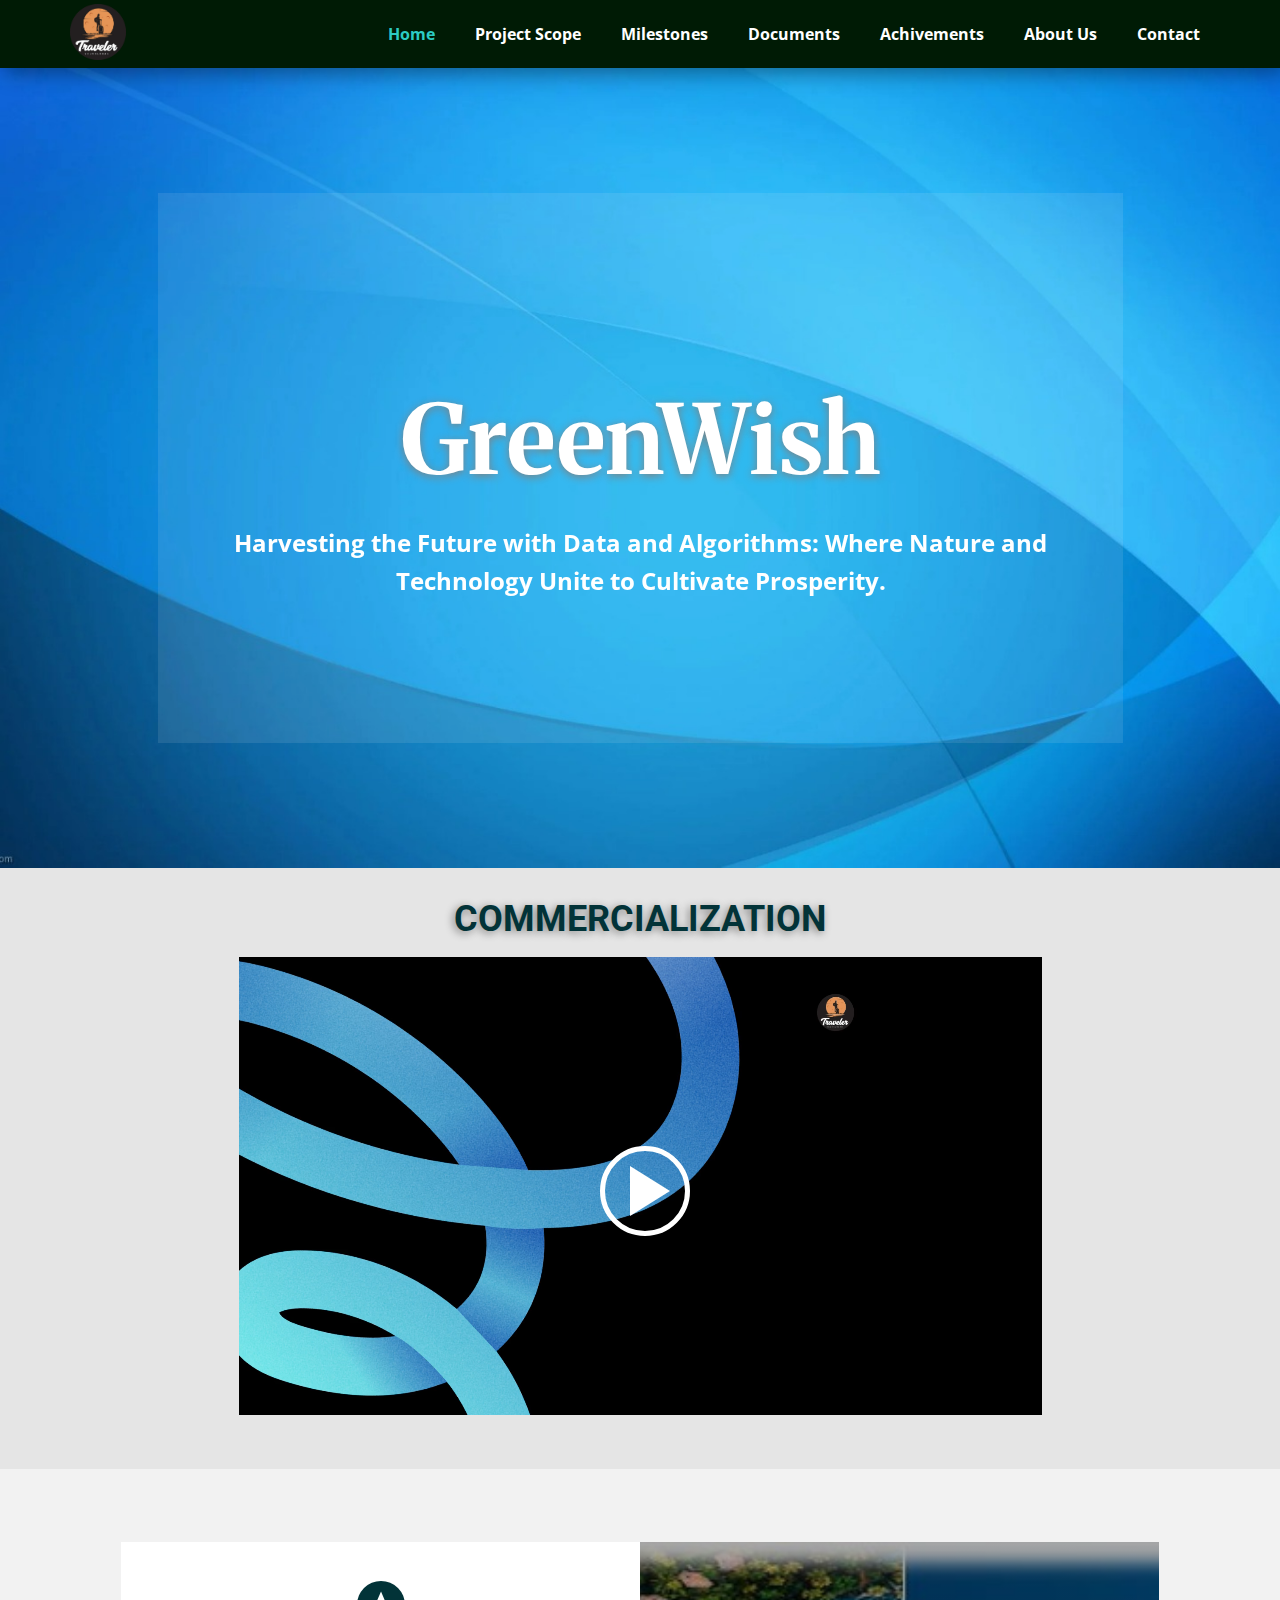
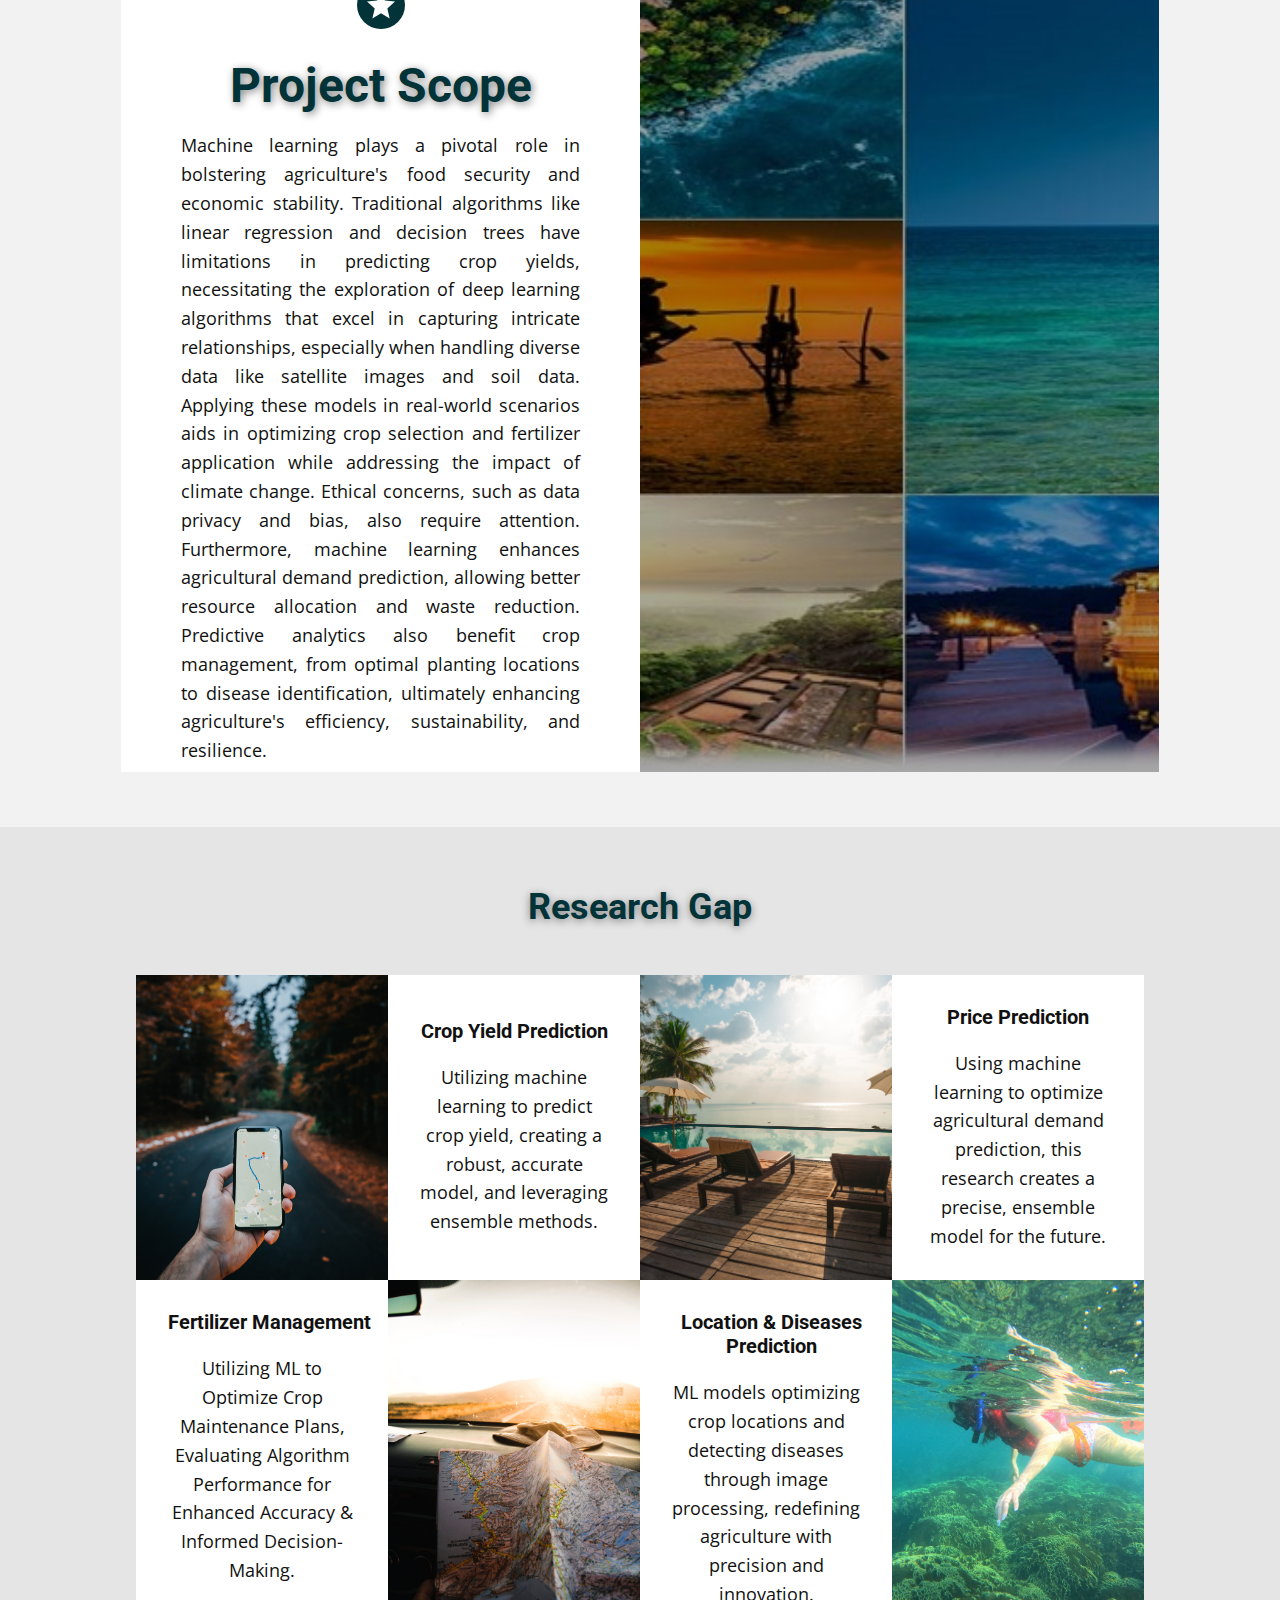
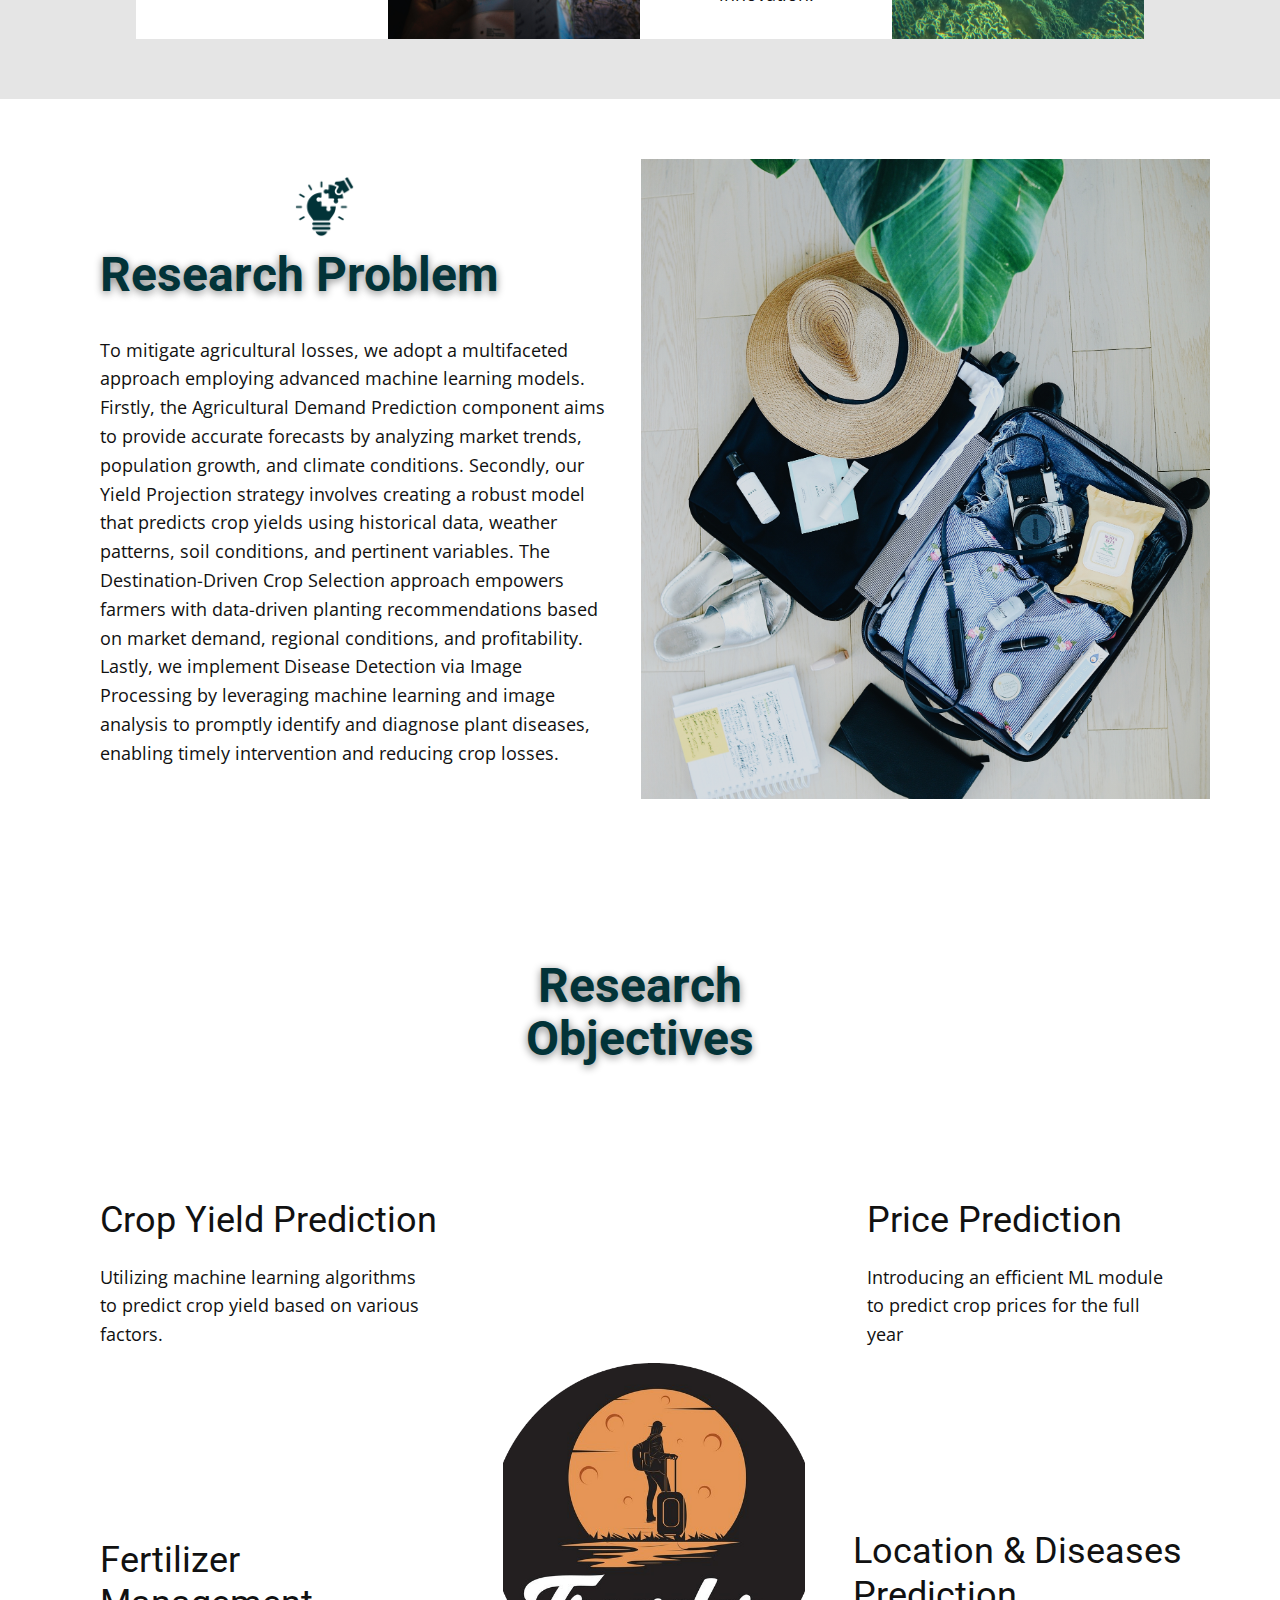
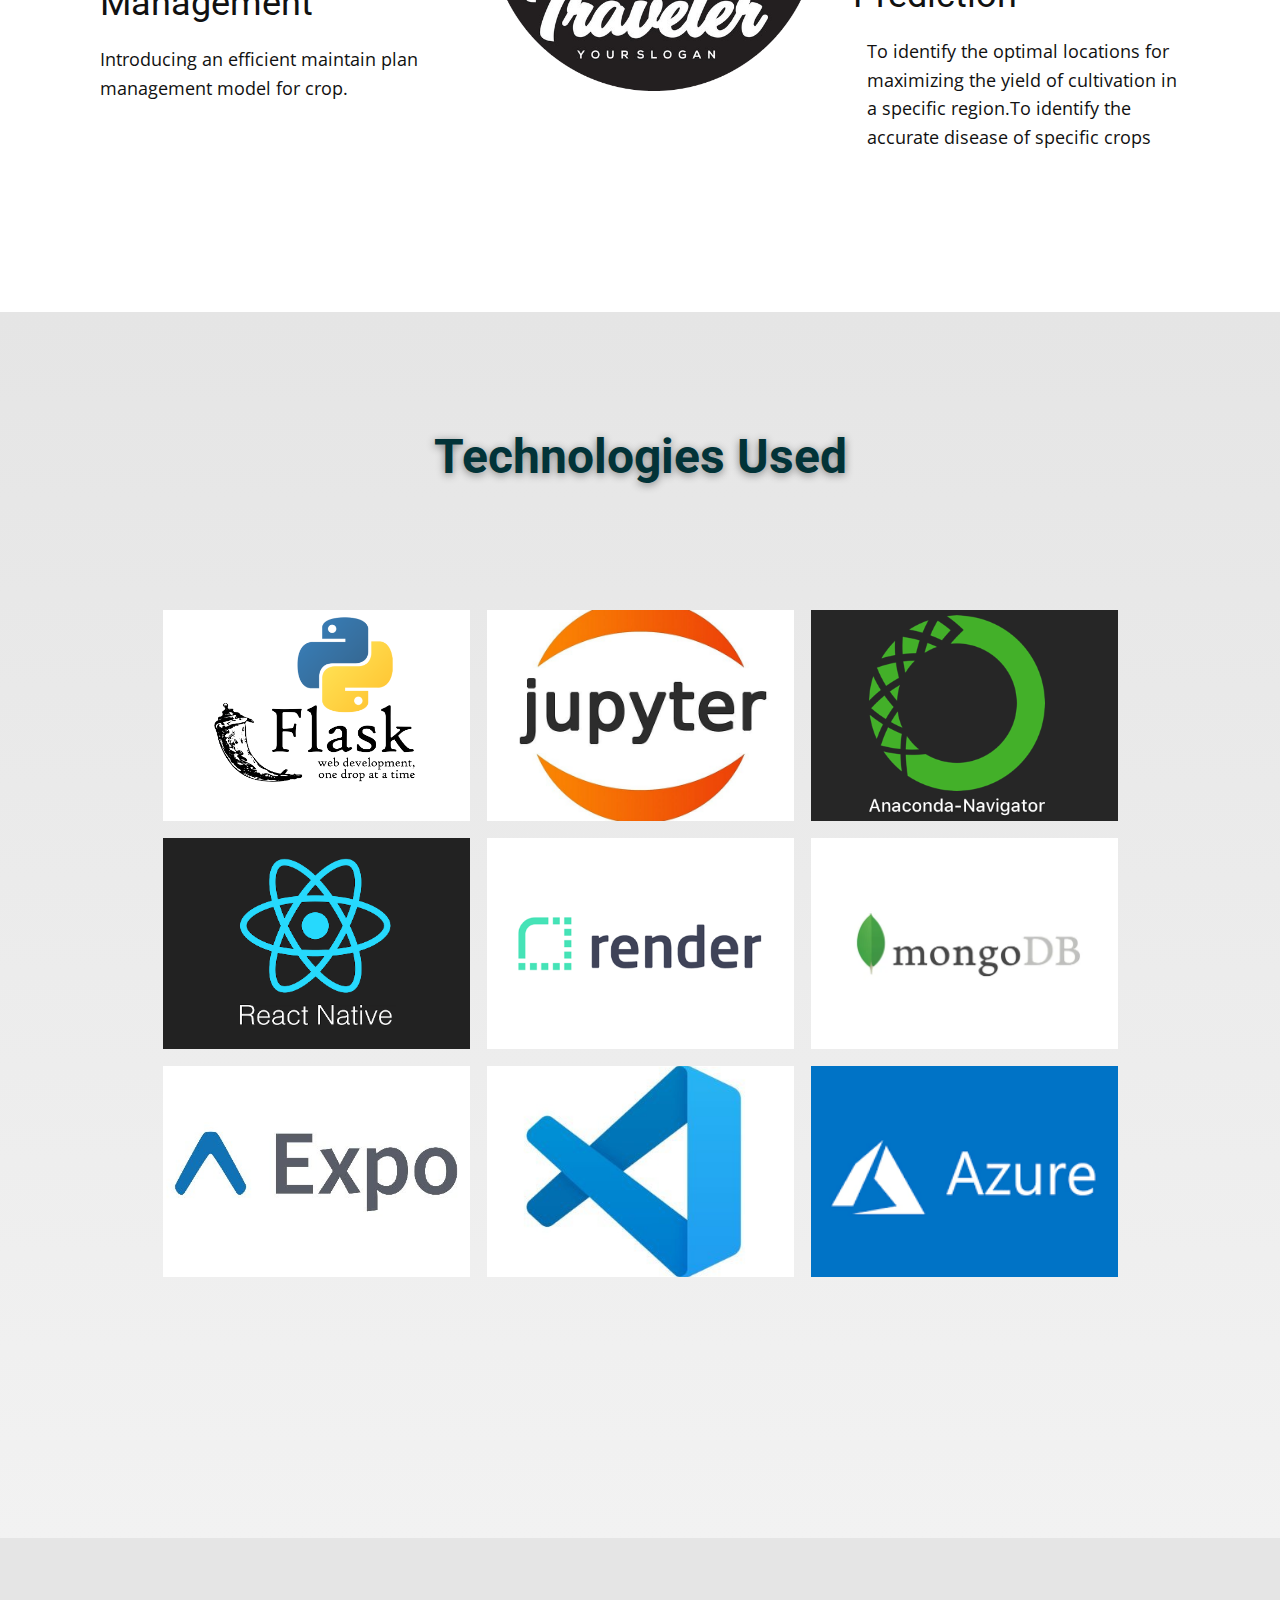
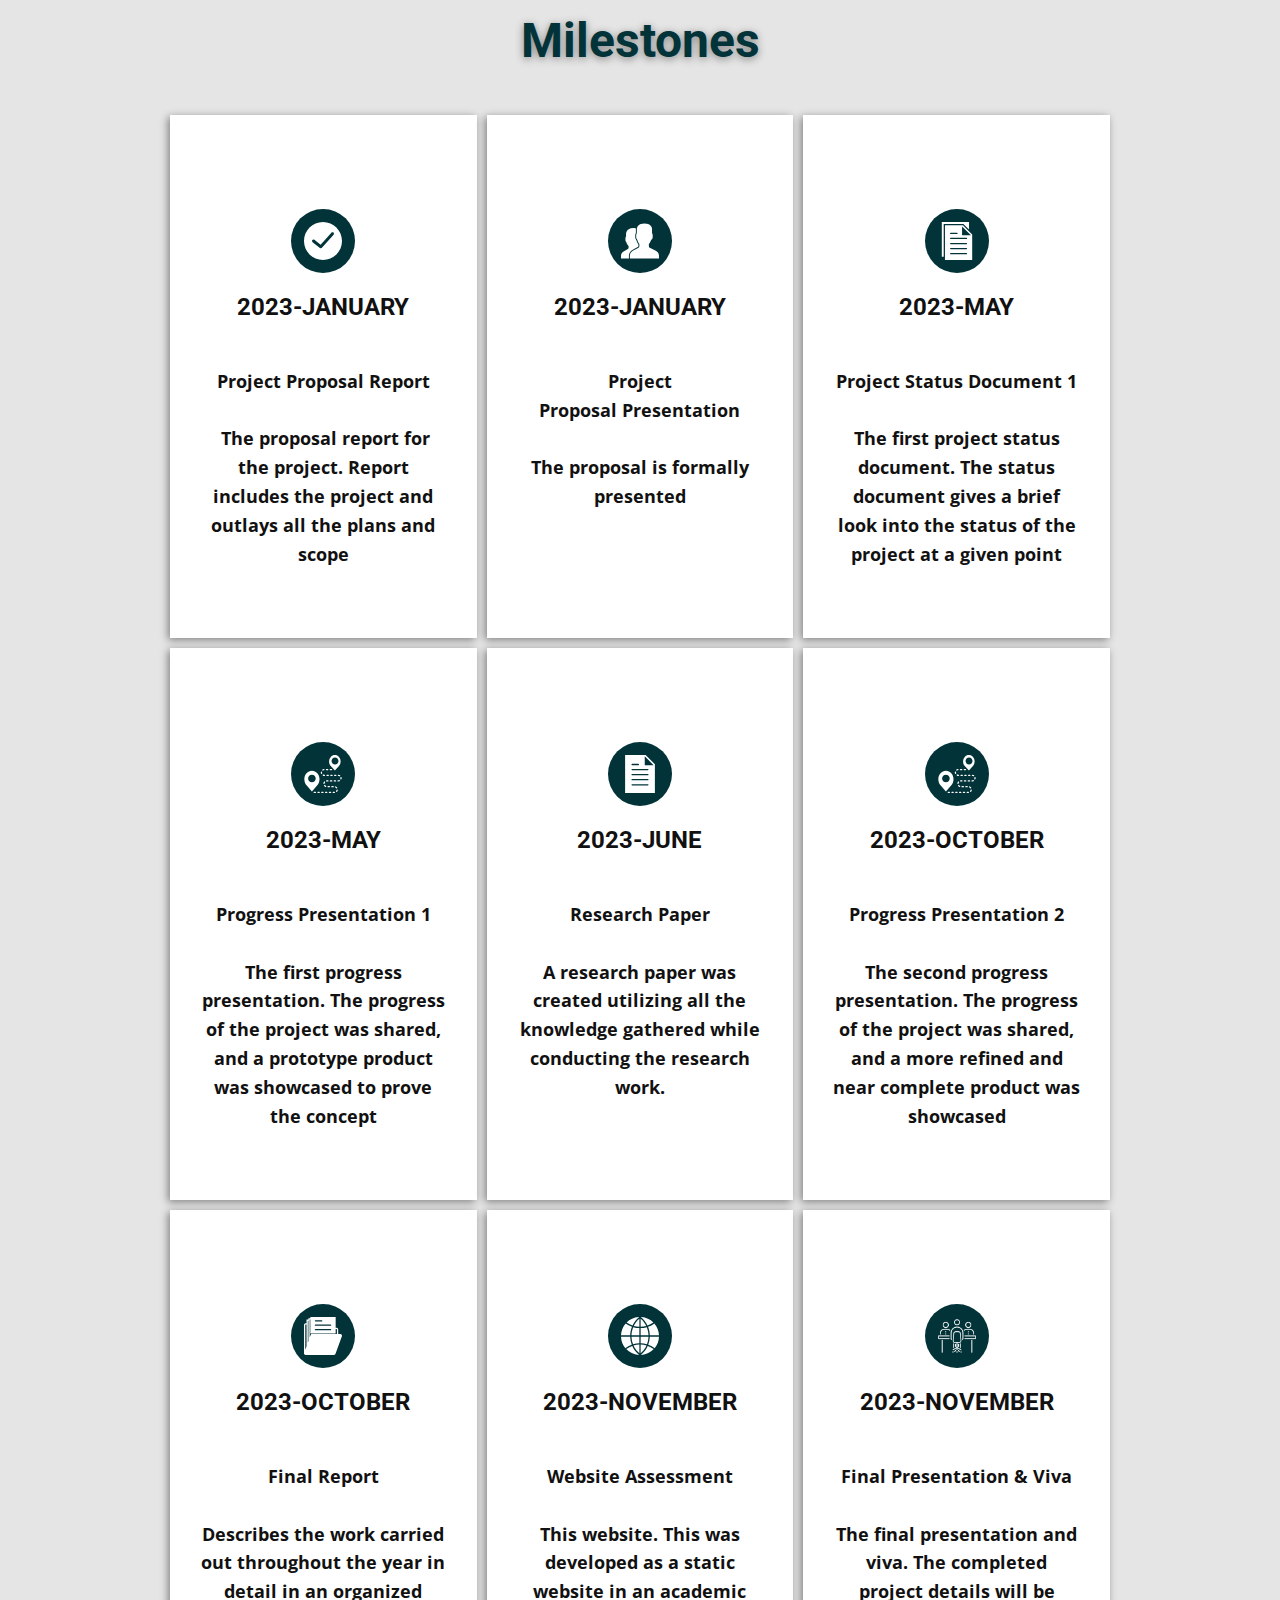
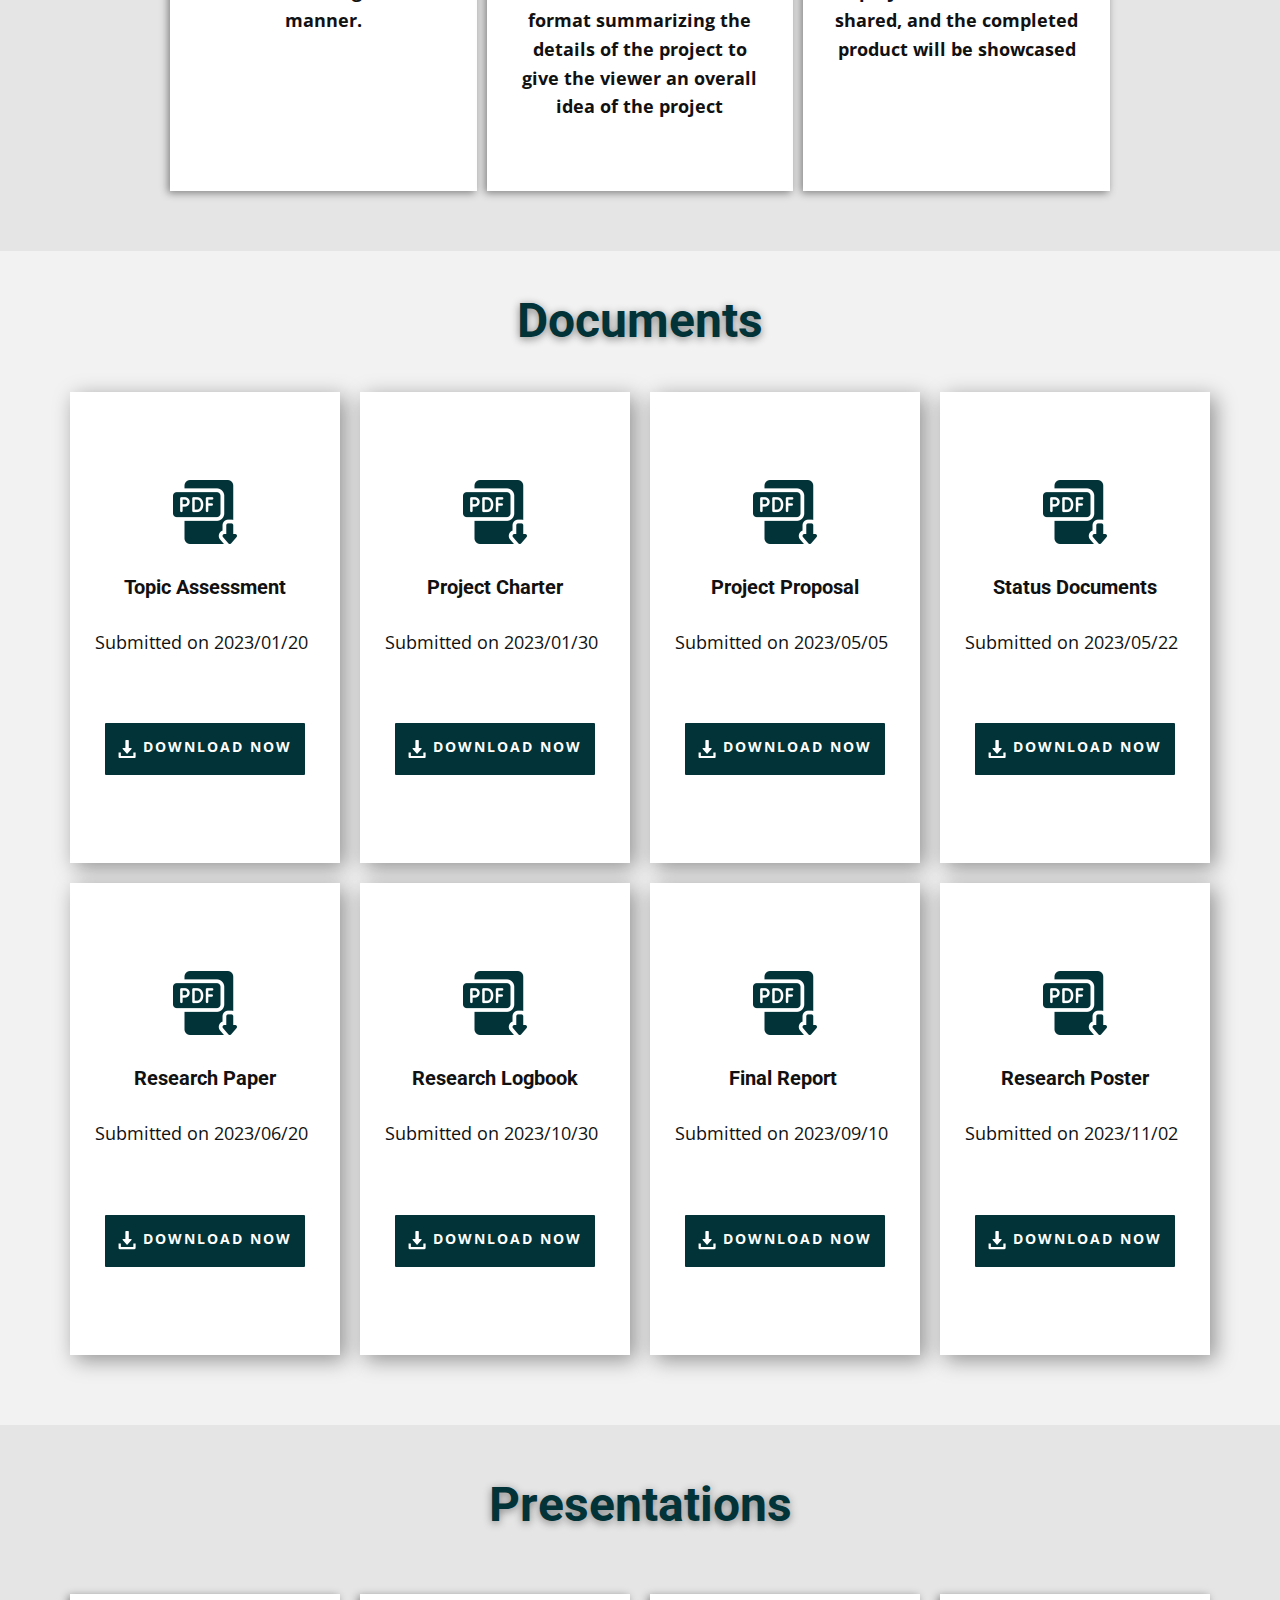
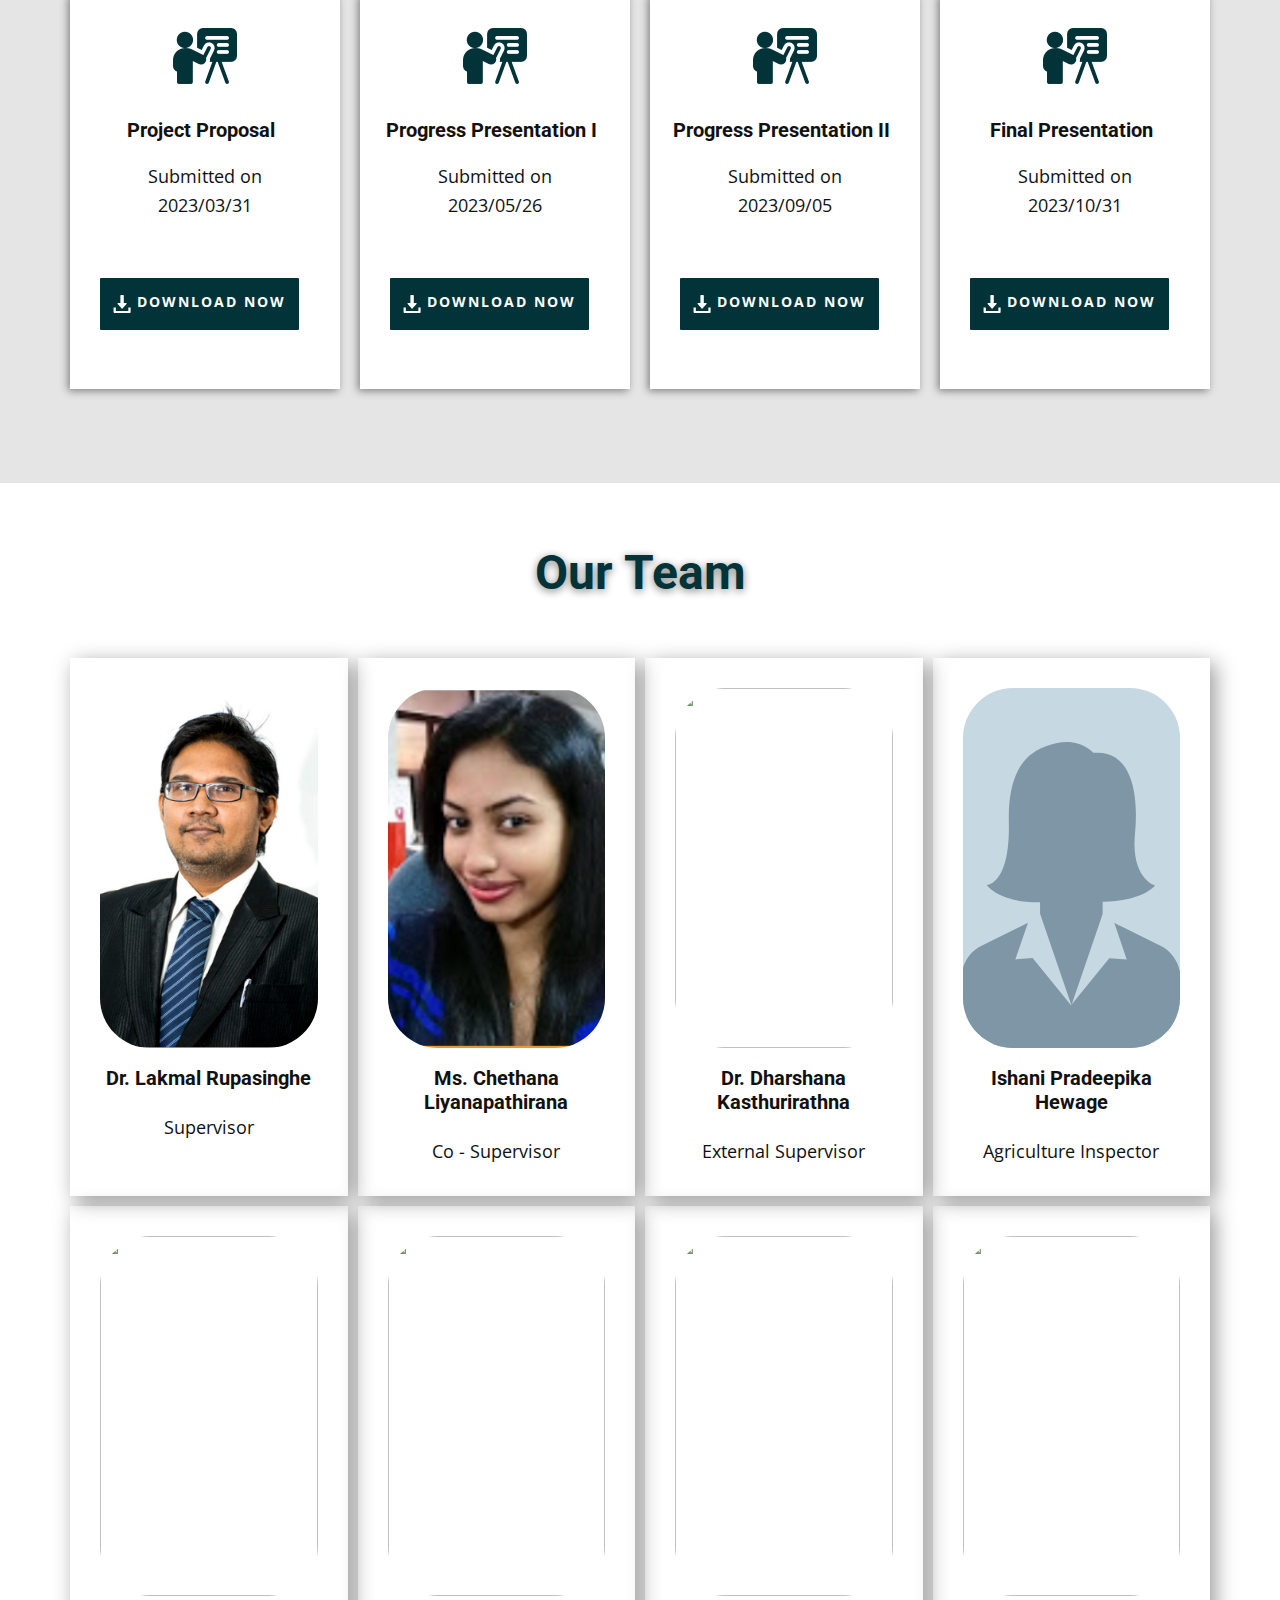
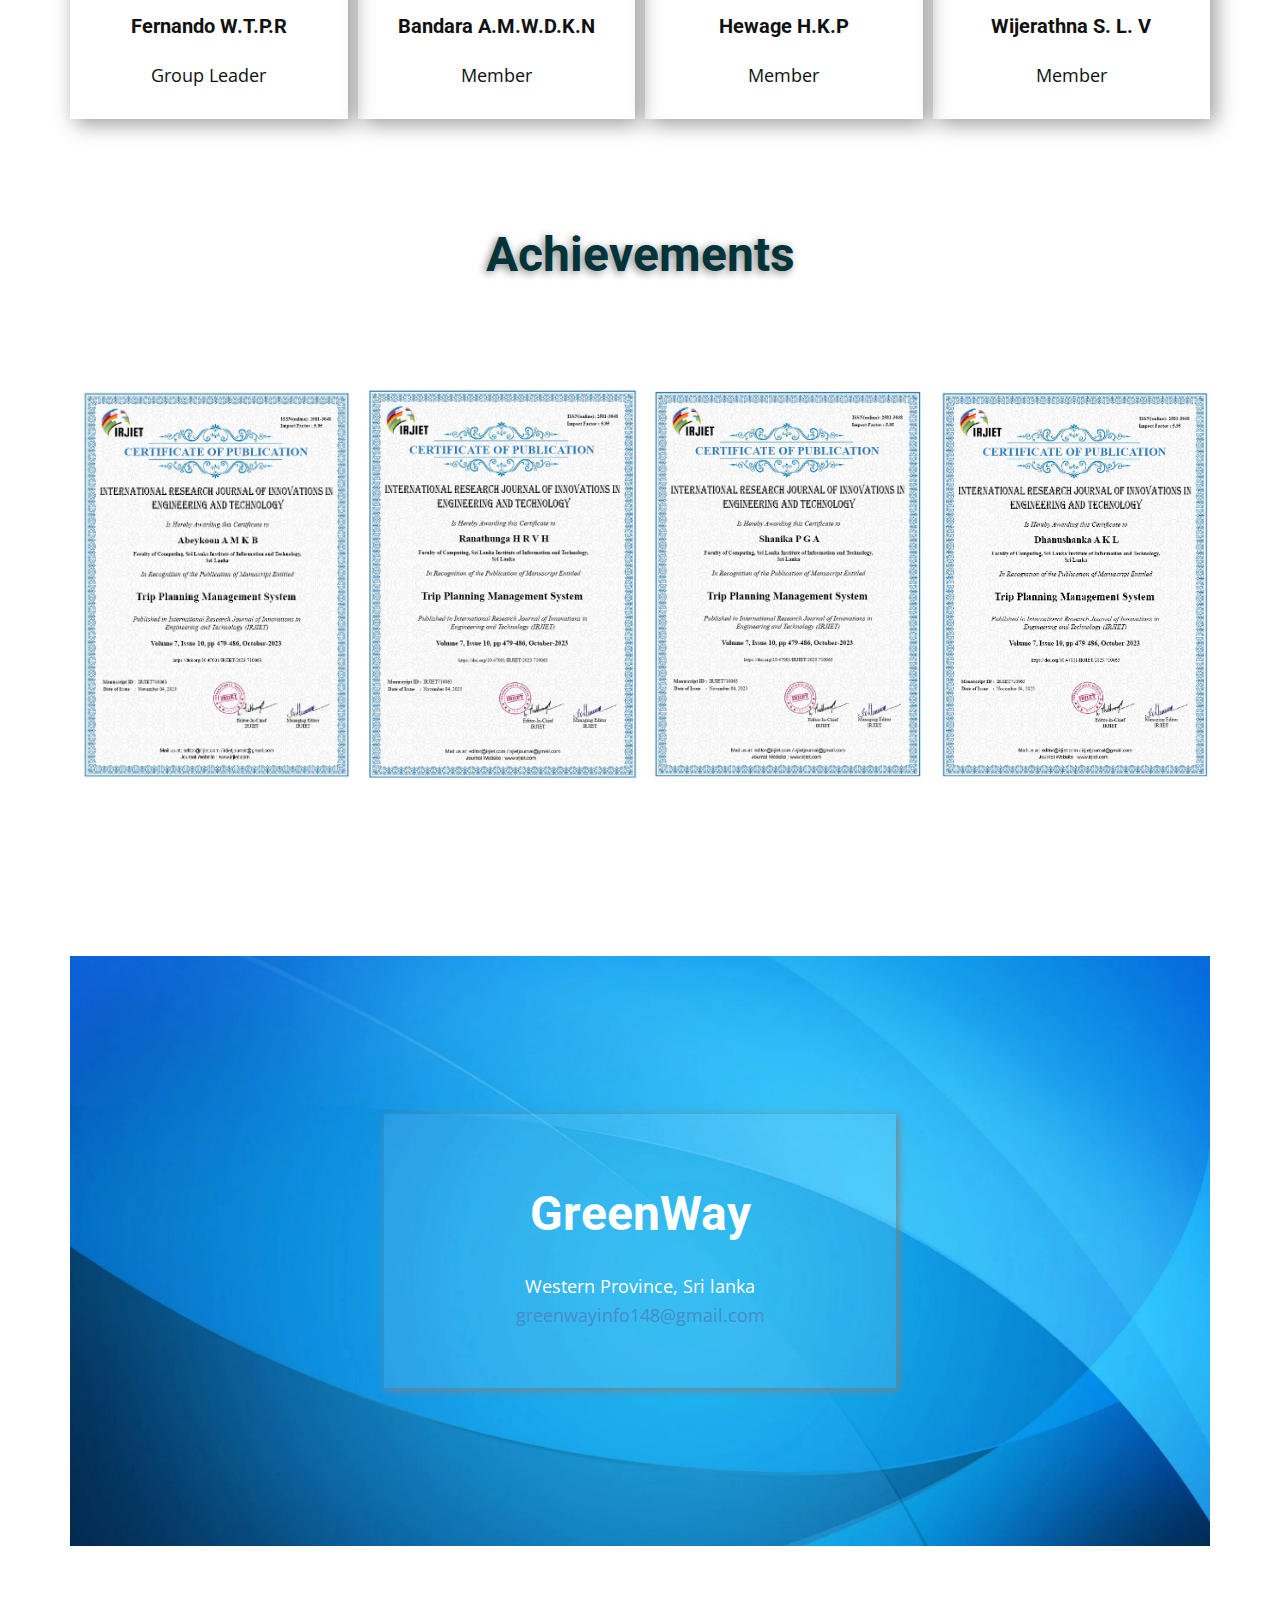
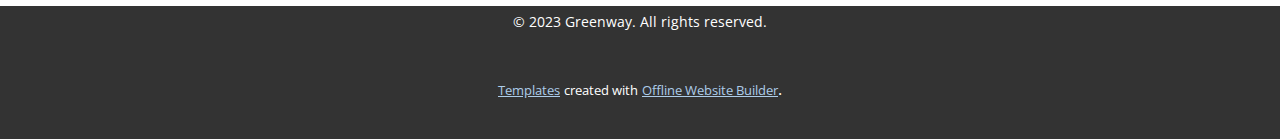
==== index.html @ e89e640a "Last" ====
<!DOCTYPE html>
<html style="font-size: 16px;" lang="en"><head>
    <meta name="viewport" content="width=device-width, initial-scale=1.0">
    <meta charset="utf-8">
    <meta name="keywords" content="Key Features, Design Perfection, Business Center">
    <meta name="description" content="">
    <title>Home</title>
    <link rel="stylesheet" href="nicepage.css" media="screen">
<link rel="stylesheet" href="Home.css" media="screen">
    <script class="u-script" type="text/javascript" src="jquery.js" defer=""></script>
    <script class="u-script" type="text/javascript" src="nicepage.js" defer=""></script>
    <meta name="generator" content="Nicepage 5.21.3, nicepage.com">
    <link id="u-theme-google-font" rel="stylesheet" href="https://fonts.googleapis.com/css?family=Roboto:100,100i,300,300i,400,400i,500,500i,700,700i,900,900i|Open+Sans:300,300i,400,400i,500,500i,600,600i,700,700i,800,800i">
    <link id="u-page-google-font" rel="stylesheet" href="https://fonts.googleapis.com/css?family=Merriweather:300,300i,400,400i,700,700i,900,900i">
    
    
    
    
    
    
    
    
    
    
    
    
    
    
    
    <script type="application/ld+json">{
		"@context": "http://schema.org",
		"@type": "Organization",
		"name": "",
		"logo": "images/MicrosoftTeams-image-removebg-preview.png"
}</script>
    <meta name="theme-color" content="#478ac9">
    <meta property="og:title" content="Home">
    <meta property="og:type" content="website">
  <meta data-intl-tel-input-cdn-path="intlTelInput/"></head>
  <body data-home-page="Home.html" data-home-page-title="Home" data-path-to-root="./" data-include-products="false" class="u-body u-xl-mode" data-lang="en"><header class="u-box-shadow u-clearfix u-custom-color-4 u-header u-header" id="sec-be24"><div class="u-clearfix u-sheet u-sheet-1">
        <a href="Home.html#sec-dd91" class="u-image u-logo u-image-1" data-image-width="500" data-image-height="500" title="Home">
          <img src="images/MicrosoftTeams-image-removebg-preview.png" class="u-logo-image u-logo-image-1">
        </a>
        <nav class="u-menu u-menu-dropdown u-offcanvas u-menu-1" data-position="">
          <div class="menu-collapse" style="font-size: 1rem; letter-spacing: 0px; font-weight: 700;">
            <a class="u-button-style u-custom-active-border-color u-custom-active-color u-custom-border u-custom-border-color u-custom-borders u-custom-hover-border-color u-custom-hover-color u-custom-left-right-menu-spacing u-custom-padding-bottom u-custom-text-active-color u-custom-text-color u-custom-text-hover-color u-custom-top-bottom-menu-spacing u-nav-link u-text-active-palette-1-base u-text-hover-palette-2-base" href="#">
              <svg class="u-svg-link" viewBox="0 0 24 24"><use xmlns:xlink="http://www.w3.org/1999/xlink" xlink:href="#menu-hamburger"></use></svg>
              <svg class="u-svg-content" version="1.1" id="menu-hamburger" viewBox="0 0 16 16" x="0px" y="0px" xmlns:xlink="http://www.w3.org/1999/xlink" xmlns="http://www.w3.org/2000/svg"><g><rect y="1" width="16" height="2"></rect><rect y="7" width="16" height="2"></rect><rect y="13" width="16" height="2"></rect>
</g></svg>
            </a>
          </div>
          <div class="u-custom-menu u-nav-container">
            <ul class="u-nav u-spacing-20 u-unstyled u-nav-1"><li class="u-nav-item"><a class="u-border-active-palette-1-base u-border-hover-palette-1-base u-button-style u-nav-link u-text-active-palette-4-base u-text-body-alt-color u-text-hover-palette-3-base" href="Home.html" rel="nofollow" style="padding: 10px;">Home</a>
</li><li class="u-nav-item"><a class="u-border-active-palette-1-base u-border-hover-palette-1-base u-button-style u-nav-link u-text-active-palette-4-base u-text-body-alt-color u-text-hover-palette-3-base" href="Home.html#sec-5bde" style="padding: 10px;">Project Scope</a><div class="u-nav-popup"><ul class="u-h-spacing-20 u-nav u-unstyled u-v-spacing-10"><li class="u-nav-item"><a class="u-button-style u-nav-link u-white" href="Home.html#sec-5bde">Literture Survay</a>
</li><li class="u-nav-item"><a class="u-button-style u-nav-link u-white" href="Home.html#sec-6ff0">Research Gap</a>
</li><li class="u-nav-item"><a class="u-button-style u-nav-link u-white" href="Home.html#carousel_a9bb">Research Problem</a>
</li><li class="u-nav-item"><a class="u-button-style u-nav-link u-white" href="Home.html#sec-6202">Reseach Objective</a>
</li><li class="u-nav-item"><a class="u-button-style u-nav-link u-white" href="Home.html#sec-73d6">Technologies</a>
</li></ul>
</div>
</li><li class="u-nav-item"><a class="u-border-active-palette-1-base u-border-hover-palette-1-base u-button-style u-nav-link u-text-active-palette-4-base u-text-body-alt-color u-text-hover-palette-3-base" href="Home.html#sec-1523" style="padding: 10px;">Milestones</a>
</li><li class="u-nav-item"><a class="u-border-active-palette-1-base u-border-hover-palette-1-base u-button-style u-nav-link u-text-active-palette-4-base u-text-body-alt-color u-text-hover-palette-3-base" href="Home.html#sec-3ad6" style="padding: 10px;">Documents</a>
</li><li class="u-nav-item"><a class="u-border-active-palette-1-base u-border-hover-palette-1-base u-button-style u-nav-link u-text-active-palette-4-base u-text-body-alt-color u-text-hover-palette-3-base" href="Home.html#sec-58e4" style="padding: 10px;">Achivements</a>
</li><li class="u-nav-item"><a class="u-border-active-palette-1-base u-border-hover-palette-1-base u-button-style u-nav-link u-text-active-palette-4-base u-text-body-alt-color u-text-hover-palette-3-base" href="Home.html#sec-2c26" style="padding: 10px;">About Us</a>
</li><li class="u-nav-item"><a class="u-border-active-palette-1-base u-border-hover-palette-1-base u-button-style u-nav-link u-text-active-palette-4-base u-text-body-alt-color u-text-hover-palette-3-base" href="Home.html#sec-05ae" style="padding: 10px;">Contact</a>
</li></ul>
          </div>
          <div class="u-custom-menu u-nav-container-collapse">
            <div class="u-black u-container-style u-inner-container-layout u-opacity u-opacity-95 u-sidenav">
              <div class="u-inner-container-layout u-sidenav-overflow">
                <div class="u-menu-close"></div>
                <ul class="u-align-center u-nav u-popupmenu-items u-unstyled u-nav-3"><li class="u-nav-item"><a class="u-button-style u-nav-link" href="Home.html" rel="nofollow">Home</a>
</li><li class="u-nav-item"><a class="u-button-style u-nav-link" href="Home.html#sec-5bde">Project Scope</a><div class="u-nav-popup"><ul class="u-h-spacing-20 u-nav u-unstyled u-v-spacing-10"><li class="u-nav-item"><a class="u-button-style u-nav-link" href="Home.html#sec-5bde">Literture Survay</a>
</li><li class="u-nav-item"><a class="u-button-style u-nav-link" href="Home.html#sec-6ff0">Research Gap</a>
</li><li class="u-nav-item"><a class="u-button-style u-nav-link" href="Home.html#carousel_a9bb">Research Problem</a>
</li><li class="u-nav-item"><a class="u-button-style u-nav-link" href="Home.html#sec-6202">Reseach Objective</a>
</li><li class="u-nav-item"><a class="u-button-style u-nav-link" href="Home.html#sec-73d6">Technologies</a>
</li></ul>
</div>
</li><li class="u-nav-item"><a class="u-button-style u-nav-link" href="Home.html#sec-1523">Milestones</a>
</li><li class="u-nav-item"><a class="u-button-style u-nav-link" href="Home.html#sec-3ad6">Documents</a>
</li><li class="u-nav-item"><a class="u-button-style u-nav-link" href="Home.html#sec-58e4">Achivements</a>
</li><li class="u-nav-item"><a class="u-button-style u-nav-link" href="Home.html#sec-2c26">About Us</a>
</li><li class="u-nav-item"><a class="u-button-style u-nav-link" href="Home.html#sec-05ae">Contact</a>
</li></ul>
              </div>
            </div>
            <div class="u-black u-menu-overlay u-opacity u-opacity-70"></div>
          </div>
        </nav>
      </div></header>
    <section class="u-clearfix u-image u-section-1" id="sec-dd91" data-image-width="6600" data-image-height="3713">
      <div class="u-clearfix u-sheet u-valign-middle u-sheet-1">
        <div class="custom-expanded u-align-center u-container-style u-grey-5 u-group u-opacity u-opacity-10 u-shape-rectangle u-group-1">
          <div class="u-container-layout u-container-layout-1">
            <h1 class="u-custom-font u-font-merriweather u-text u-text-body-alt-color u-title u-text-1" data-animation-name="flash" data-animation-duration="1000" data-animation-delay="0" data-animation-direction="">GreenWish</h1>
            <p class="u-large-text u-text u-text-variant u-text-white u-text-2" data-animation-name="bounceIn" data-animation-duration="1000" data-animation-delay="0" data-animation-direction=""> Harvesting the Future with Data and Algorithms: Where Nature and Technology Unite to Cultivate Prosperity.</p>
          </div>
        </div>
      </div>
    </section>
    <section class="u-clearfix u-grey-10 u-section-2" id="sec-457a">
      <div class="u-clearfix u-sheet u-sheet-1">
        <h1 class="u-text u-text-custom-color-2 u-text-default u-text-1"> COMMERCIALIZATION</h1>
        <div class="custom-expanded u-align-left u-left-0 u-uploaded-video u-video u-video-1">
          <div class="embed-responsive">
            <video class="embed-responsive-item">
              <source src="files/11.mp4" type="video/mp4">
              <p>Your browser does not support HTML5 video.</p>
            </video>
            <button class="u-video-poster"></button>
          </div>
        </div>
      </div>
    </section>
    <section class="u-clearfix u-grey-5 u-section-3" id="sec-5bde">
      <div class="u-clearfix u-sheet u-sheet-1">
        <div class="custom-expanded data-layout-selected u-clearfix u-gutter-0 u-layout-wrap u-layout-wrap-1">
          <div class="u-layout" style="">
            <div class="u-layout-row" style="">
              <div class="u-container-style u-layout-cell u-left-cell u-size-30 u-size-xs-60 u-white u-layout-cell-1" src="">
                <div class="u-container-layout u-container-layout-1"><span class="u-custom-color-2 u-icon u-icon-circle u-icon-1"><svg class="u-svg-link" preserveAspectRatio="xMidYMin slice" viewBox="0 0 32 32" style=""><use xmlns:xlink="http://www.w3.org/1999/xlink" xlink:href="#svg-e847"></use></svg><svg class="u-svg-content" viewBox="0 0 32 32" id="svg-e847"><g><path d="M20.388,10.918L32,12.118l-8.735,7.749L25.914,31.4l-9.893-6.088L6.127,31.4l2.695-11.533L0,12.118 l11.547-1.2L16.026,0.6L20.388,10.918z"></path>
</g></svg>
                
                
              </span>
                  <h2 class="u-align-center u-text u-text-custom-color-2 u-text-default u-text-1"> Project Scope</h2>
                  <p class="u-align-justify u-text u-text-2"> Machine learning plays a pivotal role in bolstering agriculture's food security and economic stability. Traditional algorithms like linear regression and decision trees have limitations in predicting crop yields, necessitating the exploration of deep learning algorithms that excel in capturing intricate relationships, especially when handling diverse data like satellite images and soil data. Applying these models in real-world scenarios aids in optimizing crop selection and fertilizer application while addressing the impact of climate change. Ethical concerns, such as data privacy and bias, also require attention. Furthermore, machine learning enhances agricultural demand prediction, allowing better resource allocation and waste reduction. Predictive analytics also benefit crop management, from optimal planting locations to disease identification, ultimately enhancing agriculture's efficiency, sustainability, and resilience.</p>
                </div>
              </div>
              <div class="u-align-center u-container-style u-image u-layout-cell u-right-cell u-shading u-size-30 u-size-xs-60 u-image-1" src="" data-image-width="690" data-image-height="440">
                <div class="u-container-layout u-valign-middle u-container-layout-2" src=""></div>
              </div>
            </div>
          </div>
        </div>
      </div>
    </section>
    <section class="u-clearfix u-grey-10 u-section-4" id="sec-6ff0">
      <div class="u-clearfix u-sheet u-sheet-1">
        <h3 class="u-text u-text-custom-color-2 u-text-default u-text-1"> Research Gap</h3>
        <div class="custom-expanded data-layout-selected u-clearfix u-gutter-0 u-layout-wrap u-layout-wrap-1">
          <div class="u-layout">
            <div class="u-layout-col">
              <div class="u-size-30">
                <div class="u-layout-row">
                  <div class="u-container-style u-image u-layout-cell u-left-cell u-size-15 u-size-30-md u-image-1" src="" data-image-width="612" data-image-height="612">
                    <div class="u-container-layout u-valign-middle u-container-layout-1"></div>
                  </div>
                  <div class="u-align-center u-container-style u-layout-cell u-size-15 u-size-30-md u-white u-layout-cell-2">
                    <div class="u-container-layout u-valign-middle u-container-layout-2">
                      <h5 class="u-text u-text-2"> Crop Yield Prediction</h5>
                      <p class="u-text u-text-3"> Utilizing machine learning to predict crop yield, creating a robust, accurate model, and leveraging ensemble methods.</p>
                    </div>
                  </div>
                  <div class="u-container-style u-image u-layout-cell u-size-15 u-size-30-md u-image-2" src="" data-image-width="633" data-image-height="632">
                    <div class="u-container-layout u-valign-middle u-container-layout-3"></div>
                  </div>
                  <div class="u-align-center u-container-style u-layout-cell u-right-cell u-size-15 u-size-30-md u-white u-layout-cell-4">
                    <div class="u-container-layout u-valign-middle u-container-layout-4">
                      <h5 class="u-text u-text-4"> Price Prediction</h5>
                      <p class="u-text u-text-5"> Using machine learning to optimize agricultural demand prediction, this research creates a precise, ensemble model for the future.</p>
                    </div>
                  </div>
                </div>
              </div>
              <div class="u-size-30">
                <div class="u-layout-row">
                  <div class="u-align-center u-container-style u-layout-cell u-left-cell u-size-15 u-size-30-md u-white u-layout-cell-5">
                    <div class="u-container-layout u-container-layout-5">
                      <h5 class="u-text u-text-6"> Fertilizer Management</h5>
                      <p class="u-text u-text-7"> Utilizing ML to Optimize Crop Maintenance Plans, Evaluating Algorithm Performance for Enhanced Accuracy &amp; Informed Decision-Making.</p>
                    </div>
                  </div>
                  <div class="u-container-style u-image u-layout-cell u-size-15 u-size-30-md u-image-3" src="" data-image-width="686" data-image-height="660">
                    <div class="u-container-layout u-valign-middle u-container-layout-6"></div>
                  </div>
                  <div class="u-align-center u-container-style u-layout-cell u-size-15 u-size-30-md u-white u-layout-cell-7">
                    <div class="u-container-layout u-container-layout-7">
                      <h5 class="u-text u-text-8"> Location &amp; Diseases Prediction</h5>
                      <p class="u-text u-text-9"> ML models optimizing crop locations and detecting diseases through image processing, redefining agriculture with precision and innovation.</p>
                    </div>
                  </div>
                  <div class="u-container-style u-image u-layout-cell u-right-cell u-size-15 u-size-30-md u-image-4" src="" data-image-width="612" data-image-height="612">
                    <div class="u-container-layout u-valign-middle u-container-layout-8"></div>
                  </div>
                </div>
              </div>
            </div>
          </div>
        </div>
      </div>
    </section>
    <section class="u-clearfix u-section-5" id="carousel_a9bb" data-href="Home.html#sec-6ff0">
      <div class="u-clearfix u-sheet u-sheet-1">
        <div class="data-layout-selected u-clearfix u-expanded-width u-gutter-2 u-layout-wrap u-layout-wrap-1">
          <div class="u-layout" style="">
            <div class="u-layout-row" style="">
              <div class="u-align-left u-container-style u-layout-cell u-left-cell u-size-30 u-size-xs-60 u-layout-cell-1" src="">
                <div class="u-container-layout u-valign-top u-container-layout-1"><span class="u-file-icon u-icon u-text-custom-color-2 u-icon-1"><img src="images/10645694-57ab68a7.png" alt=""></span>
                  <h2 class="u-text u-text-custom-color-2 u-text-default u-text-1"> Research Pr<span style="font-weight: 700;"></span>oblem
                  </h2>
                  <p class="u-text u-text-2"> To mitigate agricultural losses, we adopt a multifaceted approach employing advanced machine learning models. Firstly, the Agricultural Demand Prediction component aims to provide accurate forecasts by analyzing market trends, population growth, and climate conditions. Secondly, our Yield Projection strategy involves creating a robust model that predicts crop yields using historical data, weather patterns, soil conditions, and pertinent variables. The Destination-Driven Crop Selection approach empowers farmers with data-driven planting recommendations based on market demand, regional conditions, and profitability. Lastly, we implement Disease Detection via Image Processing by leveraging machine learning and image analysis to promptly identify and diagnose plant diseases, enabling timely intervention and reducing crop losses.</p>
                </div>
              </div>
              <div class="u-align-center u-container-style u-image u-layout-cell u-right-cell u-shading u-size-30 u-size-xs-60 u-image-1" src="" data-image-width="2560" data-image-height="1749">
                <div class="u-container-layout u-valign-middle u-container-layout-2" src=""></div>
              </div>
            </div>
          </div>
        </div>
      </div>
    </section>
    <section class="u-align-center-lg u-align-center-md u-align-center-xl u-align-left-sm u-align-left-xs u-clearfix u-white u-section-6" data-image-width="2000" data-image-height="1333" id="sec-6202">
      <div class="u-clearfix u-sheet u-sheet-1">
        <h2 class="u-text u-text-custom-color-2 u-text-1"> Research Objectives</h2>
        <div class="data-layout-selected u-clearfix u-expanded-width u-gutter-10 u-layout-wrap u-layout-wrap-1">
          <div class="u-gutter-0 u-layout">
            <div class="u-layout-row">
              <div class="u-size-19-sm u-size-19-xs u-size-21-lg u-size-21-xl u-size-30-md">
                <div class="u-layout-col">
                  <div class="u-align-left u-container-style u-layout-cell u-left-cell u-size-30 u-layout-cell-1">
                    <div class="u-container-layout u-container-layout-1">
                      <h3 class="u-text u-text-2"> Crop Yield Prediction</h3>
                      <p class="u-text u-text-3"> Utilizing machine learning algorithms to predict crop yield based on various factors.</p>
                    </div>
                  </div>
                  <div class="u-align-left u-container-style u-layout-cell u-left-cell u-size-30 u-layout-cell-2">
                    <div class="u-container-layout u-valign-top u-container-layout-2">
                      <h3 class="u-text u-text-default u-text-4"> Fertilizer Management</h3>
                      <p class="u-text u-text-5"> Introducing an efficient maintain plan management model for crop.</p>
                    </div>
                  </div>
                </div>
              </div>
              <div class="u-size-19">
                <div class="u-layout-row">
                  <div class="u-align-left u-container-style u-layout-cell u-shape-rectangle u-size-60 u-layout-cell-3" src="">
                    <div class="u-container-layout u-container-layout-3" src="">
                      <img class="custom-expanded u-image u-image-1" src="images/MicrosoftTeams-image.png" data-image-width="2000" data-image-height="2000">
                    </div>
                  </div>
                </div>
              </div>
              <div class="u-size-19-sm u-size-19-xs u-size-20-lg u-size-20-xl u-size-60-md">
                <div class="u-layout-col">
                  <div class="u-align-left u-container-style u-layout-cell u-right-cell u-size-30 u-layout-cell-4">
                    <div class="u-container-layout u-valign-top u-container-layout-4">
                      <h3 class="u-text u-text-default u-text-6"> Price Prediction</h3>
                      <p class="u-text u-text-7">Introducing an efficient ML module to predict crop prices for the full year</p>
                    </div>
                  </div>
                  <div class="u-align-left u-container-style u-layout-cell u-right-cell u-size-30 u-layout-cell-5">
                    <div class="u-container-layout u-container-layout-5">
                      <h3 class="u-text u-text-8"> Location &amp; Diseases Prediction</h3>
                      <p class="u-text u-text-9"> To identify the optimal locations for maximizing the yield of cultivation in a specific region.To identify the accurate disease of specific crops</p>
                    </div>
                  </div>
                </div>
              </div>
            </div>
          </div>
        </div>
      </div>
    </section>
    <section class="u-align-center u-clearfix u-gradient u-section-7" id="sec-73d6">
      <div class="u-clearfix u-sheet u-sheet-1">
        <h2 class="u-text u-text-custom-color-2 u-text-default u-text-1"> Technologies Used</h2>
        <div class="custom-expanded u-gallery u-layout-grid u-lightbox u-show-text-on-hover u-gallery-1">
          <div class="u-gallery-inner u-gallery-inner-1">
            <div class="u-effect-fade u-gallery-item">
              <div class="u-back-slide" data-image-width="640" data-image-height="400">
                <img class="u-back-image u-expanded" src="images/flask-python.png">
              </div>
              <div class="u-over-slide u-shading u-over-slide-1"></div>
            </div>
            <div class="u-effect-fade u-gallery-item">
              <div class="u-back-slide" data-image-width="750" data-image-height="1000">
                <img class="u-back-image u-expanded" src="images/1_XEzukXOEUudcXkyrouu3vw.jpg">
              </div>
              <div class="u-over-slide u-shading u-over-slide-2"></div>
            </div>
            <div class="u-effect-fade u-gallery-item">
              <div class="u-back-slide" data-image-width="446" data-image-height="348">
                <img class="u-back-image u-expanded" src="images/download2.png">
              </div>
              <div class="u-over-slide u-shading u-over-slide-3"></div>
            </div>
            <div class="u-effect-fade u-gallery-item">
              <div class="u-back-slide" data-image-width="1024" data-image-height="631">
                <img class="u-back-image u-expanded" src="images/1_QY5S4senfFh-mIViSi5A_Q.png">
              </div>
              <div class="u-over-slide u-shading u-over-slide-4"></div>
            </div>
            <div class="u-effect-fade u-gallery-item">
              <div class="u-back-slide" data-image-width="1200" data-image-height="628">
                <img class="u-back-image u-expanded" src="images/Render-cloud-intellyx-BC-logo.png">
              </div>
              <div class="u-over-slide u-shading u-over-slide-5"></div>
            </div>
            <div class="u-effect-fade u-gallery-item">
              <div class="u-back-slide" data-image-width="758" data-image-height="427">
                <img class="u-back-image u-expanded" src="images/02Q6yxveinggAu3PomearaV-7.webp">
              </div>
              <div class="u-over-slide u-shading u-over-slide-6"></div>
            </div>
            <div class="u-effect-fade u-gallery-item">
              <div class="u-back-slide" data-image-width="638" data-image-height="359">
                <img class="u-back-image u-expanded" src="images/developing-building-testing-and-deploying-react-native-apps-14-638.jpg">
              </div>
              <div class="u-over-slide u-shading u-over-slide-7"></div>
            </div>
            <div class="u-effect-fade u-gallery-item">
              <div class="u-back-slide" data-image-width="400" data-image-height="400">
                <img class="u-back-image u-expanded" src="images/rKXaODLl_400x400.jpg">
              </div>
              <div class="u-over-slide u-shading u-over-slide-8"></div>
            </div>
            <div class="u-effect-fade u-gallery-item">
              <div class="u-back-slide" data-image-width="300" data-image-height="168">
                <img class="u-back-image u-expanded" src="images/download1.png">
              </div>
              <div class="u-over-slide u-shading u-over-slide-9"></div>
            </div>
          </div>
        </div>
      </div>
    </section>
    <section class="u-clearfix u-grey-10 u-section-8" id="sec-1523">
      <div class="u-clearfix u-sheet u-sheet-1">
        <h3 class="u-text u-text-custom-color-2 u-text-default u-text-1"> Milestones</h3>
        <div class="custom-expanded u-list u-list-1">
          <div class="u-repeater u-repeater-1">
            <div class="u-align-center u-container-style u-list-item u-repeater-item u-video-cover u-white u-list-item-1">
              <div class="u-container-layout u-similar-container u-container-layout-1"><span class="u-custom-color-2 u-icon u-icon-circle u-icon-1"><svg class="u-svg-link" preserveAspectRatio="xMidYMin slice" viewBox="0 0 52 52" style=""><use xmlns:xlink="http://www.w3.org/1999/xlink" xlink:href="#svg-336d"></use></svg><svg class="u-svg-content" viewBox="0 0 52 52" x="0px" y="0px" id="svg-336d" style="enable-background:new 0 0 52 52;"><g><path d="M26,0C11.664,0,0,11.663,0,26s11.664,26,26,26s26-11.663,26-26S40.336,0,26,0z M40.495,17.329l-16,18
		C24.101,35.772,23.552,36,22.999,36c-0.439,0-0.88-0.144-1.249-0.438l-10-8c-0.862-0.689-1.002-1.948-0.312-2.811
		c0.689-0.863,1.949-1.003,2.811-0.313l8.517,6.813l14.739-16.581c0.732-0.826,1.998-0.9,2.823-0.166
		C41.154,15.239,41.229,16.503,40.495,17.329z"></path>
</g></svg></span>
                <h4 class="u-text u-text-default u-text-2"> 2023-January</h4>
                <p class="u-text u-text-default u-text-3"> Project Proposal&nbsp;Report<br>
                  <br>&nbsp;The proposal report for the project. Report includes the project and outlays all the plans and scope
                </p>
              </div>
            </div>
            <div class="u-align-center u-container-style u-list-item u-repeater-item u-video-cover u-white u-list-item-2">
              <div class="u-container-layout u-similar-container u-container-layout-2"><span class="u-custom-color-2 u-icon u-icon-circle u-icon-2"><svg class="u-svg-link" preserveAspectRatio="xMidYMin slice" viewBox="0 0 60 60" style=""><use xmlns:xlink="http://www.w3.org/1999/xlink" xlink:href="#svg-ad23"></use></svg><svg class="u-svg-content" viewBox="0 0 60 60" x="0px" y="0px" id="svg-ad23" style="enable-background:new 0 0 60 60;"><g><path d="M55.014,45.389l-9.553-4.776C44.56,40.162,44,39.256,44,38.248v-3.381c0.229-0.28,0.47-0.599,0.719-0.951
		c1.239-1.75,2.232-3.698,2.954-5.799C49.084,27.47,50,26.075,50,24.5v-4c0-0.963-0.36-1.896-1-2.625v-5.319
		c0.056-0.55,0.276-3.824-2.092-6.525C44.854,3.688,41.521,2.5,37,2.5s-7.854,1.188-9.908,3.53
		c-2.368,2.701-2.148,5.976-2.092,6.525v5.319c-0.64,0.729-1,1.662-1,2.625v4c0,1.217,0.553,2.352,1.497,3.109
		c0.916,3.627,2.833,6.36,3.503,7.237v3.309c0,0.968-0.528,1.856-1.377,2.32l-8.921,4.866c-2.9,1.582-4.701,4.616-4.701,7.92V57.5
		h46v-4.043C60,50.019,58.089,46.927,55.014,45.389z"></path><path d="M17.983,44.025l8.921-4.866c0.367-0.201,0.596-0.586,0.596-1.004v-2.814c-0.885-1.232-2.446-3.712-3.337-6.91
		C23.1,27.399,22.5,25.994,22.5,24.5v-4c0-1.124,0.352-2.219,1-3.141v-4.733c-0.034-0.383-0.074-1.269,0.096-2.395
		C22.219,9.751,20.687,9.5,19,9.5c-10.389,0-10.994,8.855-11,9v4.579c-0.648,0.706-1,1.521-1,2.33v3.454
		c0,1.079,0.483,2.085,1.311,2.765c0.825,3.11,2.854,5.46,3.644,6.285v2.743c0,0.787-0.428,1.509-1.171,1.915l-6.653,4.173
		C1.583,48.134,0,50.801,0,53.703V57.5h12.5v-4.238C12.5,49.409,14.601,45.87,17.983,44.025z"></path>
</g></svg></span>
                <h4 class="u-text u-text-default u-text-4"> 2023-January</h4>
                <p class="u-text u-text-default u-text-5"> Project Proposal&nbsp;Presentation<br>
                  <br>The proposal is formally presented
                </p>
              </div>
            </div>
            <div class="u-align-center u-container-style u-list-item u-repeater-item u-white u-list-item-3">
              <div class="u-container-layout u-similar-container u-container-layout-3"><span class="u-custom-color-2 u-icon u-icon-circle u-icon-3"><svg class="u-svg-link" preserveAspectRatio="xMidYMin slice" viewBox="0 0 60 60" style=""><use xmlns:xlink="http://www.w3.org/1999/xlink" xlink:href="#svg-fbc0"></use></svg><svg class="u-svg-content" viewBox="0 0 60 60" x="0px" y="0px" id="svg-fbc0" style="enable-background:new 0 0 60 60;"><g><polygon points="49,12 49,0 6,0 6,55 9,55 9,3 40,3 	"></polygon><path d="M39.414,5H11v55h43V19.586L39.414,5z M20,17h10c0.552,0,1,0.447,1,1s-0.448,1-1,1H20c-0.552,0-1-0.447-1-1S19.448,17,20,17
		z M45,51H20c-0.552,0-1-0.447-1-1s0.448-1,1-1h25c0.552,0,1,0.447,1,1S45.552,51,45,51z M45,43H20c-0.552,0-1-0.447-1-1
		s0.448-1,1-1h25c0.552,0,1,0.447,1,1S45.552,43,45,43z M45,35H20c-0.552,0-1-0.447-1-1s0.448-1,1-1h25c0.552,0,1,0.447,1,1
		S45.552,35,45,35z M45,27H20c-0.552,0-1-0.447-1-1s0.448-1,1-1h25c0.552,0,1,0.447,1,1S45.552,27,45,27z M38,21V7l14,14H38z"></path>
</g></svg></span>
                <h4 class="u-text u-text-default u-text-6"> 2023-May</h4>
                <p class="u-text u-text-default u-text-7"> Project Status Document 1<br>
                  <br>The first project status document. The status document gives a brief look into the status of the project at a given point
                </p>
              </div>
            </div>
            <div class="u-align-center u-container-style u-list-item u-repeater-item u-white u-list-item-4">
              <div class="u-container-layout u-similar-container u-container-layout-4"><span class="u-custom-color-2 u-icon u-icon-circle u-icon-4"><svg class="u-svg-link" preserveAspectRatio="xMidYMin slice" viewBox="0 0 60 60" style=""><use xmlns:xlink="http://www.w3.org/1999/xlink" xlink:href="#svg-b2d7"></use></svg><svg class="u-svg-content" viewBox="0 0 60 60" x="0px" y="0px" id="svg-b2d7" style="enable-background:new 0 0 60 60;"><g><path d="M35.493,24h2c0.553,0,1-0.447,1-1s-0.447-1-1-1h-2c-0.553,0-1,0.447-1,1S34.94,24,35.493,24z"></path><path d="M31.995,31c-0.433-0.001-0.854-0.078-1.252-0.23c-0.512-0.195-1.093,0.062-1.291,0.578
		c-0.196,0.516,0.063,1.094,0.578,1.291c0.626,0.238,1.285,0.36,1.963,0.361h0.357c0.553,0,1-0.447,1-1s-0.447-1-1-1H31.995z"></path><path d="M29.621,24.676c0.181,0,0.363-0.049,0.528-0.151c0.443-0.276,0.933-0.445,1.454-0.503c0.549-0.061,0.945-0.555,0.885-1.104
		s-0.551-0.941-1.104-0.885c-0.822,0.091-1.594,0.357-2.294,0.794c-0.469,0.292-0.611,0.909-0.319,1.378
		C28.961,24.509,29.287,24.676,29.621,24.676z"></path><path d="M35.993,40c-0.086,0-0.171,0.002-0.256,0.006c-0.552,0.022-0.98,0.488-0.958,1.04c0.021,0.538,0.465,0.959,0.998,0.959
		c0.014,0,0.028,0,0.042-0.001L37.778,42c0.553,0,1-0.447,1-1s-0.447-1-1-1H35.993z"></path><path d="M43.493,24c0.553,0,1-0.447,1-1s-0.447-1-1-1h-2c-0.553,0-1,0.447-1,1s0.447,1,1,1H43.493z"></path><path d="M47.778,40c-0.553,0-1,0.447-1,1s0.447,1,1,1h2c0.553,0,1-0.447,1-1s-0.447-1-1-1H47.778z"></path><path d="M51.351,32c0-0.553-0.447-1-1-1h-2c-0.553,0-1,0.447-1,1s0.447,1,1,1h2C50.903,33,51.351,32.553,51.351,32z"></path><path d="M41.778,42h2c0.553,0,1-0.447,1-1s-0.447-1-1-1h-2c-0.553,0-1,0.447-1,1S41.226,42,41.778,42z"></path><path d="M45.351,32c0-0.553-0.447-1-1-1h-2c-0.553,0-1,0.447-1,1s0.447,1,1,1h2C44.903,33,45.351,32.553,45.351,32z"></path><path d="M36.351,31c-0.553,0-1,0.447-1,1s0.447,1,1,1h2c0.553,0,1-0.447,1-1s-0.447-1-1-1H36.351z"></path><path d="M24.064,58h-2c-0.553,0-1,0.447-1,1s0.447,1,1,1h2c0.553,0,1-0.447,1-1S24.616,58,24.064,58z"></path><path d="M18.064,58h-2c-0.553,0-1,0.447-1,1s0.447,1,1,1h2c0.553,0,1-0.447,1-1S18.616,58,18.064,58z"></path><path d="M52.604,54.517c-0.539-0.121-1.074,0.217-1.195,0.756c-0.115,0.51-0.338,0.979-0.663,1.392
		c-0.341,0.434-0.267,1.063,0.168,1.404c0.184,0.144,0.401,0.214,0.617,0.214c0.297,0,0.59-0.131,0.787-0.382
		c0.504-0.64,0.864-1.396,1.042-2.188C53.481,55.173,53.143,54.638,52.604,54.517z"></path><path d="M51.531,52.719c0.216,0,0.435-0.07,0.617-0.214c0.435-0.342,0.509-0.971,0.168-1.404c-0.503-0.639-1.152-1.167-1.879-1.528
		c-0.497-0.247-1.095-0.044-1.341,0.45c-0.246,0.495-0.044,1.095,0.45,1.341c0.463,0.229,0.877,0.566,1.197,0.974
		C50.941,52.588,51.234,52.719,51.531,52.719z"></path><path d="M47.065,50c0-0.553-0.447-1-1-1h-2c-0.553,0-1,0.447-1,1s0.447,1,1,1h2C46.617,51,47.065,50.553,47.065,50z"></path><path d="M47.993,58h-1.93c-0.553,0-1,0.447-1,1s0.447,1,1,1l1.971-0.001l0.029-1v1c0.553,0,0.965-0.447,0.965-1
		C49.028,58.447,48.546,58,47.993,58z"></path><path d="M59.426,35.632c-0.088-0.546-0.603-0.919-1.146-0.829c-0.546,0.087-0.917,0.601-0.829,1.146
		c0.028,0.178,0.044,0.359,0.042,0.552c0,0.336-0.048,0.668-0.142,0.988c-0.155,0.53,0.148,1.086,0.679,1.241
		c0.094,0.027,0.188,0.04,0.281,0.04c0.433,0,0.832-0.282,0.96-0.719c0.147-0.503,0.222-1.024,0.222-1.543
		C59.495,36.22,59.473,35.925,59.426,35.632z"></path><path d="M28.029,29.855c0.524-0.173,0.81-0.738,0.638-1.263c-0.115-0.351-0.174-0.718-0.174-1.088
		c0.001-0.151,0.01-0.302,0.028-0.449c0.069-0.548-0.319-1.049-0.867-1.117c-0.565-0.063-1.049,0.321-1.117,0.867
		c-0.028,0.226-0.043,0.456-0.044,0.694c0,0.588,0.092,1.166,0.273,1.718c0.139,0.421,0.53,0.688,0.95,0.688
		C27.82,29.905,27.926,29.89,28.029,29.855z"></path><path d="M56.746,31.738c-0.714-0.414-1.494-0.657-2.317-0.722c-0.549-0.04-1.032,0.367-1.075,0.919
		c-0.043,0.551,0.368,1.032,0.919,1.075c0.522,0.041,1.017,0.195,1.47,0.458c0.158,0.092,0.331,0.135,0.501,0.135
		c0.345,0,0.681-0.179,0.866-0.498C57.387,32.628,57.224,32.016,56.746,31.738z"></path><path d="M55.345,39.729C54.916,39.909,54.462,40,53.993,40h-0.215c-0.553,0-1,0.447-1,1s0.447,1,1,1h0.215
		c0.736,0,1.451-0.144,2.125-0.427c0.51-0.214,0.749-0.8,0.535-1.309C56.44,39.755,55.85,39.515,55.345,39.729z"></path><path d="M32.555,44.839c0.099-0.514,0.307-0.989,0.619-1.413c0.327-0.444,0.232-1.07-0.213-1.398
		c-0.445-0.326-1.07-0.232-1.398,0.213c-0.489,0.666-0.817,1.413-0.973,2.222c-0.104,0.542,0.251,1.066,0.794,1.171
		c0.063,0.012,0.127,0.018,0.189,0.018C32.043,45.65,32.462,45.317,32.555,44.839z"></path><path d="M34.122,50.594c0.38,0,0.742-0.217,0.91-0.584c0.229-0.503,0.009-1.096-0.493-1.325c-0.469-0.215-0.894-0.538-1.228-0.936
		c-0.356-0.423-0.986-0.478-1.409-0.122c-0.423,0.355-0.478,0.986-0.122,1.409c0.524,0.623,1.19,1.131,1.927,1.467
		C33.842,50.564,33.983,50.594,34.122,50.594z"></path><path d="M30.064,58h-2c-0.553,0-1,0.447-1,1s0.447,1,1,1h2c0.553,0,1-0.447,1-1S30.616,58,30.064,58z"></path><path d="M36.064,58h-2c-0.553,0-1,0.447-1,1s0.447,1,1,1h2c0.553,0,1-0.447,1-1S36.616,58,36.064,58z"></path><path d="M41.065,50c0-0.553-0.447-1-1-1h-2c-0.553,0-1,0.447-1,1s0.447,1,1,1h2C40.617,51,41.065,50.553,41.065,50z"></path><path d="M42.064,58h-2c-0.553,0-1,0.447-1,1s0.447,1,1,1h2c0.553,0,1-0.447,1-1S42.616,58,42.064,58z"></path><path d="M21.021,28.977C18.75,26.412,15.722,25,12.493,25s-6.257,1.412-8.527,3.977c-4.612,5.211-4.612,13.688,0,18.899
		l8.527,9.633l8.527-9.633C25.633,42.665,25.633,34.188,21.021,28.977z M12.493,43c-3.309,0-6-2.691-6-6s2.691-6,6-6s6,2.691,6,6
		S15.802,43,12.493,43z"></path><path d="M48.747,24.507l6.464-7.286c3.478-3.92,3.478-10.296,0-14.216C53.491,1.067,51.195,0,48.746,0
		c-2.448,0-4.744,1.067-6.464,3.005c-3.477,3.92-3.477,10.296,0,14.216L48.747,24.507z M48.993,4c3.032,0,5.5,2.468,5.5,5.5
		s-2.468,5.5-5.5,5.5s-5.5-2.468-5.5-5.5S45.961,4,48.993,4z"></path>
</g></svg></span>
                <h4 class="u-text u-text-default u-text-8"> 2023-May</h4>
                <p class="u-text u-text-default u-text-9"> Progress Presentation 1<br>
                  <br>The first progress presentation. The progress of the project was shared, and a prototype product was showcased to prove the concept
                </p>
              </div>
            </div>
            <div class="u-align-center u-container-style u-list-item u-repeater-item u-white u-list-item-5">
              <div class="u-container-layout u-similar-container u-container-layout-5"><span class="u-custom-color-2 u-icon u-icon-circle u-icon-5"><svg class="u-svg-link" preserveAspectRatio="xMidYMin slice" viewBox="0 0 60 60" style=""><use xmlns:xlink="http://www.w3.org/1999/xlink" xlink:href="#svg-499f"></use></svg><svg class="u-svg-content" viewBox="0 0 60 60" x="0px" y="0px" id="svg-499f" style="enable-background:new 0 0 60 60;"><path d="M38.914,0H6.5v60h47V14.586L38.914,0z M17.5,14h10c0.552,0,1,0.447,1,1s-0.448,1-1,1h-10c-0.552,0-1-0.447-1-1
	S16.948,14,17.5,14z M42.5,48h-25c-0.552,0-1-0.447-1-1s0.448-1,1-1h25c0.552,0,1,0.447,1,1S43.052,48,42.5,48z M42.5,40h-25
	c-0.552,0-1-0.447-1-1s0.448-1,1-1h25c0.552,0,1,0.447,1,1S43.052,40,42.5,40z M42.5,32h-25c-0.552,0-1-0.447-1-1s0.448-1,1-1h25
	c0.552,0,1,0.447,1,1S43.052,32,42.5,32z M42.5,24h-25c-0.552,0-1-0.447-1-1s0.448-1,1-1h25c0.552,0,1,0.447,1,1S43.052,24,42.5,24z
	 M37.5,16V2l14,14H37.5z"></path></svg></span>
                <h4 class="u-text u-text-default u-text-10"> 2023-June</h4>
                <p class="u-text u-text-default u-text-11"> Research Paper<br>
                  <br>A research paper was created utilizing all the knowledge gathered while conducting the research work.
                </p>
              </div>
            </div>
            <div class="u-align-center u-container-style u-list-item u-repeater-item u-white u-list-item-6">
              <div class="u-container-layout u-similar-container u-container-layout-6"><span class="u-custom-color-2 u-icon u-icon-circle u-icon-6"><svg class="u-svg-link" preserveAspectRatio="xMidYMin slice" viewBox="0 0 60 60" style=""><use xmlns:xlink="http://www.w3.org/1999/xlink" xlink:href="#svg-b5cc"></use></svg><svg class="u-svg-content" viewBox="0 0 60 60" x="0px" y="0px" id="svg-b5cc" style="enable-background:new 0 0 60 60;"><g><path d="M35.493,24h2c0.553,0,1-0.447,1-1s-0.447-1-1-1h-2c-0.553,0-1,0.447-1,1S34.94,24,35.493,24z"></path><path d="M31.995,31c-0.433-0.001-0.854-0.078-1.252-0.23c-0.512-0.195-1.093,0.062-1.291,0.578
		c-0.196,0.516,0.063,1.094,0.578,1.291c0.626,0.238,1.285,0.36,1.963,0.361h0.357c0.553,0,1-0.447,1-1s-0.447-1-1-1H31.995z"></path><path d="M29.621,24.676c0.181,0,0.363-0.049,0.528-0.151c0.443-0.276,0.933-0.445,1.454-0.503c0.549-0.061,0.945-0.555,0.885-1.104
		s-0.551-0.941-1.104-0.885c-0.822,0.091-1.594,0.357-2.294,0.794c-0.469,0.292-0.611,0.909-0.319,1.378
		C28.961,24.509,29.287,24.676,29.621,24.676z"></path><path d="M35.993,40c-0.086,0-0.171,0.002-0.256,0.006c-0.552,0.022-0.98,0.488-0.958,1.04c0.021,0.538,0.465,0.959,0.998,0.959
		c0.014,0,0.028,0,0.042-0.001L37.778,42c0.553,0,1-0.447,1-1s-0.447-1-1-1H35.993z"></path><path d="M43.493,24c0.553,0,1-0.447,1-1s-0.447-1-1-1h-2c-0.553,0-1,0.447-1,1s0.447,1,1,1H43.493z"></path><path d="M47.778,40c-0.553,0-1,0.447-1,1s0.447,1,1,1h2c0.553,0,1-0.447,1-1s-0.447-1-1-1H47.778z"></path><path d="M51.351,32c0-0.553-0.447-1-1-1h-2c-0.553,0-1,0.447-1,1s0.447,1,1,1h2C50.903,33,51.351,32.553,51.351,32z"></path><path d="M41.778,42h2c0.553,0,1-0.447,1-1s-0.447-1-1-1h-2c-0.553,0-1,0.447-1,1S41.226,42,41.778,42z"></path><path d="M45.351,32c0-0.553-0.447-1-1-1h-2c-0.553,0-1,0.447-1,1s0.447,1,1,1h2C44.903,33,45.351,32.553,45.351,32z"></path><path d="M36.351,31c-0.553,0-1,0.447-1,1s0.447,1,1,1h2c0.553,0,1-0.447,1-1s-0.447-1-1-1H36.351z"></path><path d="M24.064,58h-2c-0.553,0-1,0.447-1,1s0.447,1,1,1h2c0.553,0,1-0.447,1-1S24.616,58,24.064,58z"></path><path d="M18.064,58h-2c-0.553,0-1,0.447-1,1s0.447,1,1,1h2c0.553,0,1-0.447,1-1S18.616,58,18.064,58z"></path><path d="M52.604,54.517c-0.539-0.121-1.074,0.217-1.195,0.756c-0.115,0.51-0.338,0.979-0.663,1.392
		c-0.341,0.434-0.267,1.063,0.168,1.404c0.184,0.144,0.401,0.214,0.617,0.214c0.297,0,0.59-0.131,0.787-0.382
		c0.504-0.64,0.864-1.396,1.042-2.188C53.481,55.173,53.143,54.638,52.604,54.517z"></path><path d="M51.531,52.719c0.216,0,0.435-0.07,0.617-0.214c0.435-0.342,0.509-0.971,0.168-1.404c-0.503-0.639-1.152-1.167-1.879-1.528
		c-0.497-0.247-1.095-0.044-1.341,0.45c-0.246,0.495-0.044,1.095,0.45,1.341c0.463,0.229,0.877,0.566,1.197,0.974
		C50.941,52.588,51.234,52.719,51.531,52.719z"></path><path d="M47.065,50c0-0.553-0.447-1-1-1h-2c-0.553,0-1,0.447-1,1s0.447,1,1,1h2C46.617,51,47.065,50.553,47.065,50z"></path><path d="M47.993,58h-1.93c-0.553,0-1,0.447-1,1s0.447,1,1,1l1.971-0.001l0.029-1v1c0.553,0,0.965-0.447,0.965-1
		C49.028,58.447,48.546,58,47.993,58z"></path><path d="M59.426,35.632c-0.088-0.546-0.603-0.919-1.146-0.829c-0.546,0.087-0.917,0.601-0.829,1.146
		c0.028,0.178,0.044,0.359,0.042,0.552c0,0.336-0.048,0.668-0.142,0.988c-0.155,0.53,0.148,1.086,0.679,1.241
		c0.094,0.027,0.188,0.04,0.281,0.04c0.433,0,0.832-0.282,0.96-0.719c0.147-0.503,0.222-1.024,0.222-1.543
		C59.495,36.22,59.473,35.925,59.426,35.632z"></path><path d="M28.029,29.855c0.524-0.173,0.81-0.738,0.638-1.263c-0.115-0.351-0.174-0.718-0.174-1.088
		c0.001-0.151,0.01-0.302,0.028-0.449c0.069-0.548-0.319-1.049-0.867-1.117c-0.565-0.063-1.049,0.321-1.117,0.867
		c-0.028,0.226-0.043,0.456-0.044,0.694c0,0.588,0.092,1.166,0.273,1.718c0.139,0.421,0.53,0.688,0.95,0.688
		C27.82,29.905,27.926,29.89,28.029,29.855z"></path><path d="M56.746,31.738c-0.714-0.414-1.494-0.657-2.317-0.722c-0.549-0.04-1.032,0.367-1.075,0.919
		c-0.043,0.551,0.368,1.032,0.919,1.075c0.522,0.041,1.017,0.195,1.47,0.458c0.158,0.092,0.331,0.135,0.501,0.135
		c0.345,0,0.681-0.179,0.866-0.498C57.387,32.628,57.224,32.016,56.746,31.738z"></path><path d="M55.345,39.729C54.916,39.909,54.462,40,53.993,40h-0.215c-0.553,0-1,0.447-1,1s0.447,1,1,1h0.215
		c0.736,0,1.451-0.144,2.125-0.427c0.51-0.214,0.749-0.8,0.535-1.309C56.44,39.755,55.85,39.515,55.345,39.729z"></path><path d="M32.555,44.839c0.099-0.514,0.307-0.989,0.619-1.413c0.327-0.444,0.232-1.07-0.213-1.398
		c-0.445-0.326-1.07-0.232-1.398,0.213c-0.489,0.666-0.817,1.413-0.973,2.222c-0.104,0.542,0.251,1.066,0.794,1.171
		c0.063,0.012,0.127,0.018,0.189,0.018C32.043,45.65,32.462,45.317,32.555,44.839z"></path><path d="M34.122,50.594c0.38,0,0.742-0.217,0.91-0.584c0.229-0.503,0.009-1.096-0.493-1.325c-0.469-0.215-0.894-0.538-1.228-0.936
		c-0.356-0.423-0.986-0.478-1.409-0.122c-0.423,0.355-0.478,0.986-0.122,1.409c0.524,0.623,1.19,1.131,1.927,1.467
		C33.842,50.564,33.983,50.594,34.122,50.594z"></path><path d="M30.064,58h-2c-0.553,0-1,0.447-1,1s0.447,1,1,1h2c0.553,0,1-0.447,1-1S30.616,58,30.064,58z"></path><path d="M36.064,58h-2c-0.553,0-1,0.447-1,1s0.447,1,1,1h2c0.553,0,1-0.447,1-1S36.616,58,36.064,58z"></path><path d="M41.065,50c0-0.553-0.447-1-1-1h-2c-0.553,0-1,0.447-1,1s0.447,1,1,1h2C40.617,51,41.065,50.553,41.065,50z"></path><path d="M42.064,58h-2c-0.553,0-1,0.447-1,1s0.447,1,1,1h2c0.553,0,1-0.447,1-1S42.616,58,42.064,58z"></path><path d="M21.021,28.977C18.75,26.412,15.722,25,12.493,25s-6.257,1.412-8.527,3.977c-4.612,5.211-4.612,13.688,0,18.899
		l8.527,9.633l8.527-9.633C25.633,42.665,25.633,34.188,21.021,28.977z M12.493,43c-3.309,0-6-2.691-6-6s2.691-6,6-6s6,2.691,6,6
		S15.802,43,12.493,43z"></path><path d="M48.747,24.507l6.464-7.286c3.478-3.92,3.478-10.296,0-14.216C53.491,1.067,51.195,0,48.746,0
		c-2.448,0-4.744,1.067-6.464,3.005c-3.477,3.92-3.477,10.296,0,14.216L48.747,24.507z M48.993,4c3.032,0,5.5,2.468,5.5,5.5
		s-2.468,5.5-5.5,5.5s-5.5-2.468-5.5-5.5S45.961,4,48.993,4z"></path>
</g></svg></span>
                <h4 class="u-text u-text-default u-text-12"> 2023-October</h4>
                <p class="u-text u-text-default u-text-13"> Progress Presentation 2<br>
                  <br>The second progress presentation. The progress of the project was shared, and a more refined and near complete product was showcased
                </p>
              </div>
            </div>
            <div class="u-align-center u-container-style u-list-item u-repeater-item u-white u-list-item-7">
              <div class="u-container-layout u-similar-container u-container-layout-7"><span class="u-custom-color-2 u-icon u-icon-circle u-icon-7"><svg class="u-svg-link" preserveAspectRatio="xMidYMin slice" viewBox="0 0 60 60" style=""><use xmlns:xlink="http://www.w3.org/1999/xlink" xlink:href="#svg-28c1"></use></svg><svg class="u-svg-content" viewBox="0 0 60 60" x="0px" y="0px" id="svg-28c1" style="enable-background:new 0 0 60 60;"><path d="M57.49,27H54v-7.268C54,18.226,52.774,17,51.268,17H50v-2.414V0H10v2H9H8H7v2H6H4v2v4H2.732C1.226,10,0,11.226,0,12.732
	v45.23l0.058,0.002c0.078,0.367,0.234,0.719,0.471,1.029C1.018,59.634,1.76,60,2.565,60h44.759c1.156,0,2.174-0.779,2.45-1.813
	L60,30.149v-0.177C60,28.25,58.944,27,57.49,27z M18,5h10c0.552,0,1,0.447,1,1s-0.448,1-1,1H18c-0.552,0-1-0.447-1-1S17.448,5,18,5z
	 M18,12h24c0.552,0,1,0.447,1,1s-0.448,1-1,1H18c-0.552,0-1-0.447-1-1S17.448,12,18,12z M18,19h24c0.552,0,1,0.447,1,1s-0.448,1-1,1
	H18c-0.552,0-1-0.447-1-1S17.448,19,18,19z M2,51.526V12.732C2,12.328,2.329,12,2.732,12H4v34.041L2,51.526z M6,6h1v31.813l-1,2.743
	V6z M52,27h-5H12.731c-1.156,0-2.174,0.779-2.45,1.813L9,32.328V4h1v6v2v13v1h40v-1v-6h1.268C51.671,19,52,19.328,52,19.732V27z"></path></svg></span>
                <h4 class="u-text u-text-default u-text-14"> 2023-October</h4>
                <p class="u-text u-text-default u-text-15"> Final Report<br>
                  <br>Describes the work carried out throughout the year in detail in an organized manner.
                </p>
              </div>
            </div>
            <div class="u-align-center u-container-style u-list-item u-repeater-item u-white u-list-item-8">
              <div class="u-container-layout u-similar-container u-container-layout-8"><span class="u-custom-color-2 u-icon u-icon-circle u-icon-8"><svg class="u-svg-link" preserveAspectRatio="xMidYMin slice" viewBox="0 0 57.949 57.949" style=""><use xmlns:xlink="http://www.w3.org/1999/xlink" xlink:href="#svg-ba59"></use></svg><svg class="u-svg-content" viewBox="0 0 57.949 57.949" x="0px" y="0px" id="svg-ba59" style="enable-background:new 0 0 57.949 57.949;"><g><path d="M29.975,27.985h11.972c-0.123-4.348-1.033-8.567-2.664-12.477c-3.01,0.874-6.131,1.355-9.308,1.44V27.985z"></path><path d="M40.384,13.057c2.928-1.01,5.731-2.392,8.328-4.169l0.653-0.5C44.588,3.658,38.18,0.58,31.071,0.069L30.553,0.49
		C34.767,3.979,38.099,8.268,40.384,13.057z"></path><path d="M29.975,2.628v12.32c2.891-0.082,5.731-0.513,8.473-1.283C36.421,9.505,33.557,5.753,29.975,2.628z"></path><path d="M41.531,42.202c3.13,1.132,6.12,2.668,8.885,4.639l0.868,0.65c3.976-4.785,6.439-10.866,6.665-17.505H43.947
		C43.834,34.224,43.006,38.343,41.531,42.202z"></path><path d="M9.237,8.888c2.597,1.777,5.401,3.158,8.328,4.169c2.285-4.788,5.617-9.077,9.832-12.567l-0.518-0.421
		c-7.125,0.512-13.547,3.603-18.328,8.35L9.237,8.888z"></path><path d="M27.975,2.628c-3.583,3.125-6.446,6.878-8.473,11.036c2.742,0.77,5.582,1.202,8.473,1.283V2.628z"></path><path d="M14.003,29.985H0c0.227,6.639,2.689,12.719,6.665,17.505l0.85-0.635c2.775-1.977,5.771-3.518,8.906-4.652
		C14.943,38.341,14.116,34.222,14.003,29.985z"></path><path d="M16.752,14.89c-3.037-1.064-5.945-2.505-8.644-4.351L7.17,9.897C2.901,14.768,0.236,21.072,0,27.985h14.003
		C14.124,23.425,15.061,18.997,16.752,14.89z"></path><path d="M16.003,27.985h11.972V16.948c-3.179-0.085-6.301-0.566-9.309-1.438C17.035,19.419,16.125,23.637,16.003,27.985z"></path><path d="M27.297,57.391c-4.419-3.695-7.841-8.259-10.111-13.341c-2.992,1.074-5.851,2.538-8.492,4.42l-0.689,0.515
		c4.774,5.003,11.31,8.304,18.605,8.896L27.297,57.391z"></path><path d="M27.975,40.023V29.985H16.003c0.113,4.019,0.905,7.924,2.313,11.58C21.429,40.627,24.669,40.111,27.975,40.023z"></path><path d="M49.236,48.456c-2.631-1.875-5.482-3.335-8.469-4.406c-2.272,5.094-5.698,9.662-10.113,13.344l0.685,0.487
		c7.295-0.592,13.832-3.892,18.606-8.895L49.236,48.456z"></path><path d="M49.885,10.507c-2.72,1.862-5.643,3.311-8.689,4.38c1.692,4.108,2.629,8.537,2.751,13.098h14.003
		c-0.237-6.935-2.917-13.256-7.209-18.133L49.885,10.507z"></path><path d="M27.975,55.342V42.023c-3.039,0.085-6.016,0.556-8.882,1.4C21.136,47.932,24.141,51.998,27.975,55.342z"></path><path d="M41.947,29.985H29.975v10.038c3.307,0.088,6.548,0.604,9.662,1.542C41.041,37.91,41.833,34.005,41.947,29.985z"></path><path d="M38.86,43.423c-2.866-0.844-5.845-1.314-8.885-1.4v13.323C33.806,52.013,36.814,47.943,38.86,43.423z"></path>
</g></svg></span>
                <h4 class="u-text u-text-default u-text-16"> 2023-November</h4>
                <p class="u-text u-text-default u-text-17"> Website Assessment<br>
                  <br>This website. This was developed as a static website in an academic format summarizing the details of the project to give the viewer an overall idea of the project
                </p>
              </div>
            </div>
            <div class="u-align-center u-container-style u-list-item u-repeater-item u-white u-list-item-9">
              <div class="u-container-layout u-similar-container u-container-layout-9"><span class="u-custom-color-2 u-file-icon u-icon u-icon-circle u-icon-9"><img src="images/10184335-f516fee0.png" alt=""></span>
                <h4 class="u-text u-text-default u-text-18"> 2023-November</h4>
                <p class="u-text u-text-default u-text-19"> Final Presentation &amp; Viva<br>
                  <br>The final presentation and viva. The completed project details will be shared, and the completed product will be showcased
                </p>
              </div>
            </div>
          </div>
        </div>
      </div>
    </section>
    <section class="u-clearfix u-container-align-center u-grey-5 u-section-9" id="sec-3ad6">
      <div class="u-clearfix u-sheet u-sheet-1">
        <h2 class="u-align-center u-text u-text-custom-color-2 u-text-default u-text-1"> Documents</h2>
        <div class="u-expanded-width u-list u-list-1">
          <div class="u-repeater u-repeater-1">
            <div class="u-align-center u-container-style u-list-item u-repeater-item u-white u-list-item-1">
              <div class="u-container-layout u-similar-container u-container-layout-1"><span class="u-file-icon u-icon u-text-custom-color-2 u-icon-1"><img src="images/5261933-3a6f8f70.png" alt=""></span>
                <h5 class="u-text u-text-2"> Topic Assessment</h5>
                <p class="u-text u-text-default u-text-3"> Submitted on 2023/01/20<br>
                  <br>
                </p>
                <a href="https://drive.google.com/drive/folders/128UIb4xm5i2NKTI5prTSkmQ4ohATi-94?usp=sharing" class="u-border-none u-btn u-btn-round u-button-style u-custom-color-2 u-hover-palette-2-base u-radius-1 u-btn-1"><span class="u-icon u-icon-2"><svg class="u-svg-content" viewBox="0 0 512 512" x="0px" y="0px" style="width: 1em; height: 1em;"><path d="M382.56,233.376C379.968,227.648,374.272,224,368,224h-64V16c0-8.832-7.168-16-16-16h-64c-8.832,0-16,7.168-16,16v208h-64    c-6.272,0-11.968,3.68-14.56,9.376c-2.624,5.728-1.6,12.416,2.528,17.152l112,128c3.04,3.488,7.424,5.472,12.032,5.472    c4.608,0,8.992-2.016,12.032-5.472l112-128C384.192,245.824,385.152,239.104,382.56,233.376z"></path><path d="M432,352v96H80v-96H16v128c0,17.696,14.336,32,32,32h416c17.696,0,32-14.304,32-32V352H432z"></path></svg></span>&nbsp;Download now
                </a>
              </div>
            </div>
            <div class="u-align-center u-container-style u-list-item u-repeater-item u-white u-list-item-2">
              <div class="u-container-layout u-similar-container u-container-layout-2"><span class="u-file-icon u-icon u-text-custom-color-2 u-icon-3"><img src="images/5261933-3a6f8f70.png" alt=""></span>
                <h5 class="u-text u-text-4"> Project Charter</h5>
                <p class="u-text u-text-default u-text-5"> Submitted on 2023/01/30<br>
                  <br>
                </p>
                <a href="https://drive.google.com/drive/folders/1zjEnHosvK276lrh9Uew6i1OUQmurFOwH?usp=sharing" class="u-border-none u-btn u-btn-round u-button-style u-custom-color-2 u-hover-palette-2-base u-radius-1 u-btn-2"><span class="u-icon u-icon-4"><svg class="u-svg-content" viewBox="0 0 512 512" x="0px" y="0px" style="width: 1em; height: 1em;"><path d="M382.56,233.376C379.968,227.648,374.272,224,368,224h-64V16c0-8.832-7.168-16-16-16h-64c-8.832,0-16,7.168-16,16v208h-64    c-6.272,0-11.968,3.68-14.56,9.376c-2.624,5.728-1.6,12.416,2.528,17.152l112,128c3.04,3.488,7.424,5.472,12.032,5.472    c4.608,0,8.992-2.016,12.032-5.472l112-128C384.192,245.824,385.152,239.104,382.56,233.376z"></path><path d="M432,352v96H80v-96H16v128c0,17.696,14.336,32,32,32h416c17.696,0,32-14.304,32-32V352H432z"></path></svg></span>&nbsp;Download now
                </a>
              </div>
            </div>
            <div class="u-align-center u-container-style u-list-item u-repeater-item u-white u-list-item-3">
              <div class="u-container-layout u-similar-container u-container-layout-3"><span class="u-file-icon u-icon u-text-custom-color-2 u-icon-5"><img src="images/5261933-3a6f8f70.png" alt=""></span>
                <h5 class="u-text u-text-6"> Project Proposal</h5>
                <p class="u-text u-text-default u-text-7"> Submitted on 2023/05/05<br>
                  <br>
                </p>
                <a href="https://drive.google.com/drive/folders/158fl-AbNq52lGYjgdgBuI2LvCS5ucd8v" class="u-border-none u-btn u-btn-round u-button-style u-custom-color-2 u-hover-palette-2-base u-radius-1 u-btn-3"><span class="u-icon u-icon-6"><svg class="u-svg-content" viewBox="0 0 512 512" x="0px" y="0px" style="width: 1em; height: 1em;"><path d="M382.56,233.376C379.968,227.648,374.272,224,368,224h-64V16c0-8.832-7.168-16-16-16h-64c-8.832,0-16,7.168-16,16v208h-64    c-6.272,0-11.968,3.68-14.56,9.376c-2.624,5.728-1.6,12.416,2.528,17.152l112,128c3.04,3.488,7.424,5.472,12.032,5.472    c4.608,0,8.992-2.016,12.032-5.472l112-128C384.192,245.824,385.152,239.104,382.56,233.376z"></path><path d="M432,352v96H80v-96H16v128c0,17.696,14.336,32,32,32h416c17.696,0,32-14.304,32-32V352H432z"></path></svg></span>&nbsp;Download now
                </a>
              </div>
            </div>
            <div class="u-align-center u-container-style u-list-item u-repeater-item u-white u-list-item-4">
              <div class="u-container-layout u-similar-container u-container-layout-4"><span class="u-file-icon u-icon u-text-custom-color-2 u-icon-7"><img src="images/5261933-3a6f8f70.png" alt=""></span>
                <h5 class="u-text u-text-8"> Status Documents</h5>
                <p class="u-text u-text-default u-text-9"> Submitted on 2023/05/22<br>
                  <br>
                </p>
                <a href="https://drive.google.com/drive/folders/1FeRZjP9uGOzaDdTEn4uXwEuor9K8uhmb?usp=sharing" class="u-border-none u-btn u-btn-round u-button-style u-custom-color-2 u-hover-palette-2-base u-radius-1 u-btn-4"><span class="u-icon u-icon-8"><svg class="u-svg-content" viewBox="0 0 512 512" x="0px" y="0px" style="width: 1em; height: 1em;"><path d="M382.56,233.376C379.968,227.648,374.272,224,368,224h-64V16c0-8.832-7.168-16-16-16h-64c-8.832,0-16,7.168-16,16v208h-64    c-6.272,0-11.968,3.68-14.56,9.376c-2.624,5.728-1.6,12.416,2.528,17.152l112,128c3.04,3.488,7.424,5.472,12.032,5.472    c4.608,0,8.992-2.016,12.032-5.472l112-128C384.192,245.824,385.152,239.104,382.56,233.376z"></path><path d="M432,352v96H80v-96H16v128c0,17.696,14.336,32,32,32h416c17.696,0,32-14.304,32-32V352H432z"></path></svg></span>&nbsp;Download now
                </a>
              </div>
            </div>
            <div class="u-align-center u-container-style u-list-item u-repeater-item u-white u-list-item-5">
              <div class="u-container-layout u-similar-container u-container-layout-5"><span class="u-file-icon u-icon u-text-custom-color-2 u-icon-9"><img src="images/5261933-3a6f8f70.png" alt=""></span>
                <h5 class="u-text u-text-10"> Research Paper</h5>
                <p class="u-text u-text-default u-text-11"> Submitted on 2023/06/20<br>
                  <br>
                </p>
                <a href="https://drive.google.com/drive/folders/1G83Gu3ZS_yUmZ16N1Pm1Zm01HwrQul31?usp=sharing" class="u-border-none u-btn u-btn-round u-button-style u-custom-color-2 u-hover-palette-2-base u-radius-1 u-btn-5"><span class="u-icon u-icon-10"><svg class="u-svg-content" viewBox="0 0 512 512" x="0px" y="0px" style="width: 1em; height: 1em;"><path d="M382.56,233.376C379.968,227.648,374.272,224,368,224h-64V16c0-8.832-7.168-16-16-16h-64c-8.832,0-16,7.168-16,16v208h-64    c-6.272,0-11.968,3.68-14.56,9.376c-2.624,5.728-1.6,12.416,2.528,17.152l112,128c3.04,3.488,7.424,5.472,12.032,5.472    c4.608,0,8.992-2.016,12.032-5.472l112-128C384.192,245.824,385.152,239.104,382.56,233.376z"></path><path d="M432,352v96H80v-96H16v128c0,17.696,14.336,32,32,32h416c17.696,0,32-14.304,32-32V352H432z"></path></svg></span>&nbsp;Download now
                </a>
              </div>
            </div>
            <div class="u-align-center u-container-style u-list-item u-repeater-item u-white u-list-item-6">
              <div class="u-container-layout u-similar-container u-container-layout-6"><span class="u-file-icon u-icon u-text-custom-color-2 u-icon-11"><img src="images/5261933-3a6f8f70.png" alt=""></span>
                <h5 class="u-text u-text-12"> Research ​Logbook</h5>
                <p class="u-text u-text-default u-text-13"> Submitted on 2023/10/30<br>
                  <br>
                </p>
                <a href="https://drive.google.com/drive/folders/1aM03wuqYRgtZ3r45PfdYe6GWrKmduGMG?usp=sharing" class="u-border-none u-btn u-btn-round u-button-style u-custom-color-2 u-hover-palette-2-base u-radius-1 u-btn-6"><span class="u-icon u-icon-12"><svg class="u-svg-content" viewBox="0 0 512 512" x="0px" y="0px" style="width: 1em; height: 1em;"><path d="M382.56,233.376C379.968,227.648,374.272,224,368,224h-64V16c0-8.832-7.168-16-16-16h-64c-8.832,0-16,7.168-16,16v208h-64    c-6.272,0-11.968,3.68-14.56,9.376c-2.624,5.728-1.6,12.416,2.528,17.152l112,128c3.04,3.488,7.424,5.472,12.032,5.472    c4.608,0,8.992-2.016,12.032-5.472l112-128C384.192,245.824,385.152,239.104,382.56,233.376z"></path><path d="M432,352v96H80v-96H16v128c0,17.696,14.336,32,32,32h416c17.696,0,32-14.304,32-32V352H432z"></path></svg></span>&nbsp;Download now
                </a>
              </div>
            </div>
            <div class="u-align-center u-container-style u-list-item u-repeater-item u-white u-list-item-7">
              <div class="u-container-layout u-similar-container u-container-layout-7"><span class="u-file-icon u-icon u-text-custom-color-2 u-icon-13"><img src="images/5261933-3a6f8f70.png" alt=""></span>
                <h5 class="u-text u-text-14"> Final Report&nbsp;</h5>
                <p class="u-text u-text-default u-text-15"> Submitted on 2023/09/10<br>
                  <br>
                </p>
                <a href="https://drive.google.com/drive/folders/1brv9D7rsTBJhOz6XWFPVlJJvi5titELy?usp=sharing" class="u-border-none u-btn u-btn-round u-button-style u-custom-color-2 u-hover-palette-2-base u-radius-1 u-btn-7"><span class="u-icon u-icon-14"><svg class="u-svg-content" viewBox="0 0 512 512" x="0px" y="0px" style="width: 1em; height: 1em;"><path d="M382.56,233.376C379.968,227.648,374.272,224,368,224h-64V16c0-8.832-7.168-16-16-16h-64c-8.832,0-16,7.168-16,16v208h-64    c-6.272,0-11.968,3.68-14.56,9.376c-2.624,5.728-1.6,12.416,2.528,17.152l112,128c3.04,3.488,7.424,5.472,12.032,5.472    c4.608,0,8.992-2.016,12.032-5.472l112-128C384.192,245.824,385.152,239.104,382.56,233.376z"></path><path d="M432,352v96H80v-96H16v128c0,17.696,14.336,32,32,32h416c17.696,0,32-14.304,32-32V352H432z"></path></svg></span>&nbsp;Download now
                </a>
              </div>
            </div>
            <div class="u-align-center u-container-style u-list-item u-repeater-item u-white u-list-item-8">
              <div class="u-container-layout u-similar-container u-container-layout-8"><span class="u-file-icon u-icon u-text-custom-color-2 u-icon-15"><img src="images/5261933-3a6f8f70.png" alt=""></span>
                <h5 class="u-text u-text-16"> Research Poster</h5>
                <p class="u-text u-text-default u-text-17"> Submitted on 2023/11/02<br>
                  <br>
                </p>
                <a href="https://drive.google.com/drive/folders/1a9eN9YHVRkE5s_gKraOl2v4P4y2aN91j?usp=sharing" class="u-border-none u-btn u-btn-round u-button-style u-custom-color-2 u-hover-palette-2-base u-radius-1 u-btn-8"><span class="u-icon u-icon-16"><svg class="u-svg-content" viewBox="0 0 512 512" x="0px" y="0px" style="width: 1em; height: 1em;"><path d="M382.56,233.376C379.968,227.648,374.272,224,368,224h-64V16c0-8.832-7.168-16-16-16h-64c-8.832,0-16,7.168-16,16v208h-64    c-6.272,0-11.968,3.68-14.56,9.376c-2.624,5.728-1.6,12.416,2.528,17.152l112,128c3.04,3.488,7.424,5.472,12.032,5.472    c4.608,0,8.992-2.016,12.032-5.472l112-128C384.192,245.824,385.152,239.104,382.56,233.376z"></path><path d="M432,352v96H80v-96H16v128c0,17.696,14.336,32,32,32h416c17.696,0,32-14.304,32-32V352H432z"></path></svg></span>&nbsp;Download now
                </a>
              </div>
            </div>
          </div>
        </div>
      </div>
    </section>
    <section class="u-clearfix u-grey-10 u-section-10" id="sec-6b63">
      <div class="u-clearfix u-sheet u-sheet-1">
        <h2 class="u-align-center u-text u-text-custom-color-2 u-text-default u-text-1"> Presentations</h2>
        <div class="u-expanded-width u-list u-list-1">
          <div class="u-repeater u-repeater-1">
            <div class="u-align-center u-container-style u-list-item u-repeater-item u-white u-list-item-1">
              <div class="u-container-layout u-similar-container u-valign-top u-container-layout-1"><span class="u-file-icon u-icon u-text-custom-color-2 u-icon-1"><img src="images/1436766-a8e4206a.png" alt=""></span>
                <h5 class="u-text u-text-2"> Project Proposal</h5>
                <p class="u-text u-text-default u-text-3"> Submitted on 2023/03/31<br>
                  <br>
                </p>
                <a href="https://drive.google.com/drive/folders/1_Xds44bAkK6FSL1FuPM5utP80nMZGHKy?usp=sharing" class="u-border-none u-btn u-btn-round u-button-style u-custom-color-2 u-hover-palette-2-base u-radius-1 u-btn-1"><span class="u-icon u-icon-2"><svg class="u-svg-content" viewBox="0 0 512 512" x="0px" y="0px" style="width: 1em; height: 1em;"><path d="M382.56,233.376C379.968,227.648,374.272,224,368,224h-64V16c0-8.832-7.168-16-16-16h-64c-8.832,0-16,7.168-16,16v208h-64    c-6.272,0-11.968,3.68-14.56,9.376c-2.624,5.728-1.6,12.416,2.528,17.152l112,128c3.04,3.488,7.424,5.472,12.032,5.472    c4.608,0,8.992-2.016,12.032-5.472l112-128C384.192,245.824,385.152,239.104,382.56,233.376z"></path><path d="M432,352v96H80v-96H16v128c0,17.696,14.336,32,32,32h416c17.696,0,32-14.304,32-32V352H432z"></path></svg></span>&nbsp;Download now
                </a>
              </div>
            </div>
            <div class="u-align-center u-container-style u-list-item u-repeater-item u-white u-list-item-2">
              <div class="u-container-layout u-similar-container u-valign-top u-container-layout-2"><span class="u-file-icon u-icon u-text-custom-color-2 u-icon-3"><img src="images/1436766-a8e4206a.png" alt=""></span>
                <h5 class="u-text u-text-4"> Progress Presentation I</h5>
                <p class="u-text u-text-default u-text-5"> Submitted on 2023/05/26<br>
                  <br>
                </p>
                <a href="https://drive.google.com/drive/folders/1ctPOsSR1jgC_fOGEHARezJsKfzGiZ2cv?usp=sharing" class="u-border-none u-btn u-btn-round u-button-style u-custom-color-2 u-hover-palette-2-base u-radius-1 u-btn-2"><span class="u-icon u-icon-4"><svg class="u-svg-content" viewBox="0 0 512 512" x="0px" y="0px" style="width: 1em; height: 1em;"><path d="M382.56,233.376C379.968,227.648,374.272,224,368,224h-64V16c0-8.832-7.168-16-16-16h-64c-8.832,0-16,7.168-16,16v208h-64    c-6.272,0-11.968,3.68-14.56,9.376c-2.624,5.728-1.6,12.416,2.528,17.152l112,128c3.04,3.488,7.424,5.472,12.032,5.472    c4.608,0,8.992-2.016,12.032-5.472l112-128C384.192,245.824,385.152,239.104,382.56,233.376z"></path><path d="M432,352v96H80v-96H16v128c0,17.696,14.336,32,32,32h416c17.696,0,32-14.304,32-32V352H432z"></path></svg></span>&nbsp;Download now
                </a>
              </div>
            </div>
            <div class="u-align-center u-container-style u-list-item u-repeater-item u-white u-list-item-3">
              <div class="u-container-layout u-similar-container u-valign-top u-container-layout-3"><span class="u-file-icon u-icon u-text-custom-color-2 u-icon-5"><img src="images/1436766-a8e4206a.png" alt=""></span>
                <h5 class="u-text u-text-6"> Progress Presentation II</h5>
                <p class="u-text u-text-default u-text-7"> Submitted on 2023/09/05<br>
                  <br>
                </p>
                <a href="https://drive.google.com/drive/folders/1Oo0t5ZIUlcuIIp_iAaeHUUJgWaL5XOiA?usp=sharing" class="u-border-none u-btn u-btn-round u-button-style u-custom-color-2 u-hover-palette-2-base u-radius-1 u-btn-3"><span class="u-icon u-icon-6"><svg class="u-svg-content" viewBox="0 0 512 512" x="0px" y="0px" style="width: 1em; height: 1em;"><path d="M382.56,233.376C379.968,227.648,374.272,224,368,224h-64V16c0-8.832-7.168-16-16-16h-64c-8.832,0-16,7.168-16,16v208h-64    c-6.272,0-11.968,3.68-14.56,9.376c-2.624,5.728-1.6,12.416,2.528,17.152l112,128c3.04,3.488,7.424,5.472,12.032,5.472    c4.608,0,8.992-2.016,12.032-5.472l112-128C384.192,245.824,385.152,239.104,382.56,233.376z"></path><path d="M432,352v96H80v-96H16v128c0,17.696,14.336,32,32,32h416c17.696,0,32-14.304,32-32V352H432z"></path></svg></span>&nbsp;Download now
                </a>
              </div>
            </div>
            <div class="u-align-center u-container-style u-list-item u-repeater-item u-white u-list-item-4">
              <div class="u-container-layout u-similar-container u-valign-top u-container-layout-4"><span class="u-file-icon u-icon u-text-custom-color-2 u-icon-7"><img src="images/1436766-a8e4206a.png" alt=""></span>
                <h5 class="u-text u-text-8"> Final Presentation</h5>
                <p class="u-text u-text-default u-text-9"> Submitted on 2023/10/31<br>
                  <br>
                </p>
                <a href="https://drive.google.com/drive/folders/1Uk70VOaKgUPeFczlxKAxg_-Zpt_zWQ5d?usp=sharing" class="u-border-none u-btn u-btn-round u-button-style u-custom-color-2 u-hover-palette-2-base u-radius-1 u-btn-4"><span class="u-icon u-icon-8"><svg class="u-svg-content" viewBox="0 0 512 512" x="0px" y="0px" style="width: 1em; height: 1em;"><path d="M382.56,233.376C379.968,227.648,374.272,224,368,224h-64V16c0-8.832-7.168-16-16-16h-64c-8.832,0-16,7.168-16,16v208h-64    c-6.272,0-11.968,3.68-14.56,9.376c-2.624,5.728-1.6,12.416,2.528,17.152l112,128c3.04,3.488,7.424,5.472,12.032,5.472    c4.608,0,8.992-2.016,12.032-5.472l112-128C384.192,245.824,385.152,239.104,382.56,233.376z"></path><path d="M432,352v96H80v-96H16v128c0,17.696,14.336,32,32,32h416c17.696,0,32-14.304,32-32V352H432z"></path></svg></span>&nbsp;Download now
                </a>
              </div>
            </div>
          </div>
        </div>
      </div>
    </section>
    <section class="u-clearfix u-white u-section-11" id="sec-2c26">
      <div class="u-clearfix u-sheet u-sheet-1">
        <h2 class="u-align-center u-text u-text-custom-color-2 u-text-default u-text-1"> Our Team</h2>
        <div class="u-expanded-width u-list u-list-1">
          <div class="u-repeater u-repeater-1">
            <div class="u-align-center u-container-style u-list-item u-repeater-item u-list-item-1">
              <div class="u-container-layout u-similar-container u-valign-top u-container-layout-1">
                <img alt="" class="u-expanded-width u-image u-image-round u-radius-50 u-image-1" data-image-width="331" data-image-height="453" src="images/MicrosoftTeams-image11.png">
                <h5 class="u-text u-text-2"> Dr. Lakmal Rupasinghe</h5>
                <p class="u-text u-text-3"> Supervisor</p>
              </div>
            </div>
            <div class="u-align-center u-container-style u-list-item u-repeater-item u-list-item-2">
              <div class="u-container-layout u-similar-container u-valign-top u-container-layout-2">
                <img alt="" class="u-expanded-width u-image u-image-round u-radius-50 u-image-2" data-image-width="325" data-image-height="326" src="images/MicrosoftTeams-image12.png">
                <h5 class="u-text u-text-4"> Ms. Chethana Liyanapathirana</h5>
                <p class="u-text u-text-5"> Co - Supervisor</p>
              </div>
            </div>
            <div class="u-align-center u-container-style u-list-item u-repeater-item u-list-item-3">
              <div class="u-container-layout u-similar-container u-valign-top u-container-layout-3">
                <img alt="" class="u-expanded-width u-image u-image-round u-radius-50 u-image-3" data-image-width="326" data-image-height="482" src="images/MicrosoftTeams-image13.png">
                <h5 class="u-text u-text-6"> Dr. Dharshana Kasthurirathna</h5>
                <p class="u-text u-text-7"> External Supervisor</p>
              </div>
            </div>
            <div class="u-align-center u-container-style u-list-item u-repeater-item u-list-item-4">
              <div class="u-container-layout u-similar-container u-valign-top u-container-layout-4">
                <img alt="" class="u-expanded-width u-image u-image-round u-radius-50 u-image-4" data-image-width="150" data-image-height="150" src="images/b2b5bf27.svg">
                <h5 class="u-text u-text-8">Ishani Pradeepika Hewage</h5>
                <p class="u-text u-text-9"> Agriculture Inspector</p>
              </div>
            </div>
            <div class="u-align-center u-container-style u-list-item u-repeater-item u-list-item-5">
              <div class="u-container-layout u-similar-container u-valign-top u-container-layout-5">
                <img alt="" class="u-expanded-width u-image u-image-round u-radius-50 u-image-5" data-image-width="380" data-image-height="422" src="images/MicrosoftTeams-image5.png">
                <h5 class="u-text u-text-10"> Fernando W.T.P.R</h5>
                <p class="u-text u-text-11"> Group Leader</p>
              </div>
            </div>
            <div class="u-align-center u-container-style u-list-item u-repeater-item u-list-item-6">
              <div class="u-container-layout u-similar-container u-valign-top u-container-layout-6">
                <img alt="" class="u-expanded-width u-image u-image-round u-radius-50 u-image-6" data-image-width="451" data-image-height="553" src="images/MicrosoftTeams-image8.png">
                <h5 class="u-text u-text-12"> Bandara A.M.W.D.K.N</h5>
                <p class="u-text u-text-13"> Member</p>
              </div>
            </div>
            <div class="u-align-center u-container-style u-list-item u-repeater-item u-list-item-7">
              <div class="u-container-layout u-similar-container u-valign-top u-container-layout-7">
                <img alt="" class="u-expanded-width u-image u-image-round u-radius-50 u-image-7" data-image-width="413" data-image-height="531" src="images/MicrosoftTeams-image6.png">
                <h5 class="u-text u-text-14"> Hewage H.K.P</h5>
                <p class="u-text u-text-15"> Member</p>
              </div>
            </div>
            <div class="u-align-center u-container-style u-list-item u-repeater-item u-list-item-8">
              <div class="u-container-layout u-similar-container u-valign-top u-container-layout-8">
                <img alt="" class="u-expanded-width u-image u-image-round u-radius-50 u-image-8" data-image-width="441" data-image-height="566" src="images/MicrosoftTeams-image7.png">
                <h5 class="u-text u-text-16"> Wijerathna S. L. V</h5>
                <p class="u-text u-text-17"> Member</p>
              </div>
            </div>
          </div>
        </div>
      </div>
    </section>
    <section class="u-align-center u-clearfix u-section-12" id="sec-58e4">
      <div class="u-clearfix u-sheet u-sheet-1">
        <h2 class="u-text u-text-custom-color-2 u-text-default u-text-1"> Achievements</h2>
        <div class="custom-expanded u-gallery u-layout-grid u-lightbox u-show-text-on-hover u-gallery-1">
          <div class="u-gallery-inner u-gallery-inner-1">
            <div class="u-effect-fade u-gallery-item">
              <div class="u-back-slide" data-image-width="701" data-image-height="990">
                <img class="u-back-image u-expanded" src="images/MicrosoftTeams-image16.png">
              </div>
              <div class="u-over-slide u-shading u-over-slide-1"></div>
            </div>
            <div class="u-effect-fade u-gallery-item">
              <div class="u-back-slide" data-image-width="699" data-image-height="993">
                <img class="u-back-image u-expanded" src="images/MicrosoftTeams-image15.png">
              </div>
              <div class="u-over-slide u-shading u-over-slide-2"></div>
            </div>
            <div class="u-effect-fade u-gallery-item">
              <div class="u-back-slide" data-image-width="699" data-image-height="993">
                <img class="u-back-image u-expanded" src="images/MicrosoftTeams-image18.png">
              </div>
              <div class="u-over-slide u-shading u-over-slide-3"></div>
            </div>
            <div class="u-effect-fade u-gallery-item">
              <div class="u-back-slide" data-image-width="696" data-image-height="985">
                <img class="u-back-image u-expanded" src="images/MicrosoftTeams-image17.png">
              </div>
              <div class="u-over-slide u-shading u-over-slide-4"></div>
            </div>
          </div>
        </div>
      </div>
    </section>
    <section class="u-align-center u-clearfix u-white u-section-13" id="sec-05ae">
      <div class="u-clearfix u-sheet u-sheet-1">
        <div class="data-layout-selected u-clearfix u-expanded-width u-gutter-10 u-layout-wrap u-layout-wrap-1">
          <div class="u-gutter-0 u-layout">
            <div class="u-layout-row">
              <div class="u-size-60">
                <div class="u-layout-col">
                  <div class="u-align-left u-container-style u-image u-layout-cell u-left-cell u-size-60 u-image-1" data-image-width="6600" data-image-height="3713">
                    <div class="u-container-layout u-valign-middle u-container-layout-1">
                      <div class="u-align-left u-container-style u-group u-opacity u-opacity-10 u-shape-rectangle u-white u-group-1">
                        <div class="u-container-layout u-container-layout-2">
                          <h2 class="u-align-center u-text u-text-body-alt-color u-text-1">GreenWay</h2>
                          <p class="u-align-center u-text u-text-body-alt-color u-text-2">Western Province, Sri lanka</p>
                          <p class="u-align-center u-text u-text-body-alt-color u-text-3">
                            <a class="u-active-none u-border-none u-btn u-button-link u-button-style u-hover-none u-none u-text-palette-1-base u-btn-1" data-href="https://nicepage.com">greenwayinfo148@gmail.com </a>
                          </p>
                        </div>
                      </div>
                    </div>
                  </div>
                </div>
              </div>
            </div>
          </div>
        </div>
      </div>
    </section>
    
    
    
    <footer class="u-align-center u-clearfix u-footer u-grey-80 u-footer" id="sec-c792"><div class="u-clearfix u-sheet u-sheet-1">
        <p class="u-small-text u-text u-text-variant u-text-1"> © 2023 Greenway. All rights reserved.</p>
      </div></footer>
    <section class="u-backlink u-clearfix u-grey-80">
      <a class="u-link" href="https://nicepage.com/templates" target="_blank">
        <span>Templates</span>
      </a>
      <p class="u-text">
        <span>created with</span>
      </p>
      <a class="u-link" href="" target="_blank">
        <span>Offline Website Builder</span>
      </a>. 
    </section>
  
</body></html>
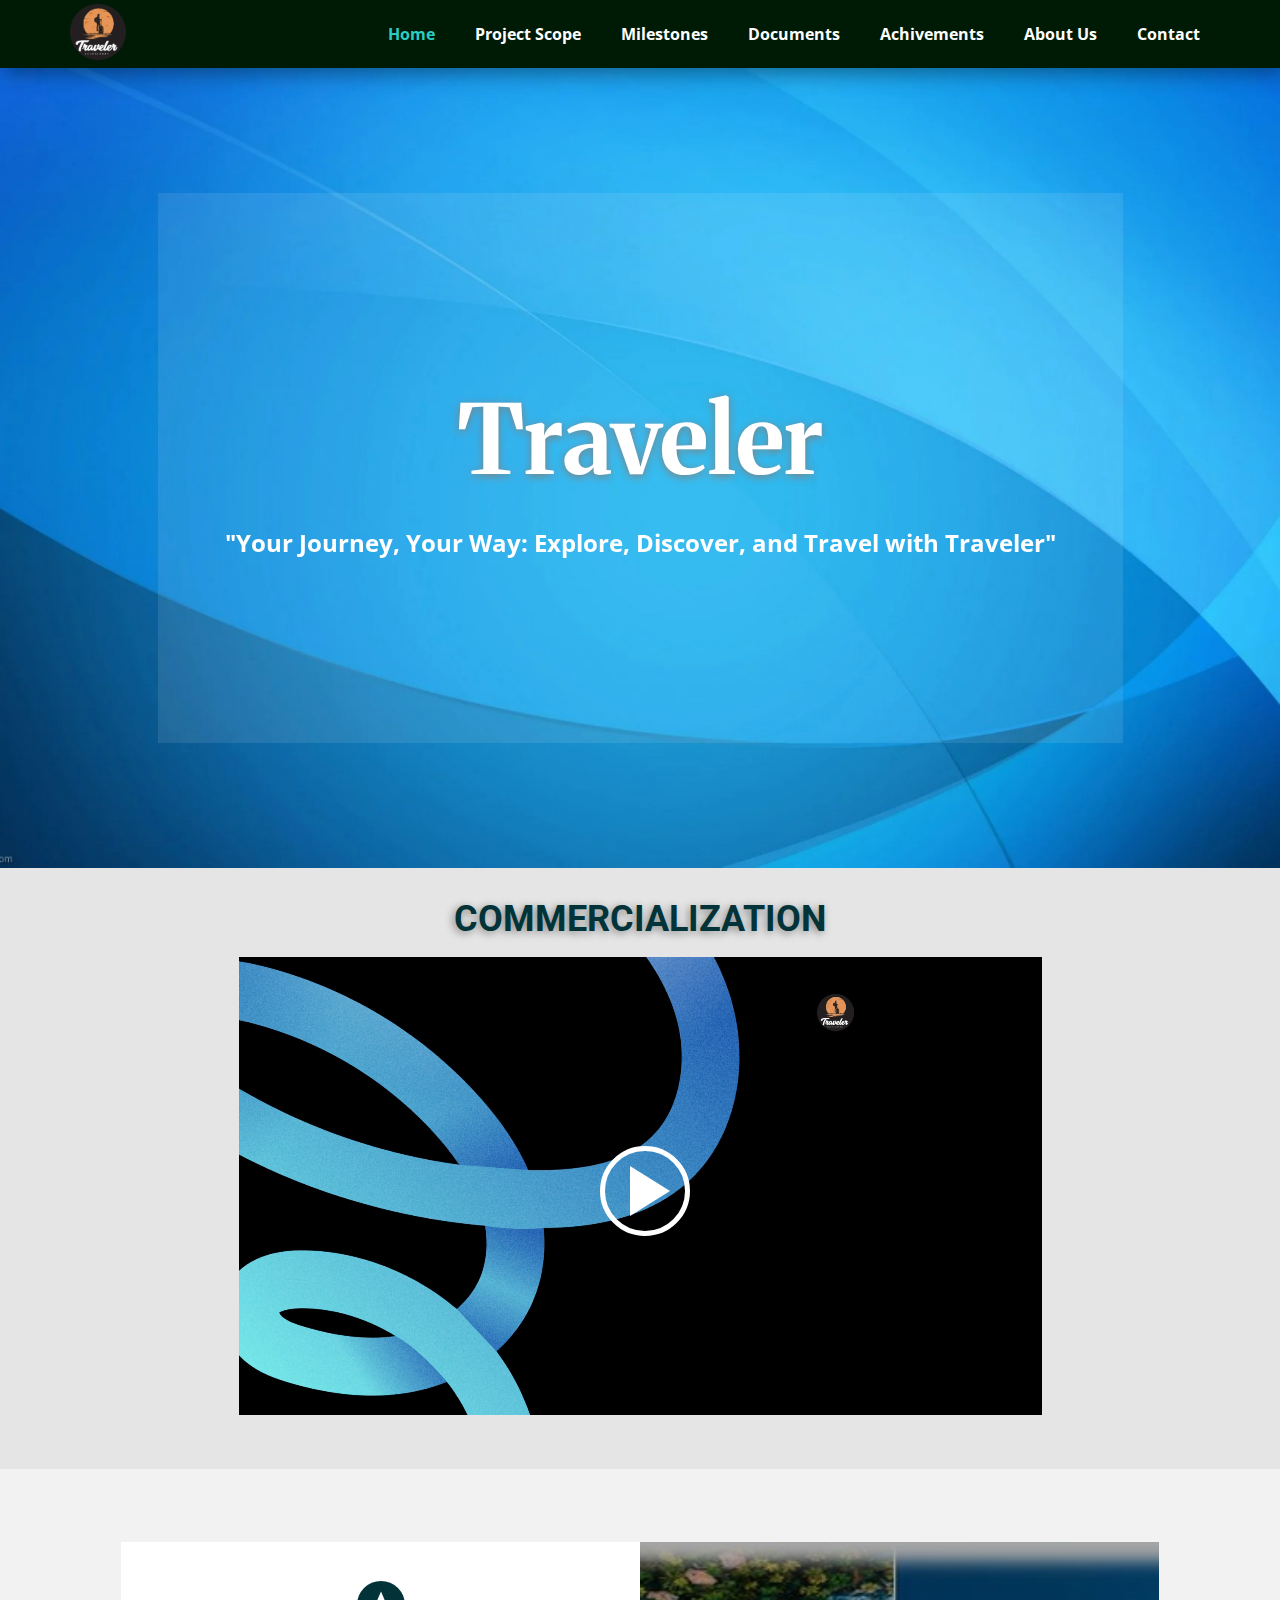
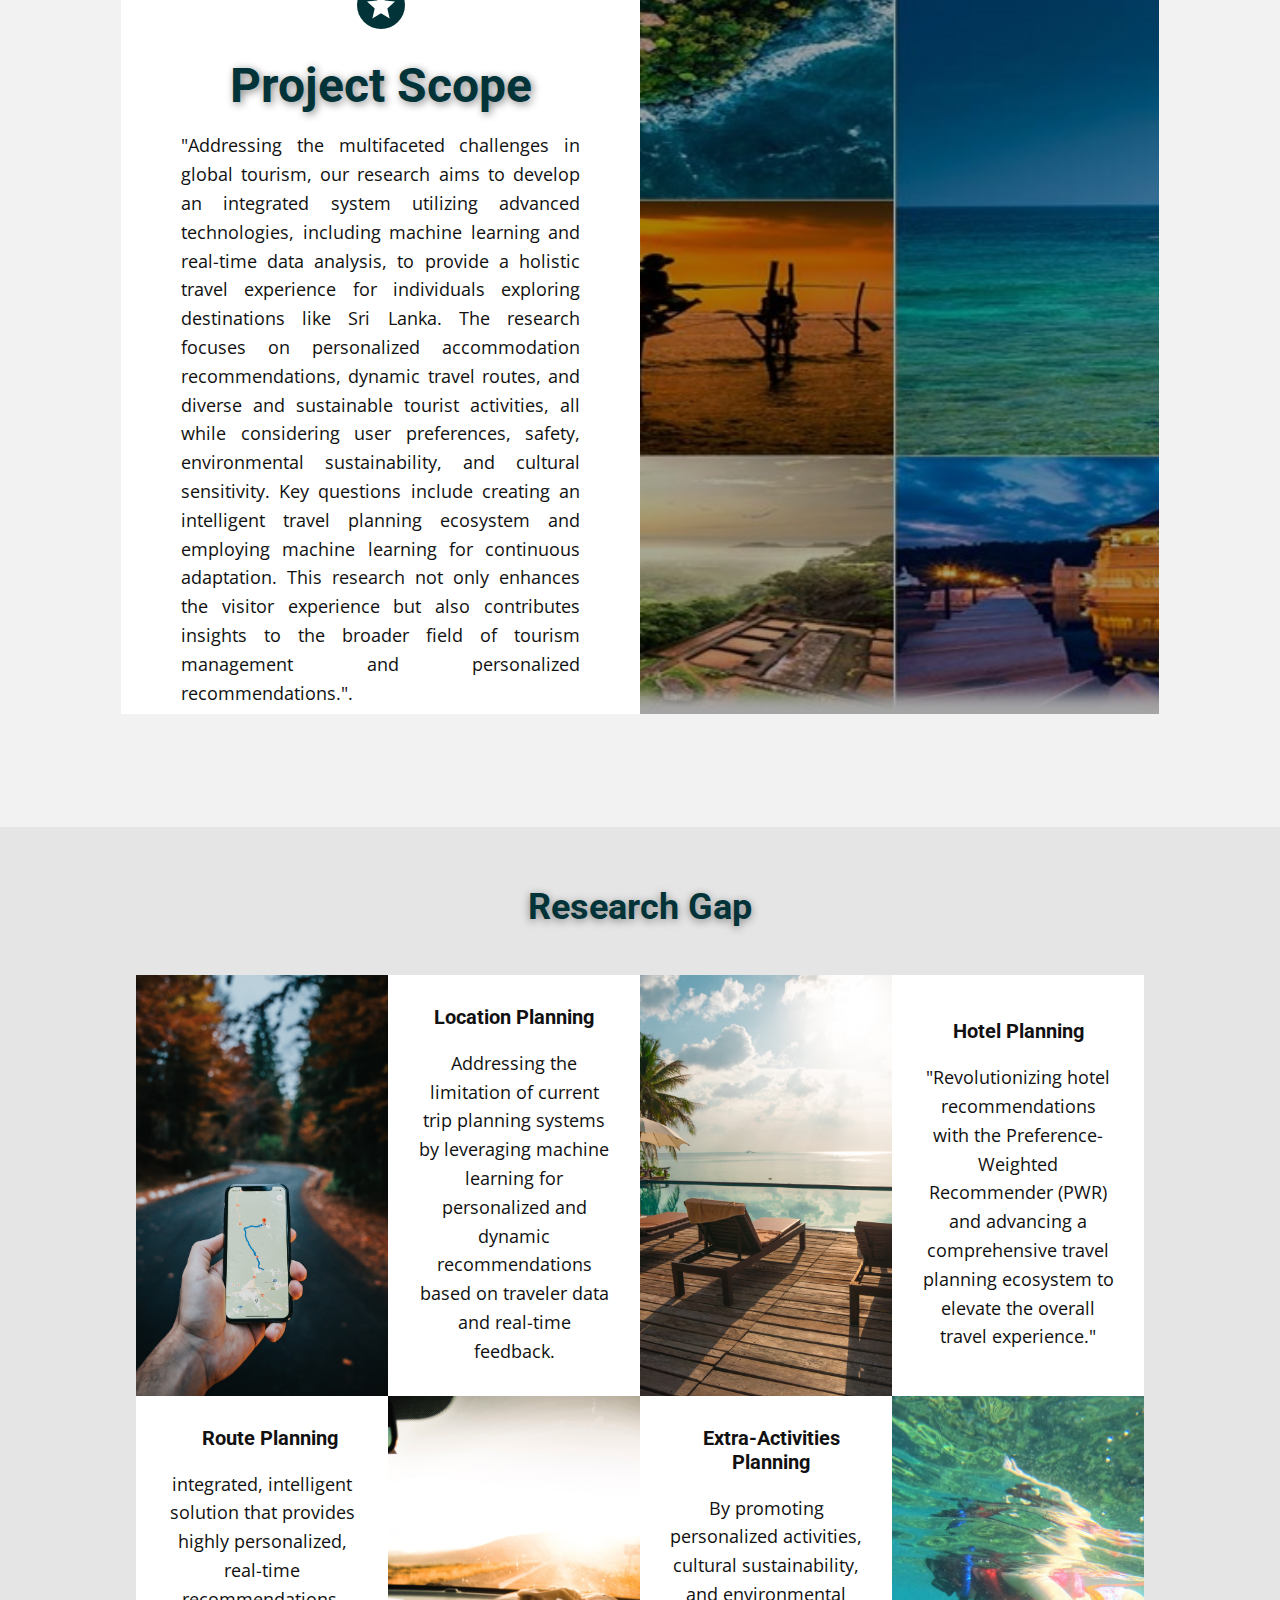
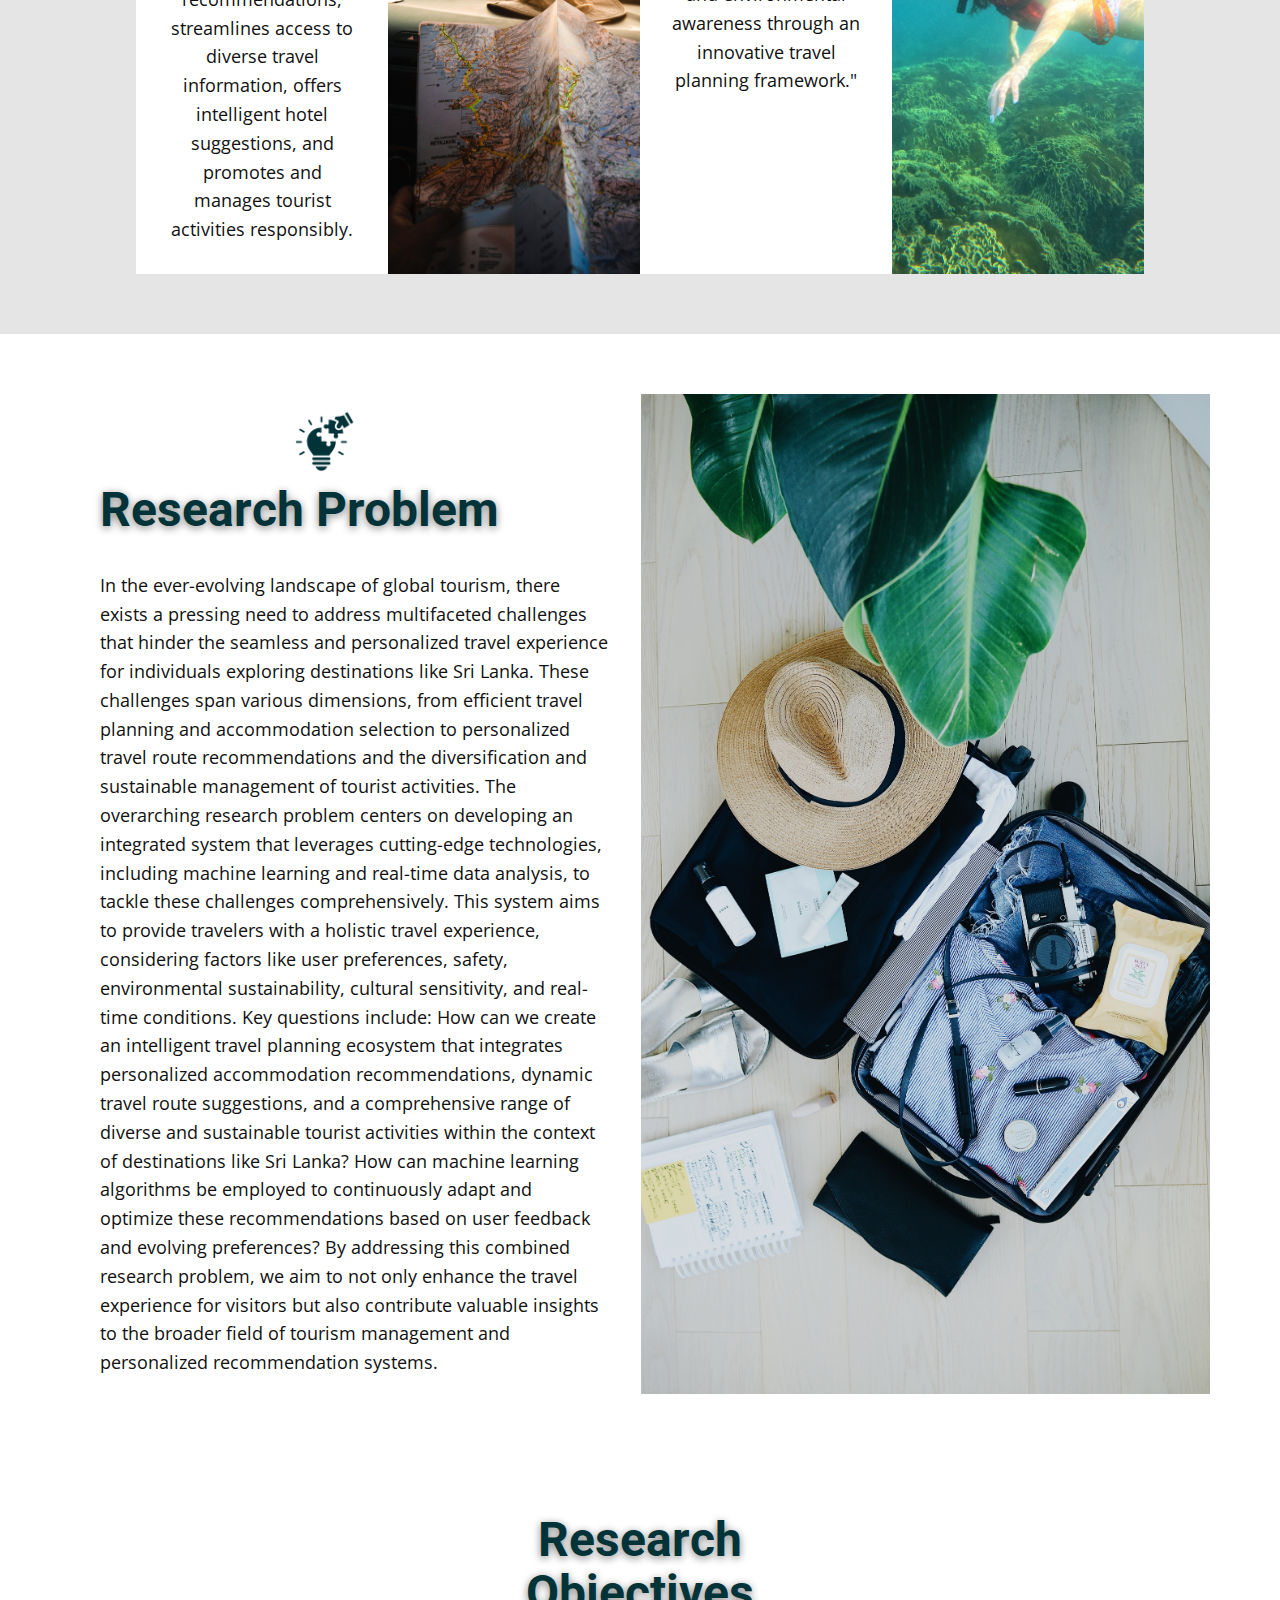
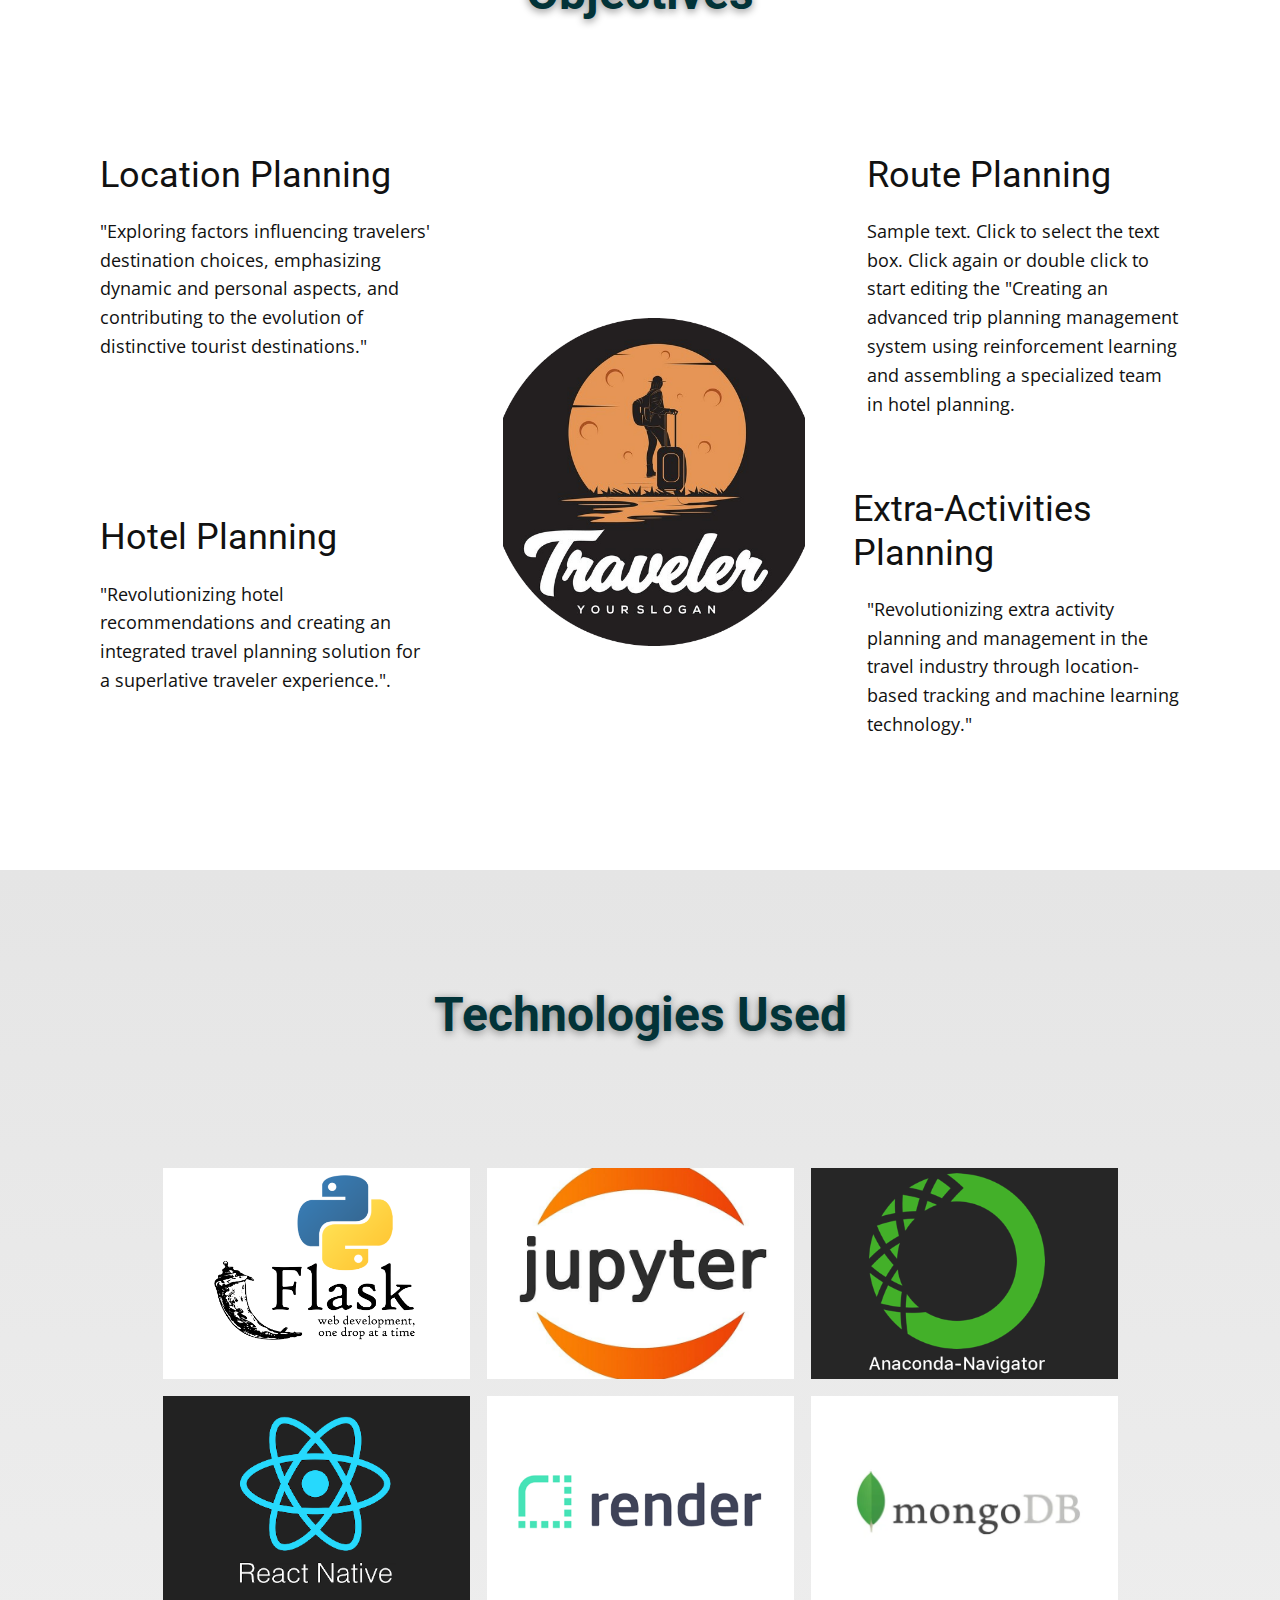
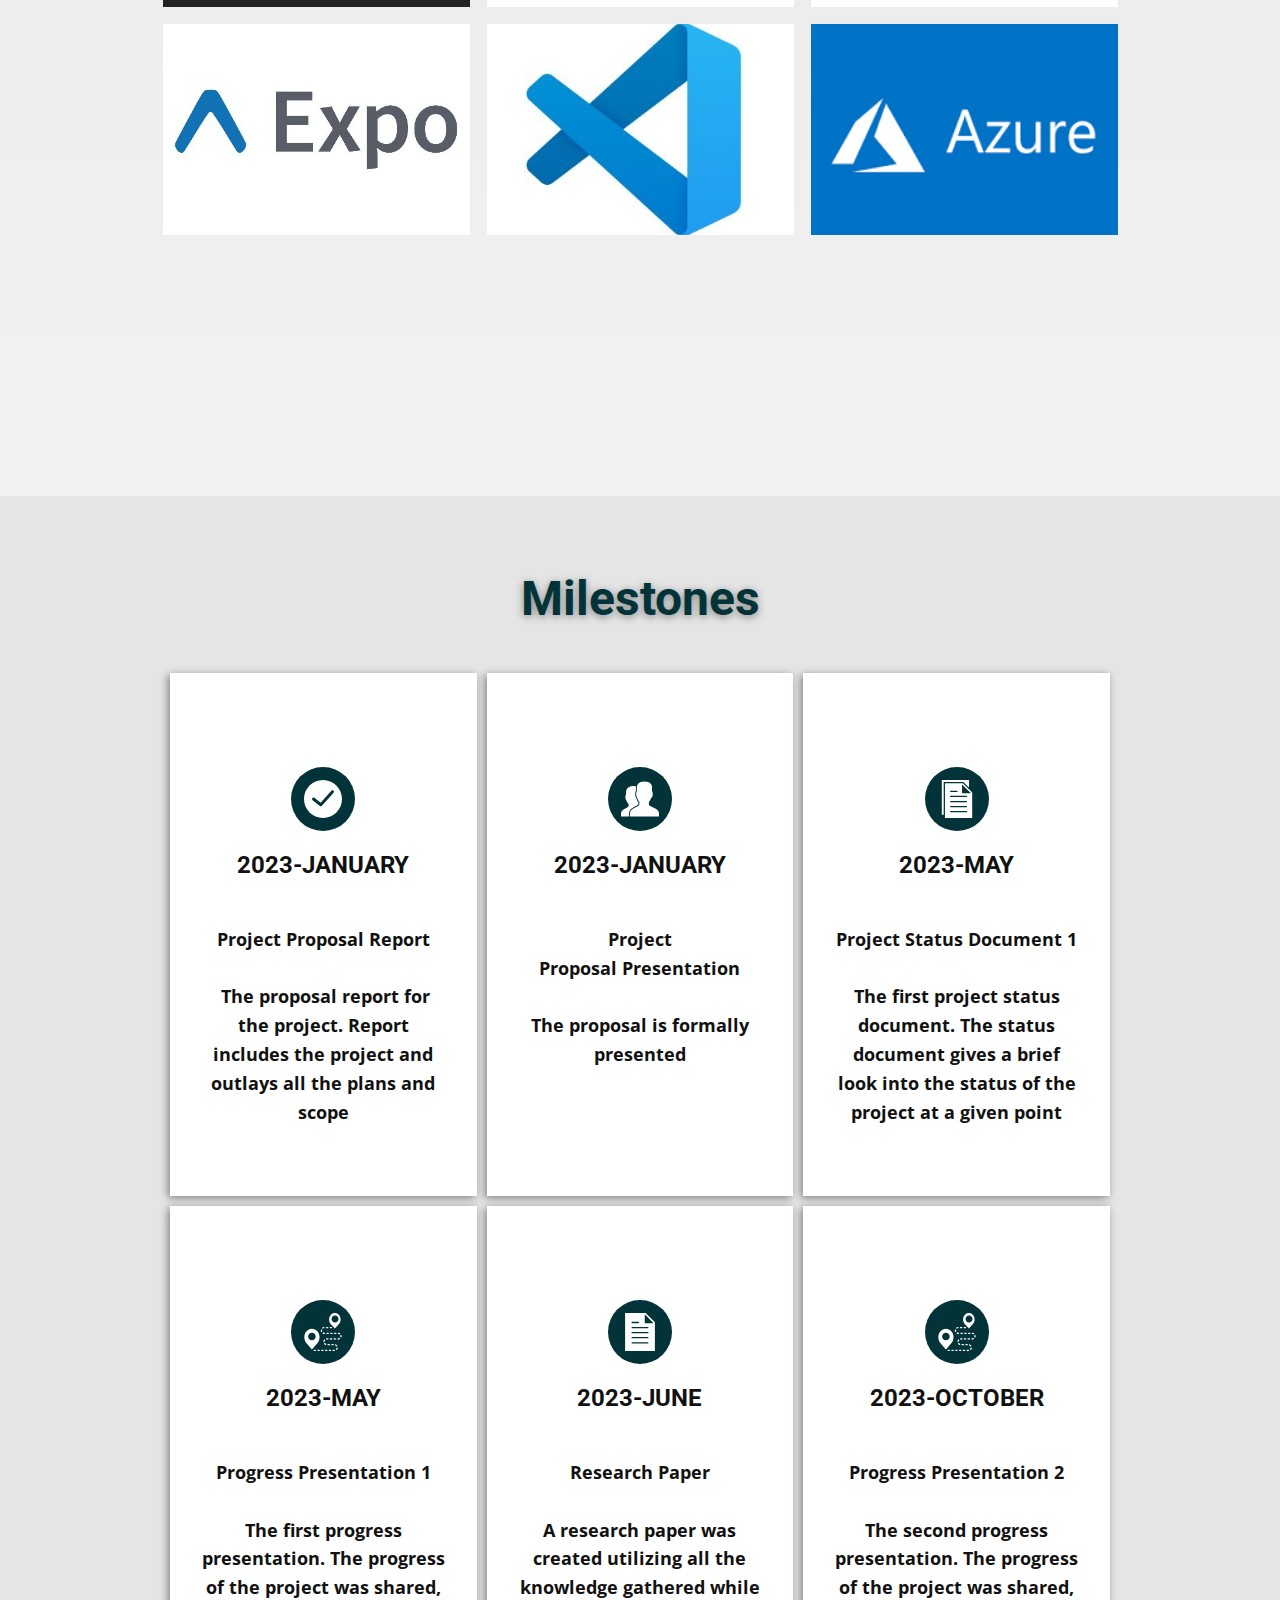
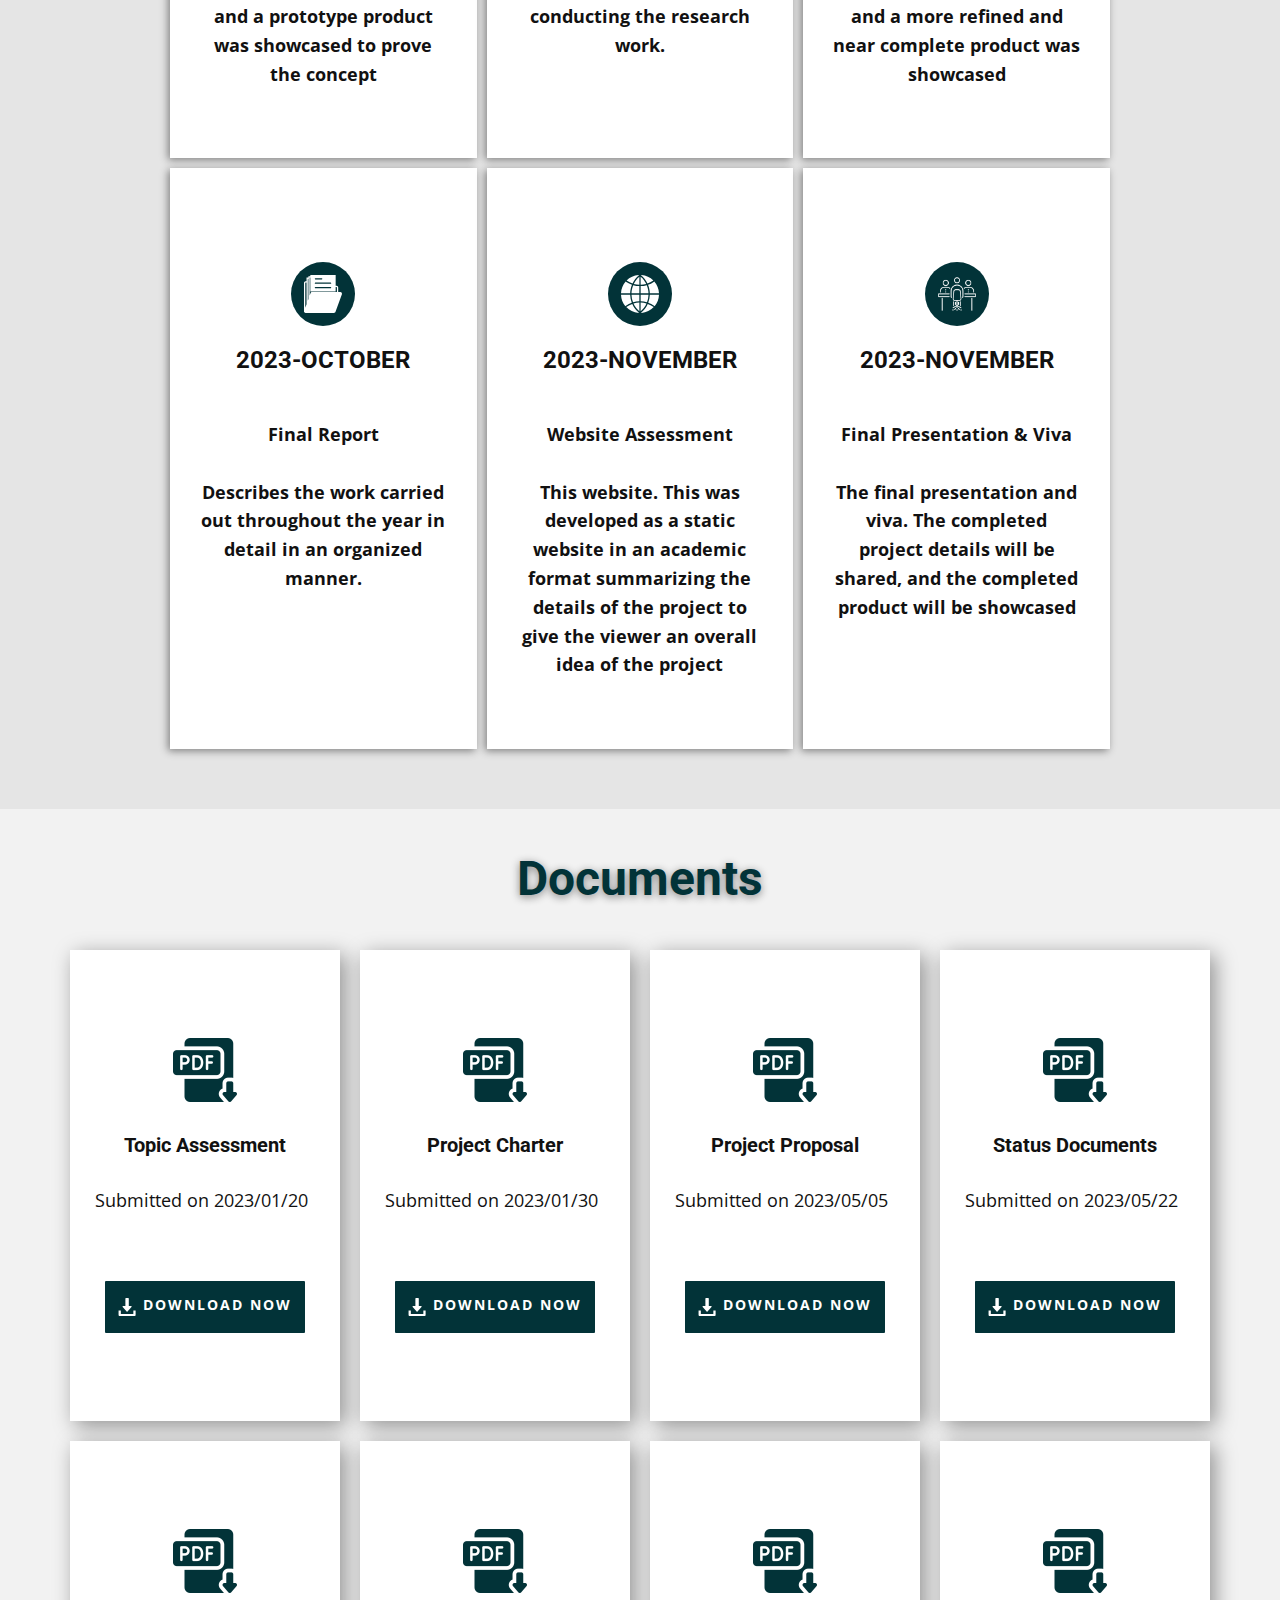
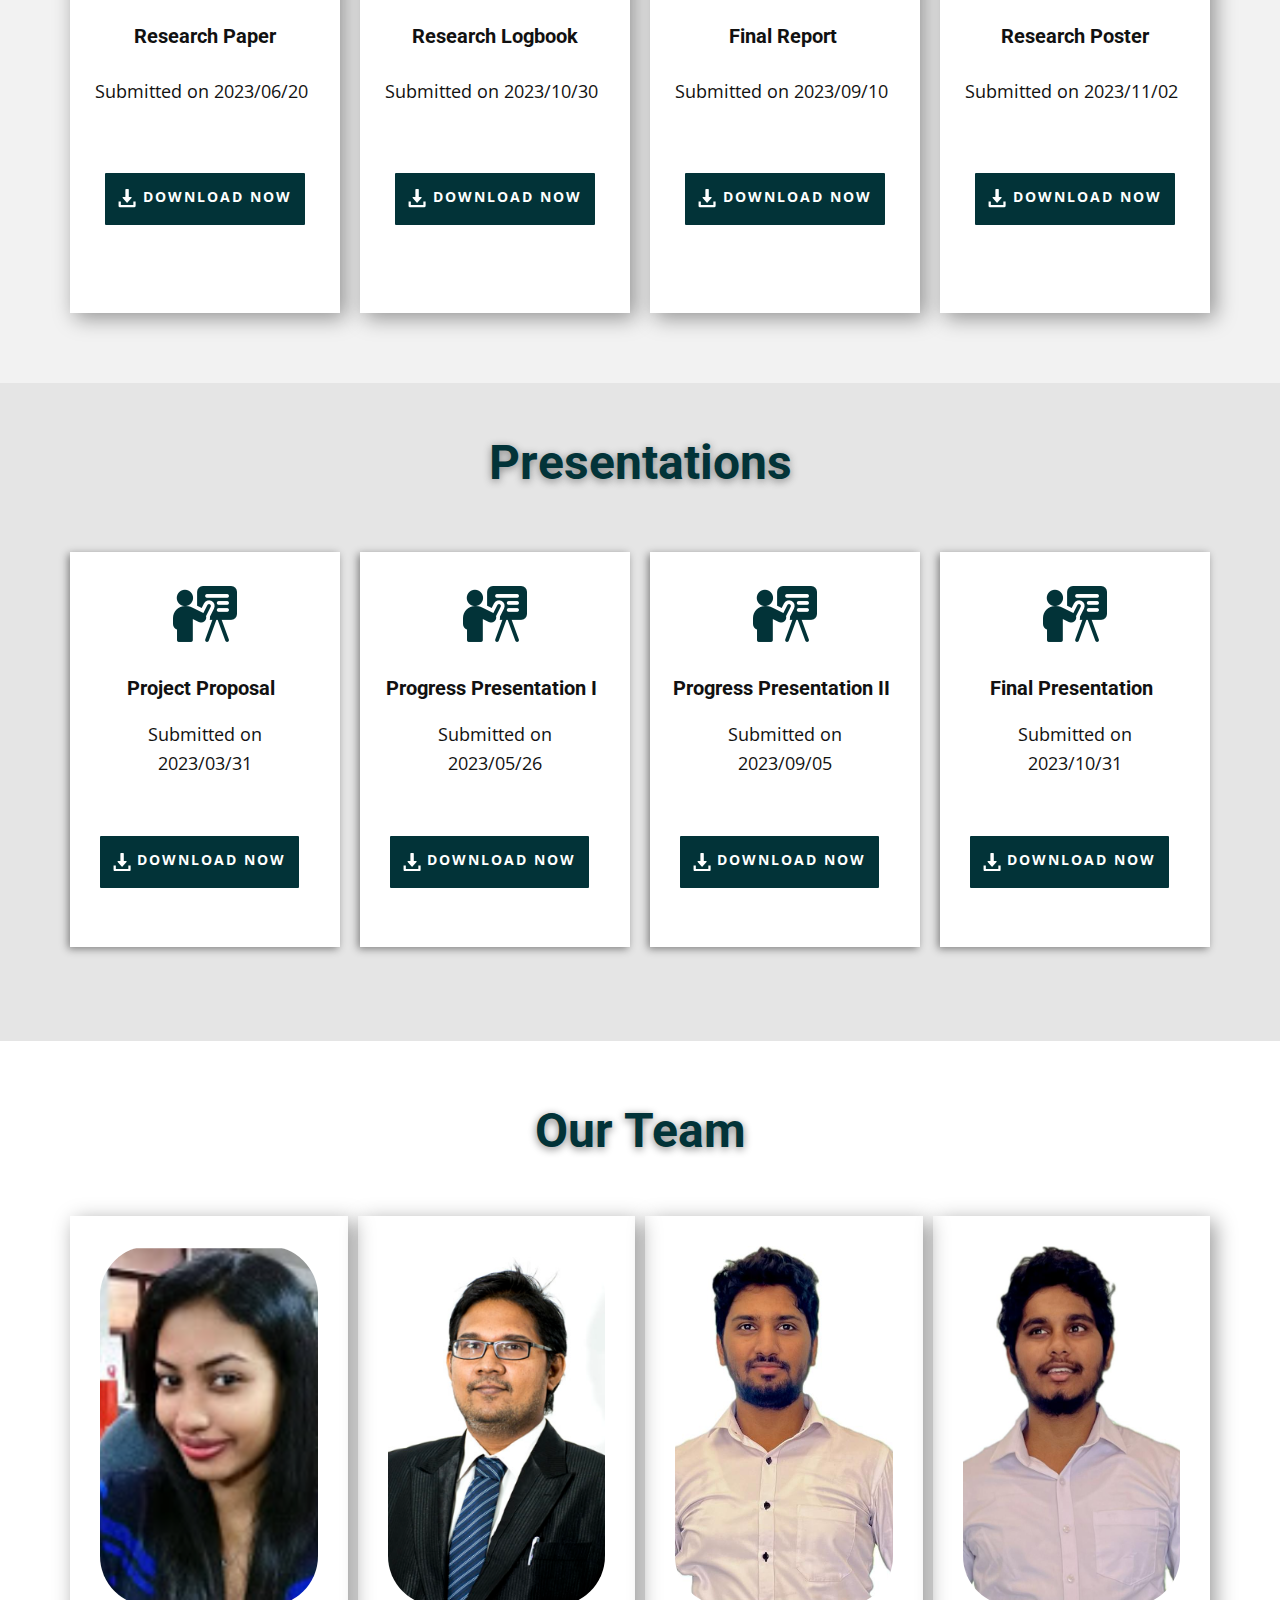
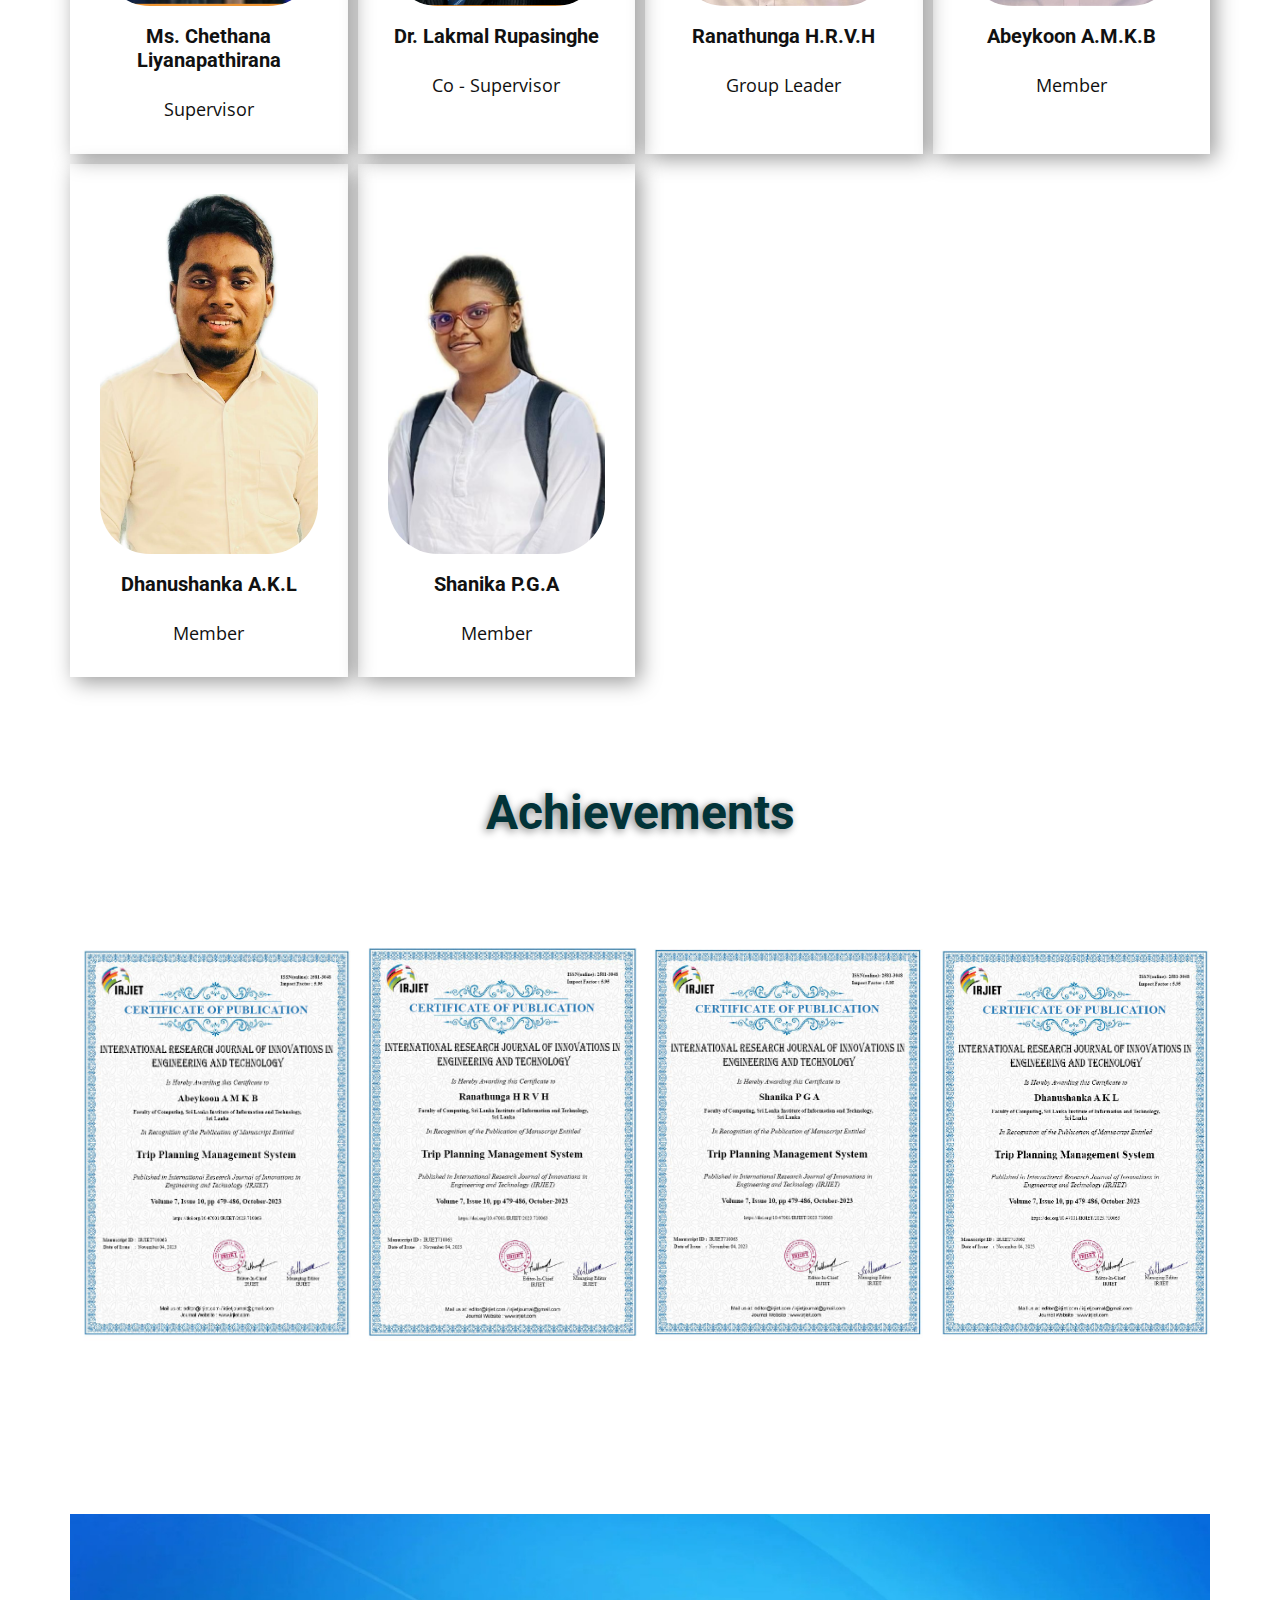
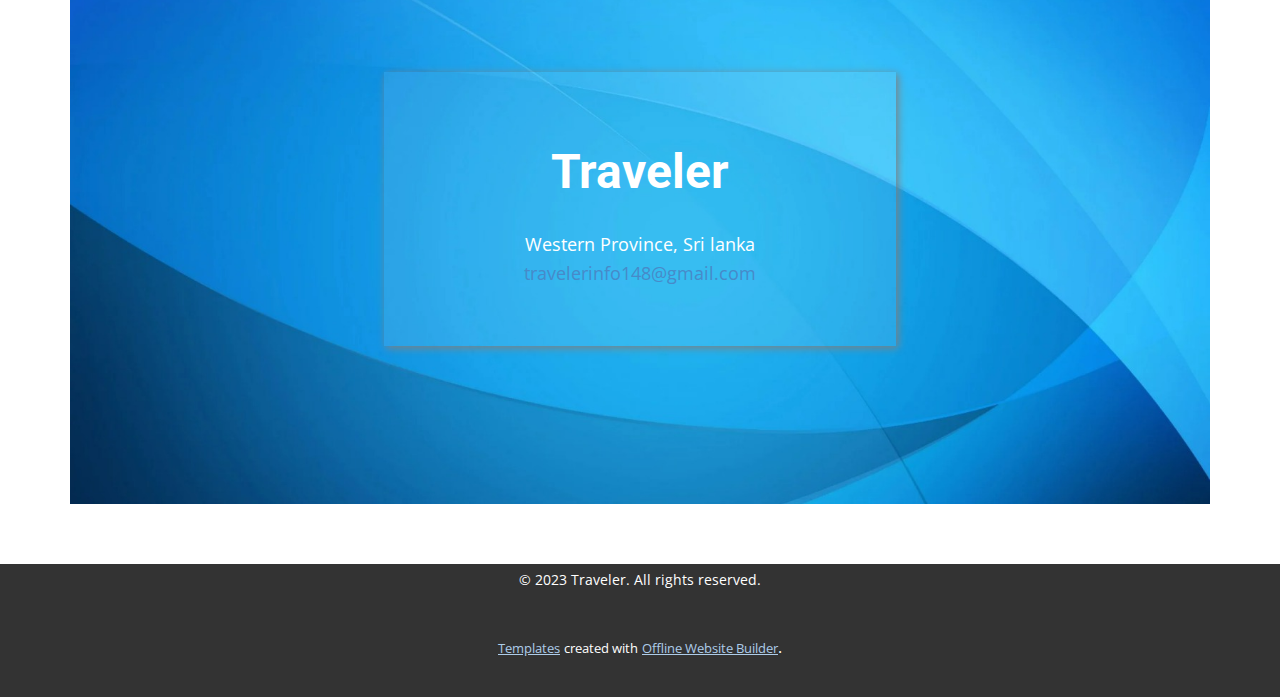
==== commit 0604de58: "Update index.html" ====
--- a/index.html
+++ b/index.html
@@ -13,20 +13,6 @@
     <link id="u-theme-google-font" rel="stylesheet" href="https://fonts.googleapis.com/css?family=Roboto:100,100i,300,300i,400,400i,500,500i,700,700i,900,900i|Open+Sans:300,300i,400,400i,500,500i,600,600i,700,700i,800,800i">
     <link id="u-page-google-font" rel="stylesheet" href="https://fonts.googleapis.com/css?family=Merriweather:300,300i,400,400i,700,700i,900,900i">
     
-    
-    
-    
-    
-    
-    
-    
-    
-    
-    
-    
-    
-    
-    
     <script type="application/ld+json">{
 		"@context": "http://schema.org",
 		"@type": "Organization",
@@ -37,7 +23,7 @@
     <meta property="og:title" content="Home">
     <meta property="og:type" content="website">
   <meta data-intl-tel-input-cdn-path="intlTelInput/"></head>
-  <body data-home-page="Home.html" data-home-page-title="Home" data-path-to-root="./" data-include-products="false" class="u-body u-xl-mode" data-lang="en"><header class="u-box-shadow u-clearfix u-custom-color-4 u-header u-header" id="sec-be24"><div class="u-clearfix u-sheet u-sheet-1">
+  <body data-path-to-root="./" data-include-products="false" class="u-body u-xl-mode" data-lang="en"><header class="u-box-shadow u-clearfix u-custom-color-4 u-header u-header" id="sec-be24"><div class="u-clearfix u-sheet u-sheet-1">
         <a href="Home.html#sec-dd91" class="u-image u-logo u-image-1" data-image-width="500" data-image-height="500" title="Home">
           <img src="images/MicrosoftTeams-image-removebg-preview.png" class="u-logo-image u-logo-image-1">
         </a>
@@ -93,8 +79,8 @@
       <div class="u-clearfix u-sheet u-valign-middle u-sheet-1">
         <div class="custom-expanded u-align-center u-container-style u-grey-5 u-group u-opacity u-opacity-10 u-shape-rectangle u-group-1">
           <div class="u-container-layout u-container-layout-1">
-            <h1 class="u-custom-font u-font-merriweather u-text u-text-body-alt-color u-title u-text-1" data-animation-name="flash" data-animation-duration="1000" data-animation-delay="0" data-animation-direction="">GreenWish</h1>
-            <p class="u-large-text u-text u-text-variant u-text-white u-text-2" data-animation-name="bounceIn" data-animation-duration="1000" data-animation-delay="0" data-animation-direction=""> Harvesting the Future with Data and Algorithms: Where Nature and Technology Unite to Cultivate Prosperity.</p>
+            <h1 class="u-custom-font u-font-merriweather u-text u-text-body-alt-color u-title u-text-1" data-animation-name="flash" data-animation-duration="1000" data-animation-delay="0" data-animation-direction="">Traveler</h1>
+            <p class="u-large-text u-text u-text-variant u-text-white u-text-2" data-animation-name="bounceIn" data-animation-duration="1000" data-animation-delay="0" data-animation-direction=""> ​"Your Journey, Your Way: Explore, Discover, and Travel with Traveler"</p>
           </div>
         </div>
       </div>
@@ -125,7 +111,7 @@
                 
               </span>
                   <h2 class="u-align-center u-text u-text-custom-color-2 u-text-default u-text-1"> Project Scope</h2>
-                  <p class="u-align-justify u-text u-text-2"> Machine learning plays a pivotal role in bolstering agriculture's food security and economic stability. Traditional algorithms like linear regression and decision trees have limitations in predicting crop yields, necessitating the exploration of deep learning algorithms that excel in capturing intricate relationships, especially when handling diverse data like satellite images and soil data. Applying these models in real-world scenarios aids in optimizing crop selection and fertilizer application while addressing the impact of climate change. Ethical concerns, such as data privacy and bias, also require attention. Furthermore, machine learning enhances agricultural demand prediction, allowing better resource allocation and waste reduction. Predictive analytics also benefit crop management, from optimal planting locations to disease identification, ultimately enhancing agriculture's efficiency, sustainability, and resilience.</p>
+                  <p class="u-align-justify u-text u-text-2"> ​"Addressing the multifaceted challenges in global tourism, our research aims to develop an integrated system utilizing advanced technologies, including machine learning and real-time data analysis, to provide a holistic travel experience for individuals exploring destinations like Sri Lanka. The research focuses on personalized accommodation recommendations, dynamic travel routes, and diverse and sustainable tourist activities, all while considering user preferences, safety, environmental sustainability, and cultural sensitivity. Key questions include creating an intelligent travel planning ecosystem and employing machine learning for continuous adaptation. This research not only enhances the visitor experience but also contributes insights to the broader field of tourism management and personalized recommendations.".</p>
                 </div>
               </div>
               <div class="u-align-center u-container-style u-image u-layout-cell u-right-cell u-shading u-size-30 u-size-xs-60 u-image-1" src="" data-image-width="690" data-image-height="440">
@@ -149,8 +135,8 @@
                   </div>
                   <div class="u-align-center u-container-style u-layout-cell u-size-15 u-size-30-md u-white u-layout-cell-2">
                     <div class="u-container-layout u-valign-middle u-container-layout-2">
-                      <h5 class="u-text u-text-2"> Crop Yield Prediction</h5>
-                      <p class="u-text u-text-3"> Utilizing machine learning to predict crop yield, creating a robust, accurate model, and leveraging ensemble methods.</p>
+                      <h5 class="u-text u-text-2"> Location Planning</h5>
+                      <p class="u-text u-text-3"> ​Addressing the limitation of current trip planning systems by leveraging machine learning for personalized and dynamic recommendations based on traveler data and real-time feedback.</p>
                     </div>
                   </div>
                   <div class="u-container-style u-image u-layout-cell u-size-15 u-size-30-md u-image-2" src="" data-image-width="633" data-image-height="632">
@@ -158,8 +144,8 @@
                   </div>
                   <div class="u-align-center u-container-style u-layout-cell u-right-cell u-size-15 u-size-30-md u-white u-layout-cell-4">
                     <div class="u-container-layout u-valign-middle u-container-layout-4">
-                      <h5 class="u-text u-text-4"> Price Prediction</h5>
-                      <p class="u-text u-text-5"> Using machine learning to optimize agricultural demand prediction, this research creates a precise, ensemble model for the future.</p>
+                      <h5 class="u-text u-text-4"> Hotel Planning</h5>
+                      <p class="u-text u-text-5"> ​"Revolutionizing hotel recommendations with the Preference-Weighted Recommender (PWR) and advancing a comprehensive travel planning ecosystem to elevate the overall travel experience."</p>
                     </div>
                   </div>
                 </div>
@@ -168,8 +154,8 @@
                 <div class="u-layout-row">
                   <div class="u-align-center u-container-style u-layout-cell u-left-cell u-size-15 u-size-30-md u-white u-layout-cell-5">
                     <div class="u-container-layout u-container-layout-5">
-                      <h5 class="u-text u-text-6"> Fertilizer Management</h5>
-                      <p class="u-text u-text-7"> Utilizing ML to Optimize Crop Maintenance Plans, Evaluating Algorithm Performance for Enhanced Accuracy &amp; Informed Decision-Making.</p>
+                      <h5 class="u-text u-text-6"> Route Planning</h5>
+                      <p class="u-text u-text-7"> ​integrated, intelligent solution that provides highly personalized, real-time recommendations, streamlines access to diverse travel information, offers intelligent hotel suggestions, and promotes and manages tourist activities responsibly.</p>
                     </div>
                   </div>
                   <div class="u-container-style u-image u-layout-cell u-size-15 u-size-30-md u-image-3" src="" data-image-width="686" data-image-height="660">
@@ -177,8 +163,8 @@
                   </div>
                   <div class="u-align-center u-container-style u-layout-cell u-size-15 u-size-30-md u-white u-layout-cell-7">
                     <div class="u-container-layout u-container-layout-7">
-                      <h5 class="u-text u-text-8"> Location &amp; Diseases Prediction</h5>
-                      <p class="u-text u-text-9"> ML models optimizing crop locations and detecting diseases through image processing, redefining agriculture with precision and innovation.</p>
+                      <h5 class="u-text u-text-8"> Extra-Activities Planning</h5>
+                      <p class="u-text u-text-9"> ​By promoting personalized activities, cultural sustainability, and environmental awareness through an innovative travel planning framework."</p>
                     </div>
                   </div>
                   <div class="u-container-style u-image u-layout-cell u-right-cell u-size-15 u-size-30-md u-image-4" src="" data-image-width="612" data-image-height="612">
@@ -200,7 +186,8 @@
                 <div class="u-container-layout u-valign-top u-container-layout-1"><span class="u-file-icon u-icon u-text-custom-color-2 u-icon-1"><img src="images/10645694-57ab68a7.png" alt=""></span>
                   <h2 class="u-text u-text-custom-color-2 u-text-default u-text-1"> Research Pr<span style="font-weight: 700;"></span>oblem
                   </h2>
-                  <p class="u-text u-text-2"> To mitigate agricultural losses, we adopt a multifaceted approach employing advanced machine learning models. Firstly, the Agricultural Demand Prediction component aims to provide accurate forecasts by analyzing market trends, population growth, and climate conditions. Secondly, our Yield Projection strategy involves creating a robust model that predicts crop yields using historical data, weather patterns, soil conditions, and pertinent variables. The Destination-Driven Crop Selection approach empowers farmers with data-driven planting recommendations based on market demand, regional conditions, and profitability. Lastly, we implement Disease Detection via Image Processing by leveraging machine learning and image analysis to promptly identify and diagnose plant diseases, enabling timely intervention and reducing crop losses.</p>
+                  <p class="u-text u-text-2"> In the ever-evolving landscape of global tourism, there exists a pressing need to address multifaceted challenges that hinder the seamless and personalized travel experience for individuals exploring destinations like Sri Lanka. These challenges span various dimensions, from efficient travel planning and accommodation selection to personalized travel route recommendations and the diversification and sustainable management of tourist activities. The overarching research problem centers on developing an integrated system that leverages cutting-edge technologies, including machine learning and real-time data analysis, to tackle these challenges comprehensively. This system aims to provide travelers with a holistic travel experience, considering factors like user preferences, safety, environmental sustainability, cultural sensitivity, and real-time conditions. Key questions include: How can we create an intelligent travel planning ecosystem that integrates personalized accommodation recommendations, dynamic travel route suggestions, and a comprehensive range of diverse and sustainable tourist activities
+                    within the context of destinations like Sri Lanka? How can machine learning algorithms be employed to continuously adapt and optimize these recommendations based on user feedback and evolving preferences? By addressing this combined research problem, we aim to not only enhance the travel experience for visitors but also contribute valuable insights to the broader field of tourism management and personalized recommendation systems.</p>
                 </div>
               </div>
               <div class="u-align-center u-container-style u-image u-layout-cell u-right-cell u-shading u-size-30 u-size-xs-60 u-image-1" src="" data-image-width="2560" data-image-height="1749">
@@ -221,14 +208,14 @@
                 <div class="u-layout-col">
                   <div class="u-align-left u-container-style u-layout-cell u-left-cell u-size-30 u-layout-cell-1">
                     <div class="u-container-layout u-container-layout-1">
-                      <h3 class="u-text u-text-2"> Crop Yield Prediction</h3>
-                      <p class="u-text u-text-3"> Utilizing machine learning algorithms to predict crop yield based on various factors.</p>
+                      <h3 class="u-text u-text-2"> Location Planning</h3>
+                      <p class="u-text u-text-3"> ​"Exploring factors influencing travelers' destination choices, emphasizing dynamic and personal aspects, and contributing to the evolution of distinctive tourist destinations."</p>
                     </div>
                   </div>
                   <div class="u-align-left u-container-style u-layout-cell u-left-cell u-size-30 u-layout-cell-2">
                     <div class="u-container-layout u-valign-top u-container-layout-2">
-                      <h3 class="u-text u-text-default u-text-4"> Fertilizer Management</h3>
-                      <p class="u-text u-text-5"> Introducing an efficient maintain plan management model for crop.</p>
+                      <h3 class="u-text u-text-default u-text-4"> Hotel Planning</h3>
+                      <p class="u-text u-text-5"> ​"Revolutionizing hotel recommendations and creating an integrated travel planning solution for a superlative traveler experience.".</p>
                     </div>
                   </div>
                 </div>
@@ -246,14 +233,14 @@
                 <div class="u-layout-col">
                   <div class="u-align-left u-container-style u-layout-cell u-right-cell u-size-30 u-layout-cell-4">
                     <div class="u-container-layout u-valign-top u-container-layout-4">
-                      <h3 class="u-text u-text-default u-text-6"> Price Prediction</h3>
-                      <p class="u-text u-text-7">Introducing an efficient ML module to predict crop prices for the full year</p>
+                      <h3 class="u-text u-text-default u-text-6"> Route Planning</h3>
+                      <p class="u-text u-text-7">Sample text. Click to select the text box. Click again or double click to start editing the ​"Creating an advanced trip planning management system using reinforcement learning and assembling a specialized team in hotel planning.</p>
                     </div>
                   </div>
                   <div class="u-align-left u-container-style u-layout-cell u-right-cell u-size-30 u-layout-cell-5">
                     <div class="u-container-layout u-container-layout-5">
-                      <h3 class="u-text u-text-8"> Location &amp; Diseases Prediction</h3>
-                      <p class="u-text u-text-9"> To identify the optimal locations for maximizing the yield of cultivation in a specific region.To identify the accurate disease of specific crops</p>
+                      <h3 class="u-text u-text-8"> Extra-Activities Planning</h3>
+                      <p class="u-text u-text-9"> ​"Revolutionizing extra activity planning and management in the travel industry through location-based tracking and machine learning technology."</p>
                     </div>
                   </div>
                 </div>
@@ -508,7 +495,7 @@
                 <p class="u-text u-text-default u-text-3"> Submitted on 2023/01/20<br>
                   <br>
                 </p>
-                <a href="https://drive.google.com/drive/folders/128UIb4xm5i2NKTI5prTSkmQ4ohATi-94?usp=sharing" class="u-border-none u-btn u-btn-round u-button-style u-custom-color-2 u-hover-palette-2-base u-radius-1 u-btn-1"><span class="u-icon u-icon-2"><svg class="u-svg-content" viewBox="0 0 512 512" x="0px" y="0px" style="width: 1em; height: 1em;"><path d="M382.56,233.376C379.968,227.648,374.272,224,368,224h-64V16c0-8.832-7.168-16-16-16h-64c-8.832,0-16,7.168-16,16v208h-64    c-6.272,0-11.968,3.68-14.56,9.376c-2.624,5.728-1.6,12.416,2.528,17.152l112,128c3.04,3.488,7.424,5.472,12.032,5.472    c4.608,0,8.992-2.016,12.032-5.472l112-128C384.192,245.824,385.152,239.104,382.56,233.376z"></path><path d="M432,352v96H80v-96H16v128c0,17.696,14.336,32,32,32h416c17.696,0,32-14.304,32-32V352H432z"></path></svg></span>&nbsp;Download now
+                <a href="https://drive.google.com/drive/folders/1XwHQzbHos-EUkKeNfh2t9evueHrvOhlW?usp=sharing" class="u-border-none u-btn u-btn-round u-button-style u-custom-color-2 u-hover-palette-2-base u-radius-1 u-btn-1"><span class="u-icon u-icon-2"><svg class="u-svg-content" viewBox="0 0 512 512" x="0px" y="0px" style="width: 1em; height: 1em;"><path d="M382.56,233.376C379.968,227.648,374.272,224,368,224h-64V16c0-8.832-7.168-16-16-16h-64c-8.832,0-16,7.168-16,16v208h-64    c-6.272,0-11.968,3.68-14.56,9.376c-2.624,5.728-1.6,12.416,2.528,17.152l112,128c3.04,3.488,7.424,5.472,12.032,5.472    c4.608,0,8.992-2.016,12.032-5.472l112-128C384.192,245.824,385.152,239.104,382.56,233.376z"></path><path d="M432,352v96H80v-96H16v128c0,17.696,14.336,32,32,32h416c17.696,0,32-14.304,32-32V352H432z"></path></svg></span>&nbsp;Download now
                 </a>
               </div>
             </div>
@@ -518,7 +505,7 @@
                 <p class="u-text u-text-default u-text-5"> Submitted on 2023/01/30<br>
                   <br>
                 </p>
-                <a href="https://drive.google.com/drive/folders/1zjEnHosvK276lrh9Uew6i1OUQmurFOwH?usp=sharing" class="u-border-none u-btn u-btn-round u-button-style u-custom-color-2 u-hover-palette-2-base u-radius-1 u-btn-2"><span class="u-icon u-icon-4"><svg class="u-svg-content" viewBox="0 0 512 512" x="0px" y="0px" style="width: 1em; height: 1em;"><path d="M382.56,233.376C379.968,227.648,374.272,224,368,224h-64V16c0-8.832-7.168-16-16-16h-64c-8.832,0-16,7.168-16,16v208h-64    c-6.272,0-11.968,3.68-14.56,9.376c-2.624,5.728-1.6,12.416,2.528,17.152l112,128c3.04,3.488,7.424,5.472,12.032,5.472    c4.608,0,8.992-2.016,12.032-5.472l112-128C384.192,245.824,385.152,239.104,382.56,233.376z"></path><path d="M432,352v96H80v-96H16v128c0,17.696,14.336,32,32,32h416c17.696,0,32-14.304,32-32V352H432z"></path></svg></span>&nbsp;Download now
+                <a href="https://drive.google.com/drive/folders/1I_YTPuTWw3j-BapGTno9QYF_bBjhgL5H?usp=sharing" class="u-border-none u-btn u-btn-round u-button-style u-custom-color-2 u-hover-palette-2-base u-radius-1 u-btn-2"><span class="u-icon u-icon-4"><svg class="u-svg-content" viewBox="0 0 512 512" x="0px" y="0px" style="width: 1em; height: 1em;"><path d="M382.56,233.376C379.968,227.648,374.272,224,368,224h-64V16c0-8.832-7.168-16-16-16h-64c-8.832,0-16,7.168-16,16v208h-64    c-6.272,0-11.968,3.68-14.56,9.376c-2.624,5.728-1.6,12.416,2.528,17.152l112,128c3.04,3.488,7.424,5.472,12.032,5.472    c4.608,0,8.992-2.016,12.032-5.472l112-128C384.192,245.824,385.152,239.104,382.56,233.376z"></path><path d="M432,352v96H80v-96H16v128c0,17.696,14.336,32,32,32h416c17.696,0,32-14.304,32-32V352H432z"></path></svg></span>&nbsp;Download now
                 </a>
               </div>
             </div>
@@ -528,7 +515,7 @@
                 <p class="u-text u-text-default u-text-7"> Submitted on 2023/05/05<br>
                   <br>
                 </p>
-                <a href="https://drive.google.com/drive/folders/158fl-AbNq52lGYjgdgBuI2LvCS5ucd8v" class="u-border-none u-btn u-btn-round u-button-style u-custom-color-2 u-hover-palette-2-base u-radius-1 u-btn-3"><span class="u-icon u-icon-6"><svg class="u-svg-content" viewBox="0 0 512 512" x="0px" y="0px" style="width: 1em; height: 1em;"><path d="M382.56,233.376C379.968,227.648,374.272,224,368,224h-64V16c0-8.832-7.168-16-16-16h-64c-8.832,0-16,7.168-16,16v208h-64    c-6.272,0-11.968,3.68-14.56,9.376c-2.624,5.728-1.6,12.416,2.528,17.152l112,128c3.04,3.488,7.424,5.472,12.032,5.472    c4.608,0,8.992-2.016,12.032-5.472l112-128C384.192,245.824,385.152,239.104,382.56,233.376z"></path><path d="M432,352v96H80v-96H16v128c0,17.696,14.336,32,32,32h416c17.696,0,32-14.304,32-32V352H432z"></path></svg></span>&nbsp;Download now
+                <a href="https://drive.google.com/drive/folders/1In6KiAVyI1FWEm2xMRc6ix716LIGpitA?usp=sharing" class="u-border-none u-btn u-btn-round u-button-style u-custom-color-2 u-hover-palette-2-base u-radius-1 u-btn-3"><span class="u-icon u-icon-6"><svg class="u-svg-content" viewBox="0 0 512 512" x="0px" y="0px" style="width: 1em; height: 1em;"><path d="M382.56,233.376C379.968,227.648,374.272,224,368,224h-64V16c0-8.832-7.168-16-16-16h-64c-8.832,0-16,7.168-16,16v208h-64    c-6.272,0-11.968,3.68-14.56,9.376c-2.624,5.728-1.6,12.416,2.528,17.152l112,128c3.04,3.488,7.424,5.472,12.032,5.472    c4.608,0,8.992-2.016,12.032-5.472l112-128C384.192,245.824,385.152,239.104,382.56,233.376z"></path><path d="M432,352v96H80v-96H16v128c0,17.696,14.336,32,32,32h416c17.696,0,32-14.304,32-32V352H432z"></path></svg></span>&nbsp;Download now
                 </a>
               </div>
             </div>
@@ -538,7 +525,7 @@
                 <p class="u-text u-text-default u-text-9"> Submitted on 2023/05/22<br>
                   <br>
                 </p>
-                <a href="https://drive.google.com/drive/folders/1FeRZjP9uGOzaDdTEn4uXwEuor9K8uhmb?usp=sharing" class="u-border-none u-btn u-btn-round u-button-style u-custom-color-2 u-hover-palette-2-base u-radius-1 u-btn-4"><span class="u-icon u-icon-8"><svg class="u-svg-content" viewBox="0 0 512 512" x="0px" y="0px" style="width: 1em; height: 1em;"><path d="M382.56,233.376C379.968,227.648,374.272,224,368,224h-64V16c0-8.832-7.168-16-16-16h-64c-8.832,0-16,7.168-16,16v208h-64    c-6.272,0-11.968,3.68-14.56,9.376c-2.624,5.728-1.6,12.416,2.528,17.152l112,128c3.04,3.488,7.424,5.472,12.032,5.472    c4.608,0,8.992-2.016,12.032-5.472l112-128C384.192,245.824,385.152,239.104,382.56,233.376z"></path><path d="M432,352v96H80v-96H16v128c0,17.696,14.336,32,32,32h416c17.696,0,32-14.304,32-32V352H432z"></path></svg></span>&nbsp;Download now
+                <a href="https://drive.google.com/drive/folders/1QJ_FkfW_hiOmEWb9HWecZymLb-UvOZD3?usp=sharing" class="u-border-none u-btn u-btn-round u-button-style u-custom-color-2 u-hover-palette-2-base u-radius-1 u-btn-4"><span class="u-icon u-icon-8"><svg class="u-svg-content" viewBox="0 0 512 512" x="0px" y="0px" style="width: 1em; height: 1em;"><path d="M382.56,233.376C379.968,227.648,374.272,224,368,224h-64V16c0-8.832-7.168-16-16-16h-64c-8.832,0-16,7.168-16,16v208h-64    c-6.272,0-11.968,3.68-14.56,9.376c-2.624,5.728-1.6,12.416,2.528,17.152l112,128c3.04,3.488,7.424,5.472,12.032,5.472    c4.608,0,8.992-2.016,12.032-5.472l112-128C384.192,245.824,385.152,239.104,382.56,233.376z"></path><path d="M432,352v96H80v-96H16v128c0,17.696,14.336,32,32,32h416c17.696,0,32-14.304,32-32V352H432z"></path></svg></span>&nbsp;Download now
                 </a>
               </div>
             </div>
@@ -548,7 +535,7 @@
                 <p class="u-text u-text-default u-text-11"> Submitted on 2023/06/20<br>
                   <br>
                 </p>
-                <a href="https://drive.google.com/drive/folders/1G83Gu3ZS_yUmZ16N1Pm1Zm01HwrQul31?usp=sharing" class="u-border-none u-btn u-btn-round u-button-style u-custom-color-2 u-hover-palette-2-base u-radius-1 u-btn-5"><span class="u-icon u-icon-10"><svg class="u-svg-content" viewBox="0 0 512 512" x="0px" y="0px" style="width: 1em; height: 1em;"><path d="M382.56,233.376C379.968,227.648,374.272,224,368,224h-64V16c0-8.832-7.168-16-16-16h-64c-8.832,0-16,7.168-16,16v208h-64    c-6.272,0-11.968,3.68-14.56,9.376c-2.624,5.728-1.6,12.416,2.528,17.152l112,128c3.04,3.488,7.424,5.472,12.032,5.472    c4.608,0,8.992-2.016,12.032-5.472l112-128C384.192,245.824,385.152,239.104,382.56,233.376z"></path><path d="M432,352v96H80v-96H16v128c0,17.696,14.336,32,32,32h416c17.696,0,32-14.304,32-32V352H432z"></path></svg></span>&nbsp;Download now
+                <a href="https://drive.google.com/drive/folders/1aLLXad1j29b86SJ25ccekbiLjLG1q4Gz?usp=sharing" class="u-border-none u-btn u-btn-round u-button-style u-custom-color-2 u-hover-palette-2-base u-radius-1 u-btn-5"><span class="u-icon u-icon-10"><svg class="u-svg-content" viewBox="0 0 512 512" x="0px" y="0px" style="width: 1em; height: 1em;"><path d="M382.56,233.376C379.968,227.648,374.272,224,368,224h-64V16c0-8.832-7.168-16-16-16h-64c-8.832,0-16,7.168-16,16v208h-64    c-6.272,0-11.968,3.68-14.56,9.376c-2.624,5.728-1.6,12.416,2.528,17.152l112,128c3.04,3.488,7.424,5.472,12.032,5.472    c4.608,0,8.992-2.016,12.032-5.472l112-128C384.192,245.824,385.152,239.104,382.56,233.376z"></path><path d="M432,352v96H80v-96H16v128c0,17.696,14.336,32,32,32h416c17.696,0,32-14.304,32-32V352H432z"></path></svg></span>&nbsp;Download now
                 </a>
               </div>
             </div>
@@ -558,7 +545,7 @@
                 <p class="u-text u-text-default u-text-13"> Submitted on 2023/10/30<br>
                   <br>
                 </p>
-                <a href="https://drive.google.com/drive/folders/1aM03wuqYRgtZ3r45PfdYe6GWrKmduGMG?usp=sharing" class="u-border-none u-btn u-btn-round u-button-style u-custom-color-2 u-hover-palette-2-base u-radius-1 u-btn-6"><span class="u-icon u-icon-12"><svg class="u-svg-content" viewBox="0 0 512 512" x="0px" y="0px" style="width: 1em; height: 1em;"><path d="M382.56,233.376C379.968,227.648,374.272,224,368,224h-64V16c0-8.832-7.168-16-16-16h-64c-8.832,0-16,7.168-16,16v208h-64    c-6.272,0-11.968,3.68-14.56,9.376c-2.624,5.728-1.6,12.416,2.528,17.152l112,128c3.04,3.488,7.424,5.472,12.032,5.472    c4.608,0,8.992-2.016,12.032-5.472l112-128C384.192,245.824,385.152,239.104,382.56,233.376z"></path><path d="M432,352v96H80v-96H16v128c0,17.696,14.336,32,32,32h416c17.696,0,32-14.304,32-32V352H432z"></path></svg></span>&nbsp;Download now
+                <a href="https://drive.google.com/drive/folders/1pVkR-rHBt335yMOLWQ1N9zB0pOmhs9KX?usp=sharing" class="u-border-none u-btn u-btn-round u-button-style u-custom-color-2 u-hover-palette-2-base u-radius-1 u-btn-6"><span class="u-icon u-icon-12"><svg class="u-svg-content" viewBox="0 0 512 512" x="0px" y="0px" style="width: 1em; height: 1em;"><path d="M382.56,233.376C379.968,227.648,374.272,224,368,224h-64V16c0-8.832-7.168-16-16-16h-64c-8.832,0-16,7.168-16,16v208h-64    c-6.272,0-11.968,3.68-14.56,9.376c-2.624,5.728-1.6,12.416,2.528,17.152l112,128c3.04,3.488,7.424,5.472,12.032,5.472    c4.608,0,8.992-2.016,12.032-5.472l112-128C384.192,245.824,385.152,239.104,382.56,233.376z"></path><path d="M432,352v96H80v-96H16v128c0,17.696,14.336,32,32,32h416c17.696,0,32-14.304,32-32V352H432z"></path></svg></span>&nbsp;Download now
                 </a>
               </div>
             </div>
@@ -568,7 +555,7 @@
                 <p class="u-text u-text-default u-text-15"> Submitted on 2023/09/10<br>
                   <br>
                 </p>
-                <a href="https://drive.google.com/drive/folders/1brv9D7rsTBJhOz6XWFPVlJJvi5titELy?usp=sharing" class="u-border-none u-btn u-btn-round u-button-style u-custom-color-2 u-hover-palette-2-base u-radius-1 u-btn-7"><span class="u-icon u-icon-14"><svg class="u-svg-content" viewBox="0 0 512 512" x="0px" y="0px" style="width: 1em; height: 1em;"><path d="M382.56,233.376C379.968,227.648,374.272,224,368,224h-64V16c0-8.832-7.168-16-16-16h-64c-8.832,0-16,7.168-16,16v208h-64    c-6.272,0-11.968,3.68-14.56,9.376c-2.624,5.728-1.6,12.416,2.528,17.152l112,128c3.04,3.488,7.424,5.472,12.032,5.472    c4.608,0,8.992-2.016,12.032-5.472l112-128C384.192,245.824,385.152,239.104,382.56,233.376z"></path><path d="M432,352v96H80v-96H16v128c0,17.696,14.336,32,32,32h416c17.696,0,32-14.304,32-32V352H432z"></path></svg></span>&nbsp;Download now
+                <a href="https://drive.google.com/drive/folders/1MIGLea2N68k-gVUGwnELIRlnb3ahhUdR?usp=sharing" class="u-border-none u-btn u-btn-round u-button-style u-custom-color-2 u-hover-palette-2-base u-radius-1 u-btn-7"><span class="u-icon u-icon-14"><svg class="u-svg-content" viewBox="0 0 512 512" x="0px" y="0px" style="width: 1em; height: 1em;"><path d="M382.56,233.376C379.968,227.648,374.272,224,368,224h-64V16c0-8.832-7.168-16-16-16h-64c-8.832,0-16,7.168-16,16v208h-64    c-6.272,0-11.968,3.68-14.56,9.376c-2.624,5.728-1.6,12.416,2.528,17.152l112,128c3.04,3.488,7.424,5.472,12.032,5.472    c4.608,0,8.992-2.016,12.032-5.472l112-128C384.192,245.824,385.152,239.104,382.56,233.376z"></path><path d="M432,352v96H80v-96H16v128c0,17.696,14.336,32,32,32h416c17.696,0,32-14.304,32-32V352H432z"></path></svg></span>&nbsp;Download now
                 </a>
               </div>
             </div>
@@ -597,7 +584,7 @@
                 <p class="u-text u-text-default u-text-3"> Submitted on 2023/03/31<br>
                   <br>
                 </p>
-                <a href="https://drive.google.com/drive/folders/1_Xds44bAkK6FSL1FuPM5utP80nMZGHKy?usp=sharing" class="u-border-none u-btn u-btn-round u-button-style u-custom-color-2 u-hover-palette-2-base u-radius-1 u-btn-1"><span class="u-icon u-icon-2"><svg class="u-svg-content" viewBox="0 0 512 512" x="0px" y="0px" style="width: 1em; height: 1em;"><path d="M382.56,233.376C379.968,227.648,374.272,224,368,224h-64V16c0-8.832-7.168-16-16-16h-64c-8.832,0-16,7.168-16,16v208h-64    c-6.272,0-11.968,3.68-14.56,9.376c-2.624,5.728-1.6,12.416,2.528,17.152l112,128c3.04,3.488,7.424,5.472,12.032,5.472    c4.608,0,8.992-2.016,12.032-5.472l112-128C384.192,245.824,385.152,239.104,382.56,233.376z"></path><path d="M432,352v96H80v-96H16v128c0,17.696,14.336,32,32,32h416c17.696,0,32-14.304,32-32V352H432z"></path></svg></span>&nbsp;Download now
+                <a href="https://drive.google.com/drive/folders/183FqkswY5FZd6Mw_2RwGPofioK3bOgHo?usp=sharing" class="u-border-none u-btn u-btn-round u-button-style u-custom-color-2 u-hover-palette-2-base u-radius-1 u-btn-1"><span class="u-icon u-icon-2"><svg class="u-svg-content" viewBox="0 0 512 512" x="0px" y="0px" style="width: 1em; height: 1em;"><path d="M382.56,233.376C379.968,227.648,374.272,224,368,224h-64V16c0-8.832-7.168-16-16-16h-64c-8.832,0-16,7.168-16,16v208h-64    c-6.272,0-11.968,3.68-14.56,9.376c-2.624,5.728-1.6,12.416,2.528,17.152l112,128c3.04,3.488,7.424,5.472,12.032,5.472    c4.608,0,8.992-2.016,12.032-5.472l112-128C384.192,245.824,385.152,239.104,382.56,233.376z"></path><path d="M432,352v96H80v-96H16v128c0,17.696,14.336,32,32,32h416c17.696,0,32-14.304,32-32V352H432z"></path></svg></span>&nbsp;Download now
                 </a>
               </div>
             </div>
@@ -607,7 +594,7 @@
                 <p class="u-text u-text-default u-text-5"> Submitted on 2023/05/26<br>
                   <br>
                 </p>
-                <a href="https://drive.google.com/drive/folders/1ctPOsSR1jgC_fOGEHARezJsKfzGiZ2cv?usp=sharing" class="u-border-none u-btn u-btn-round u-button-style u-custom-color-2 u-hover-palette-2-base u-radius-1 u-btn-2"><span class="u-icon u-icon-4"><svg class="u-svg-content" viewBox="0 0 512 512" x="0px" y="0px" style="width: 1em; height: 1em;"><path d="M382.56,233.376C379.968,227.648,374.272,224,368,224h-64V16c0-8.832-7.168-16-16-16h-64c-8.832,0-16,7.168-16,16v208h-64    c-6.272,0-11.968,3.68-14.56,9.376c-2.624,5.728-1.6,12.416,2.528,17.152l112,128c3.04,3.488,7.424,5.472,12.032,5.472    c4.608,0,8.992-2.016,12.032-5.472l112-128C384.192,245.824,385.152,239.104,382.56,233.376z"></path><path d="M432,352v96H80v-96H16v128c0,17.696,14.336,32,32,32h416c17.696,0,32-14.304,32-32V352H432z"></path></svg></span>&nbsp;Download now
+                <a href="https://drive.google.com/drive/folders/1OVqhNvoWxuXBdg3L8ZESVRVEPskLAWol?usp=sharing" class="u-border-none u-btn u-btn-round u-button-style u-custom-color-2 u-hover-palette-2-base u-radius-1 u-btn-2"><span class="u-icon u-icon-4"><svg class="u-svg-content" viewBox="0 0 512 512" x="0px" y="0px" style="width: 1em; height: 1em;"><path d="M382.56,233.376C379.968,227.648,374.272,224,368,224h-64V16c0-8.832-7.168-16-16-16h-64c-8.832,0-16,7.168-16,16v208h-64    c-6.272,0-11.968,3.68-14.56,9.376c-2.624,5.728-1.6,12.416,2.528,17.152l112,128c3.04,3.488,7.424,5.472,12.032,5.472    c4.608,0,8.992-2.016,12.032-5.472l112-128C384.192,245.824,385.152,239.104,382.56,233.376z"></path><path d="M432,352v96H80v-96H16v128c0,17.696,14.336,32,32,32h416c17.696,0,32-14.304,32-32V352H432z"></path></svg></span>&nbsp;Download now
                 </a>
               </div>
             </div>
@@ -617,7 +604,7 @@
                 <p class="u-text u-text-default u-text-7"> Submitted on 2023/09/05<br>
                   <br>
                 </p>
-                <a href="https://drive.google.com/drive/folders/1Oo0t5ZIUlcuIIp_iAaeHUUJgWaL5XOiA?usp=sharing" class="u-border-none u-btn u-btn-round u-button-style u-custom-color-2 u-hover-palette-2-base u-radius-1 u-btn-3"><span class="u-icon u-icon-6"><svg class="u-svg-content" viewBox="0 0 512 512" x="0px" y="0px" style="width: 1em; height: 1em;"><path d="M382.56,233.376C379.968,227.648,374.272,224,368,224h-64V16c0-8.832-7.168-16-16-16h-64c-8.832,0-16,7.168-16,16v208h-64    c-6.272,0-11.968,3.68-14.56,9.376c-2.624,5.728-1.6,12.416,2.528,17.152l112,128c3.04,3.488,7.424,5.472,12.032,5.472    c4.608,0,8.992-2.016,12.032-5.472l112-128C384.192,245.824,385.152,239.104,382.56,233.376z"></path><path d="M432,352v96H80v-96H16v128c0,17.696,14.336,32,32,32h416c17.696,0,32-14.304,32-32V352H432z"></path></svg></span>&nbsp;Download now
+                <a href="https://drive.google.com/drive/folders/1EsenX7vHDTZtwLoVyJIpyjw_1yP8CnV5?usp=sharing" class="u-border-none u-btn u-btn-round u-button-style u-custom-color-2 u-hover-palette-2-base u-radius-1 u-btn-3"><span class="u-icon u-icon-6"><svg class="u-svg-content" viewBox="0 0 512 512" x="0px" y="0px" style="width: 1em; height: 1em;"><path d="M382.56,233.376C379.968,227.648,374.272,224,368,224h-64V16c0-8.832-7.168-16-16-16h-64c-8.832,0-16,7.168-16,16v208h-64    c-6.272,0-11.968,3.68-14.56,9.376c-2.624,5.728-1.6,12.416,2.528,17.152l112,128c3.04,3.488,7.424,5.472,12.032,5.472    c4.608,0,8.992-2.016,12.032-5.472l112-128C384.192,245.824,385.152,239.104,382.56,233.376z"></path><path d="M432,352v96H80v-96H16v128c0,17.696,14.336,32,32,32h416c17.696,0,32-14.304,32-32V352H432z"></path></svg></span>&nbsp;Download now
                 </a>
               </div>
             </div>
@@ -627,7 +614,7 @@
                 <p class="u-text u-text-default u-text-9"> Submitted on 2023/10/31<br>
                   <br>
                 </p>
-                <a href="https://drive.google.com/drive/folders/1Uk70VOaKgUPeFczlxKAxg_-Zpt_zWQ5d?usp=sharing" class="u-border-none u-btn u-btn-round u-button-style u-custom-color-2 u-hover-palette-2-base u-radius-1 u-btn-4"><span class="u-icon u-icon-8"><svg class="u-svg-content" viewBox="0 0 512 512" x="0px" y="0px" style="width: 1em; height: 1em;"><path d="M382.56,233.376C379.968,227.648,374.272,224,368,224h-64V16c0-8.832-7.168-16-16-16h-64c-8.832,0-16,7.168-16,16v208h-64    c-6.272,0-11.968,3.68-14.56,9.376c-2.624,5.728-1.6,12.416,2.528,17.152l112,128c3.04,3.488,7.424,5.472,12.032,5.472    c4.608,0,8.992-2.016,12.032-5.472l112-128C384.192,245.824,385.152,239.104,382.56,233.376z"></path><path d="M432,352v96H80v-96H16v128c0,17.696,14.336,32,32,32h416c17.696,0,32-14.304,32-32V352H432z"></path></svg></span>&nbsp;Download now
+                <a href="https://drive.google.com/drive/folders/1vVlOf98pZjeM4w7aKEYDJOoYQfbBXXwE?usp=sharing" class="u-border-none u-btn u-btn-round u-button-style u-custom-color-2 u-hover-palette-2-base u-radius-1 u-btn-4"><span class="u-icon u-icon-8"><svg class="u-svg-content" viewBox="0 0 512 512" x="0px" y="0px" style="width: 1em; height: 1em;"><path d="M382.56,233.376C379.968,227.648,374.272,224,368,224h-64V16c0-8.832-7.168-16-16-16h-64c-8.832,0-16,7.168-16,16v208h-64    c-6.272,0-11.968,3.68-14.56,9.376c-2.624,5.728-1.6,12.416,2.528,17.152l112,128c3.04,3.488,7.424,5.472,12.032,5.472    c4.608,0,8.992-2.016,12.032-5.472l112-128C384.192,245.824,385.152,239.104,382.56,233.376z"></path><path d="M432,352v96H80v-96H16v128c0,17.696,14.336,32,32,32h416c17.696,0,32-14.304,32-32V352H432z"></path></svg></span>&nbsp;Download now
                 </a>
               </div>
             </div>
@@ -640,59 +627,46 @@
         <h2 class="u-align-center u-text u-text-custom-color-2 u-text-default u-text-1"> Our Team</h2>
         <div class="u-expanded-width u-list u-list-1">
           <div class="u-repeater u-repeater-1">
+            <div class="u-align-center u-container-style u-list-item u-repeater-item u-list-item-2">
+              <div class="u-container-layout u-similar-container u-valign-top u-container-layout-2">
+                <img alt="" class="u-expanded-width u-image u-image-round u-radius-50 u-image-2" data-image-width="325" data-image-height="326" src="images/MicrosoftTeams-image12.png">
+                <h5 class="u-text u-text-4"> Ms. Chethana Liyanapathirana</h5>
+                <p class="u-text u-text-5"> Supervisor</p>
+              </div>
+            </div>
             <div class="u-align-center u-container-style u-list-item u-repeater-item u-list-item-1">
               <div class="u-container-layout u-similar-container u-valign-top u-container-layout-1">
                 <img alt="" class="u-expanded-width u-image u-image-round u-radius-50 u-image-1" data-image-width="331" data-image-height="453" src="images/MicrosoftTeams-image11.png">
                 <h5 class="u-text u-text-2"> Dr. Lakmal Rupasinghe</h5>
-                <p class="u-text u-text-3"> Supervisor</p>
-              </div>
-            </div>
-            <div class="u-align-center u-container-style u-list-item u-repeater-item u-list-item-2">
-              <div class="u-container-layout u-similar-container u-valign-top u-container-layout-2">
-                <img alt="" class="u-expanded-width u-image u-image-round u-radius-50 u-image-2" data-image-width="325" data-image-height="326" src="images/MicrosoftTeams-image12.png">
-                <h5 class="u-text u-text-4"> Ms. Chethana Liyanapathirana</h5>
-                <p class="u-text u-text-5"> Co - Supervisor</p>
-              </div>
-            </div>
-            <div class="u-align-center u-container-style u-list-item u-repeater-item u-list-item-3">
-              <div class="u-container-layout u-similar-container u-valign-top u-container-layout-3">
-                <img alt="" class="u-expanded-width u-image u-image-round u-radius-50 u-image-3" data-image-width="326" data-image-height="482" src="images/MicrosoftTeams-image13.png">
-                <h5 class="u-text u-text-6"> Dr. Dharshana Kasthurirathna</h5>
-                <p class="u-text u-text-7"> External Supervisor</p>
-              </div>
-            </div>
-            <div class="u-align-center u-container-style u-list-item u-repeater-item u-list-item-4">
-              <div class="u-container-layout u-similar-container u-valign-top u-container-layout-4">
-                <img alt="" class="u-expanded-width u-image u-image-round u-radius-50 u-image-4" data-image-width="150" data-image-height="150" src="images/b2b5bf27.svg">
-                <h5 class="u-text u-text-8">Ishani Pradeepika Hewage</h5>
-                <p class="u-text u-text-9"> Agriculture Inspector</p>
-              </div>
-            </div>
+                <p class="u-text u-text-3"> Co - Supervisor</p>
+              </div>
+            </div>
+           
             <div class="u-align-center u-container-style u-list-item u-repeater-item u-list-item-5">
               <div class="u-container-layout u-similar-container u-valign-top u-container-layout-5">
-                <img alt="" class="u-expanded-width u-image u-image-round u-radius-50 u-image-5" data-image-width="380" data-image-height="422" src="images/MicrosoftTeams-image5.png">
-                <h5 class="u-text u-text-10"> Fernando W.T.P.R</h5>
+                <img alt="" class="u-expanded-width u-image u-image-round u-radius-50 u-image-5" data-image-width="380" data-image-height="422" src="images/MicrosoftTeams-image5.jpg">
+                <h5 class="u-text u-text-10"> Ranathunga H.R.V.H</h5>
                 <p class="u-text u-text-11"> Group Leader</p>
               </div>
             </div>
             <div class="u-align-center u-container-style u-list-item u-repeater-item u-list-item-6">
               <div class="u-container-layout u-similar-container u-valign-top u-container-layout-6">
-                <img alt="" class="u-expanded-width u-image u-image-round u-radius-50 u-image-6" data-image-width="451" data-image-height="553" src="images/MicrosoftTeams-image8.png">
-                <h5 class="u-text u-text-12"> Bandara A.M.W.D.K.N</h5>
+                <img alt="" class="u-expanded-width u-image u-image-round u-radius-50 u-image-6" data-image-width="451" data-image-height="553" src="images/MicrosoftTeams-image8.jpg">
+                <h5 class="u-text u-text-12"> Abeykoon A.M.K.B</h5>
                 <p class="u-text u-text-13"> Member</p>
               </div>
             </div>
             <div class="u-align-center u-container-style u-list-item u-repeater-item u-list-item-7">
               <div class="u-container-layout u-similar-container u-valign-top u-container-layout-7">
-                <img alt="" class="u-expanded-width u-image u-image-round u-radius-50 u-image-7" data-image-width="413" data-image-height="531" src="images/MicrosoftTeams-image6.png">
-                <h5 class="u-text u-text-14"> Hewage H.K.P</h5>
+                <img alt="" class="u-expanded-width u-image u-image-round u-radius-50 u-image-7" data-image-width="413" data-image-height="531" src="images/MicrosoftTeams-image6.jpg">
+                <h5 class="u-text u-text-14"> Dhanushanka A.K.L</h5>
                 <p class="u-text u-text-15"> Member</p>
               </div>
             </div>
             <div class="u-align-center u-container-style u-list-item u-repeater-item u-list-item-8">
               <div class="u-container-layout u-similar-container u-valign-top u-container-layout-8">
-                <img alt="" class="u-expanded-width u-image u-image-round u-radius-50 u-image-8" data-image-width="441" data-image-height="566" src="images/MicrosoftTeams-image7.png">
-                <h5 class="u-text u-text-16"> Wijerathna S. L. V</h5>
+                <img alt="" class="u-expanded-width u-image u-image-round u-radius-50 u-image-8" data-image-width="441" data-image-height="566" src="images/MicrosoftTeams-image7.jpg">
+                <h5 class="u-text u-text-16"> Shanika P.G.A</h5>
                 <p class="u-text u-text-17"> Member</p>
               </div>
             </div>
@@ -744,10 +718,10 @@
                     <div class="u-container-layout u-valign-middle u-container-layout-1">
                       <div class="u-align-left u-container-style u-group u-opacity u-opacity-10 u-shape-rectangle u-white u-group-1">
                         <div class="u-container-layout u-container-layout-2">
-                          <h2 class="u-align-center u-text u-text-body-alt-color u-text-1">GreenWay</h2>
+                          <h2 class="u-align-center u-text u-text-body-alt-color u-text-1">Traveler</h2>
                           <p class="u-align-center u-text u-text-body-alt-color u-text-2">Western Province, Sri lanka</p>
                           <p class="u-align-center u-text u-text-body-alt-color u-text-3">
-                            <a class="u-active-none u-border-none u-btn u-button-link u-button-style u-hover-none u-none u-text-palette-1-base u-btn-1" data-href="https://nicepage.com">greenwayinfo148@gmail.com </a>
+                            <a class="u-active-none u-border-none u-btn u-button-link u-button-style u-hover-none u-none u-text-palette-1-base u-btn-1" data-href="https://nicepage.com">travelerinfo148@gmail.com </a>
                           </p>
                         </div>
                       </div>
@@ -764,7 +738,7 @@
     
     
     <footer class="u-align-center u-clearfix u-footer u-grey-80 u-footer" id="sec-c792"><div class="u-clearfix u-sheet u-sheet-1">
-        <p class="u-small-text u-text u-text-variant u-text-1"> © 2023 Greenway. All rights reserved.</p>
+        <p class="u-small-text u-text u-text-variant u-text-1"> © 2023 Traveler. All rights reserved.</p>
       </div></footer>
     <section class="u-backlink u-clearfix u-grey-80">
       <a class="u-link" href="https://nicepage.com/templates" target="_blank">
@@ -778,4 +752,4 @@
       </a>. 
     </section>
   
-</body></html>+</body></html>
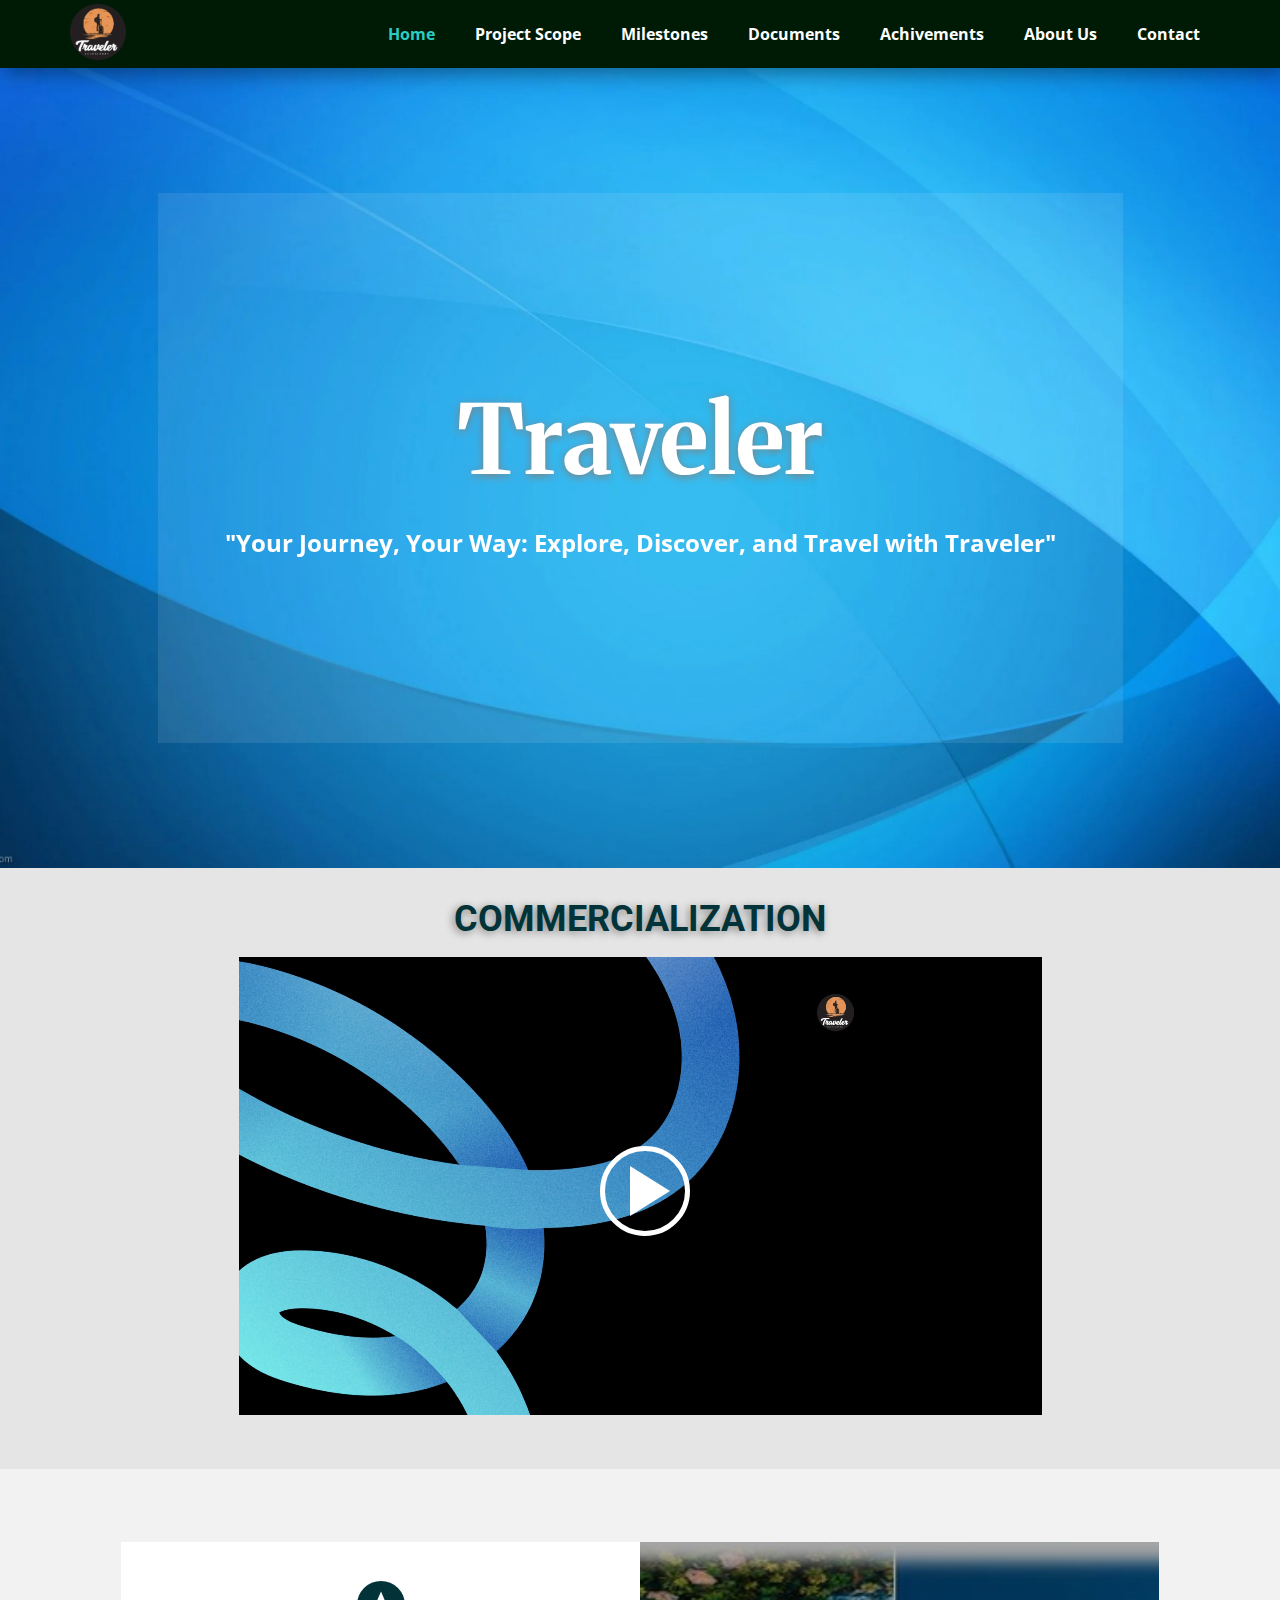
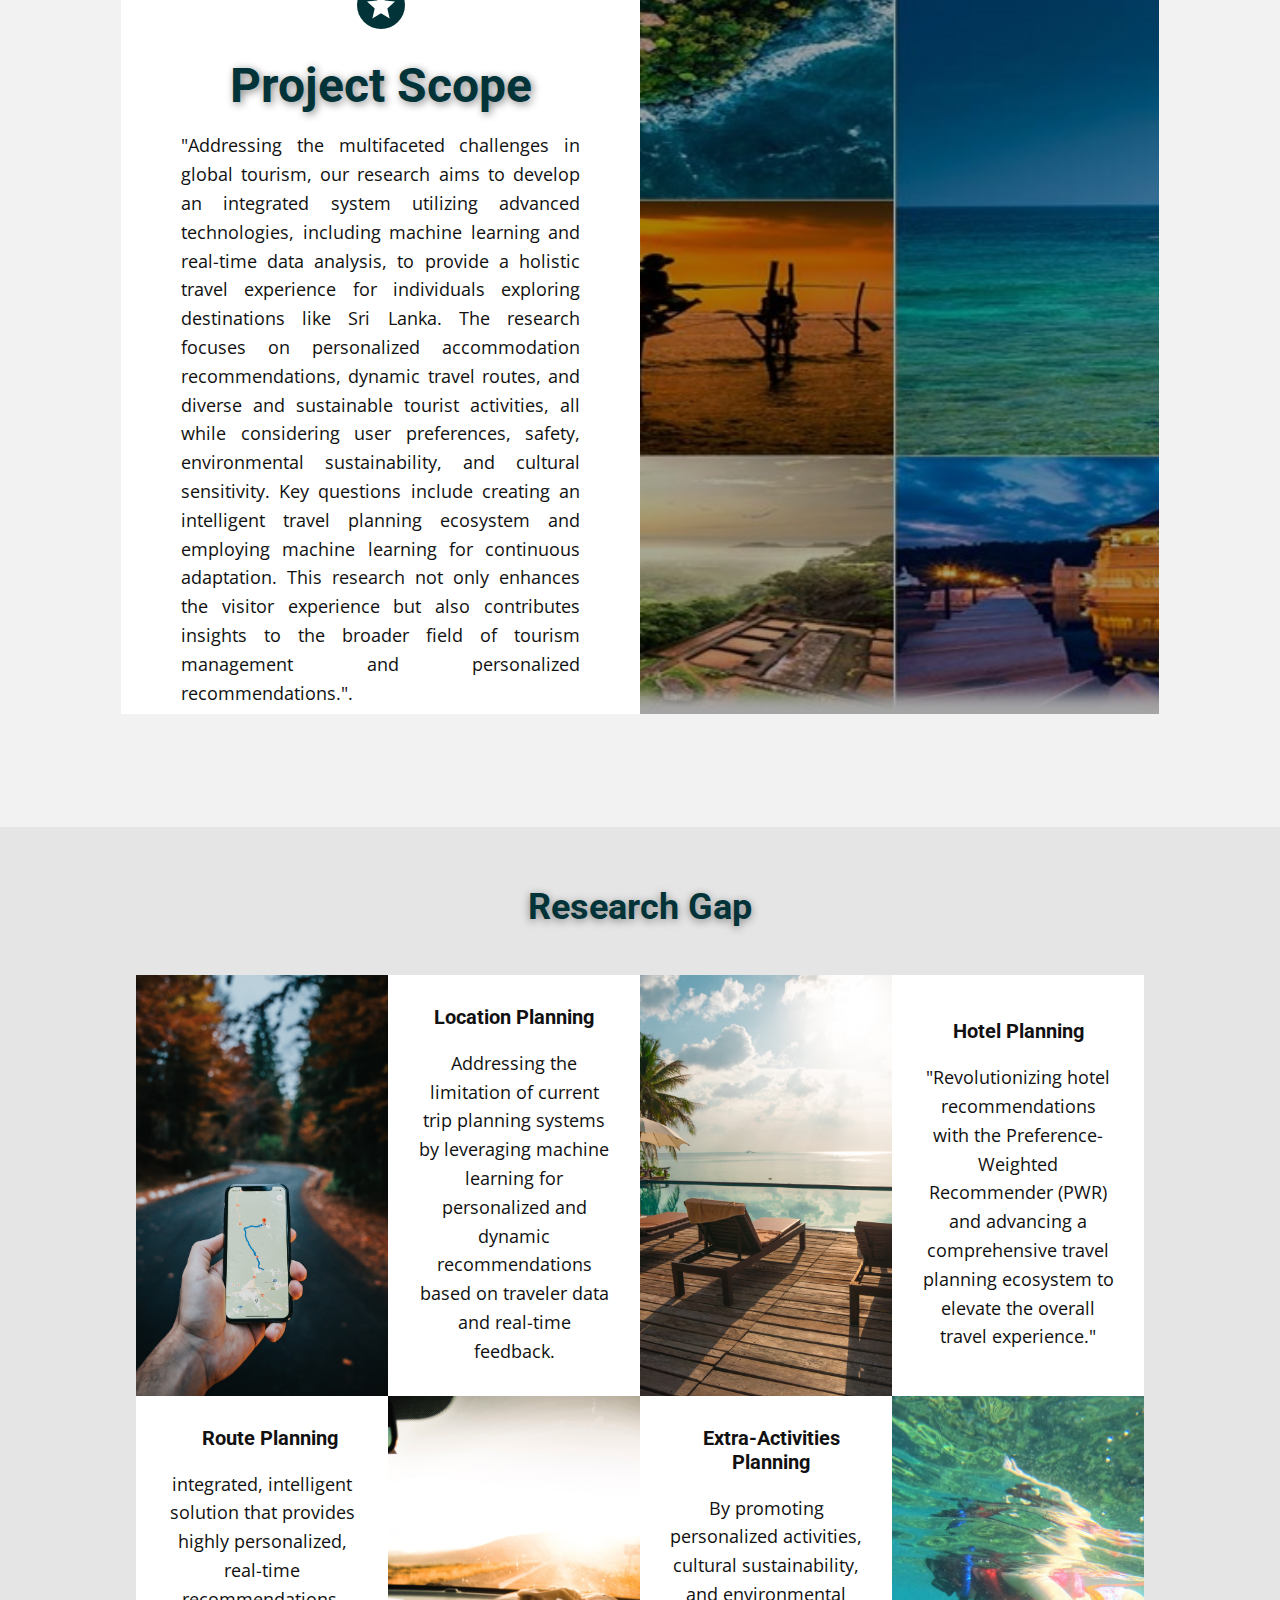
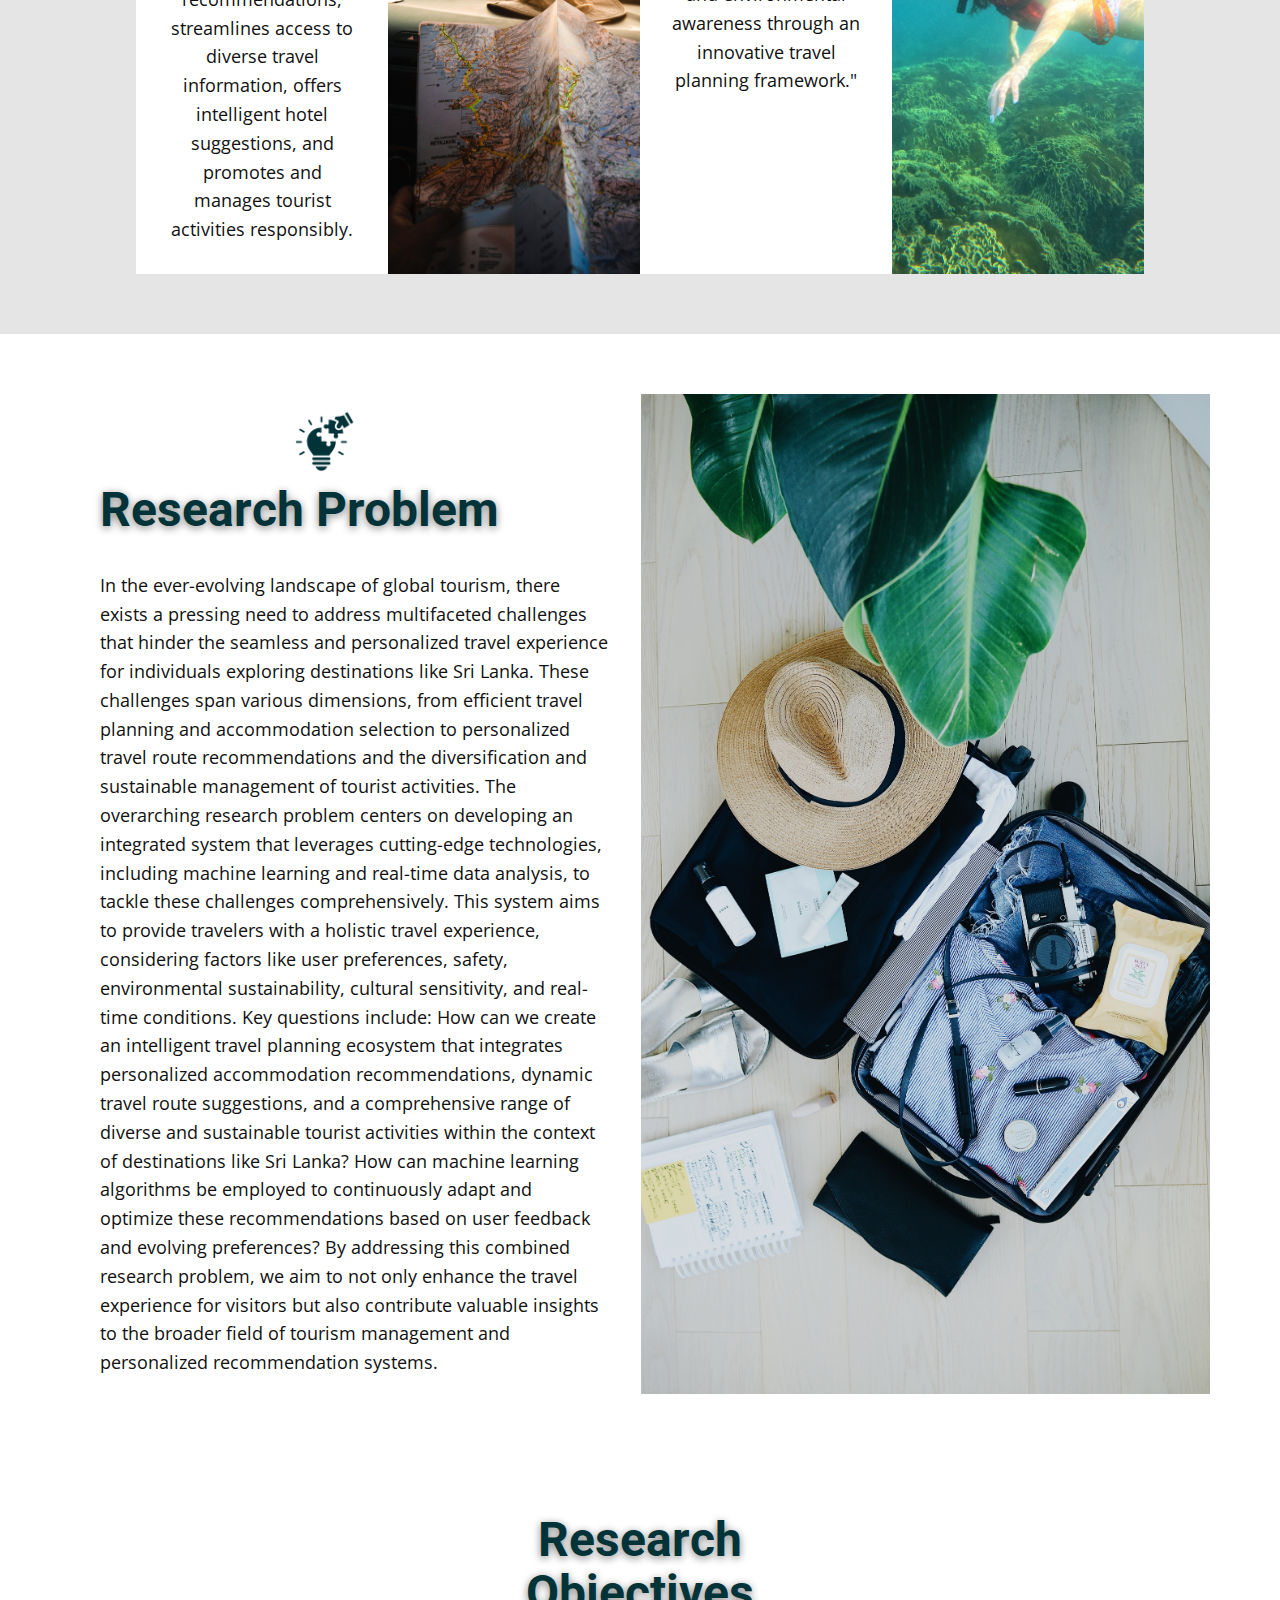
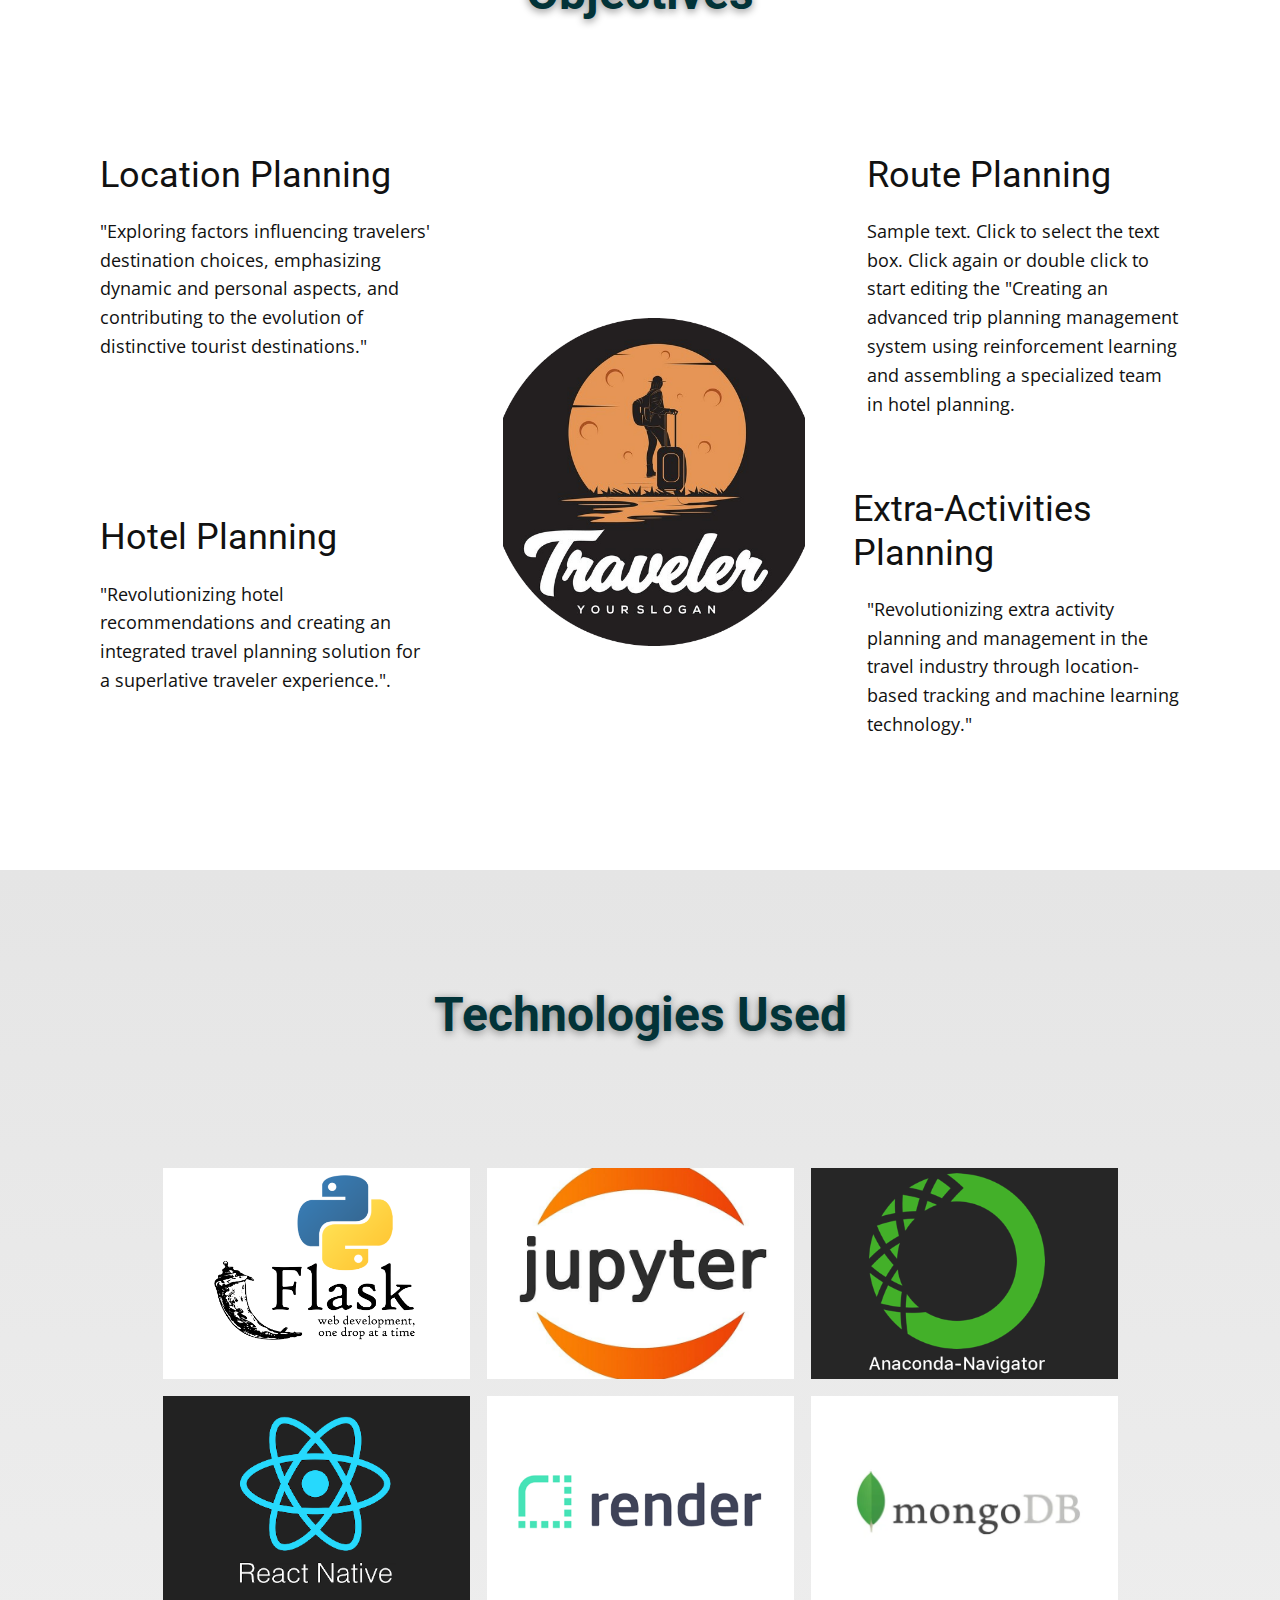
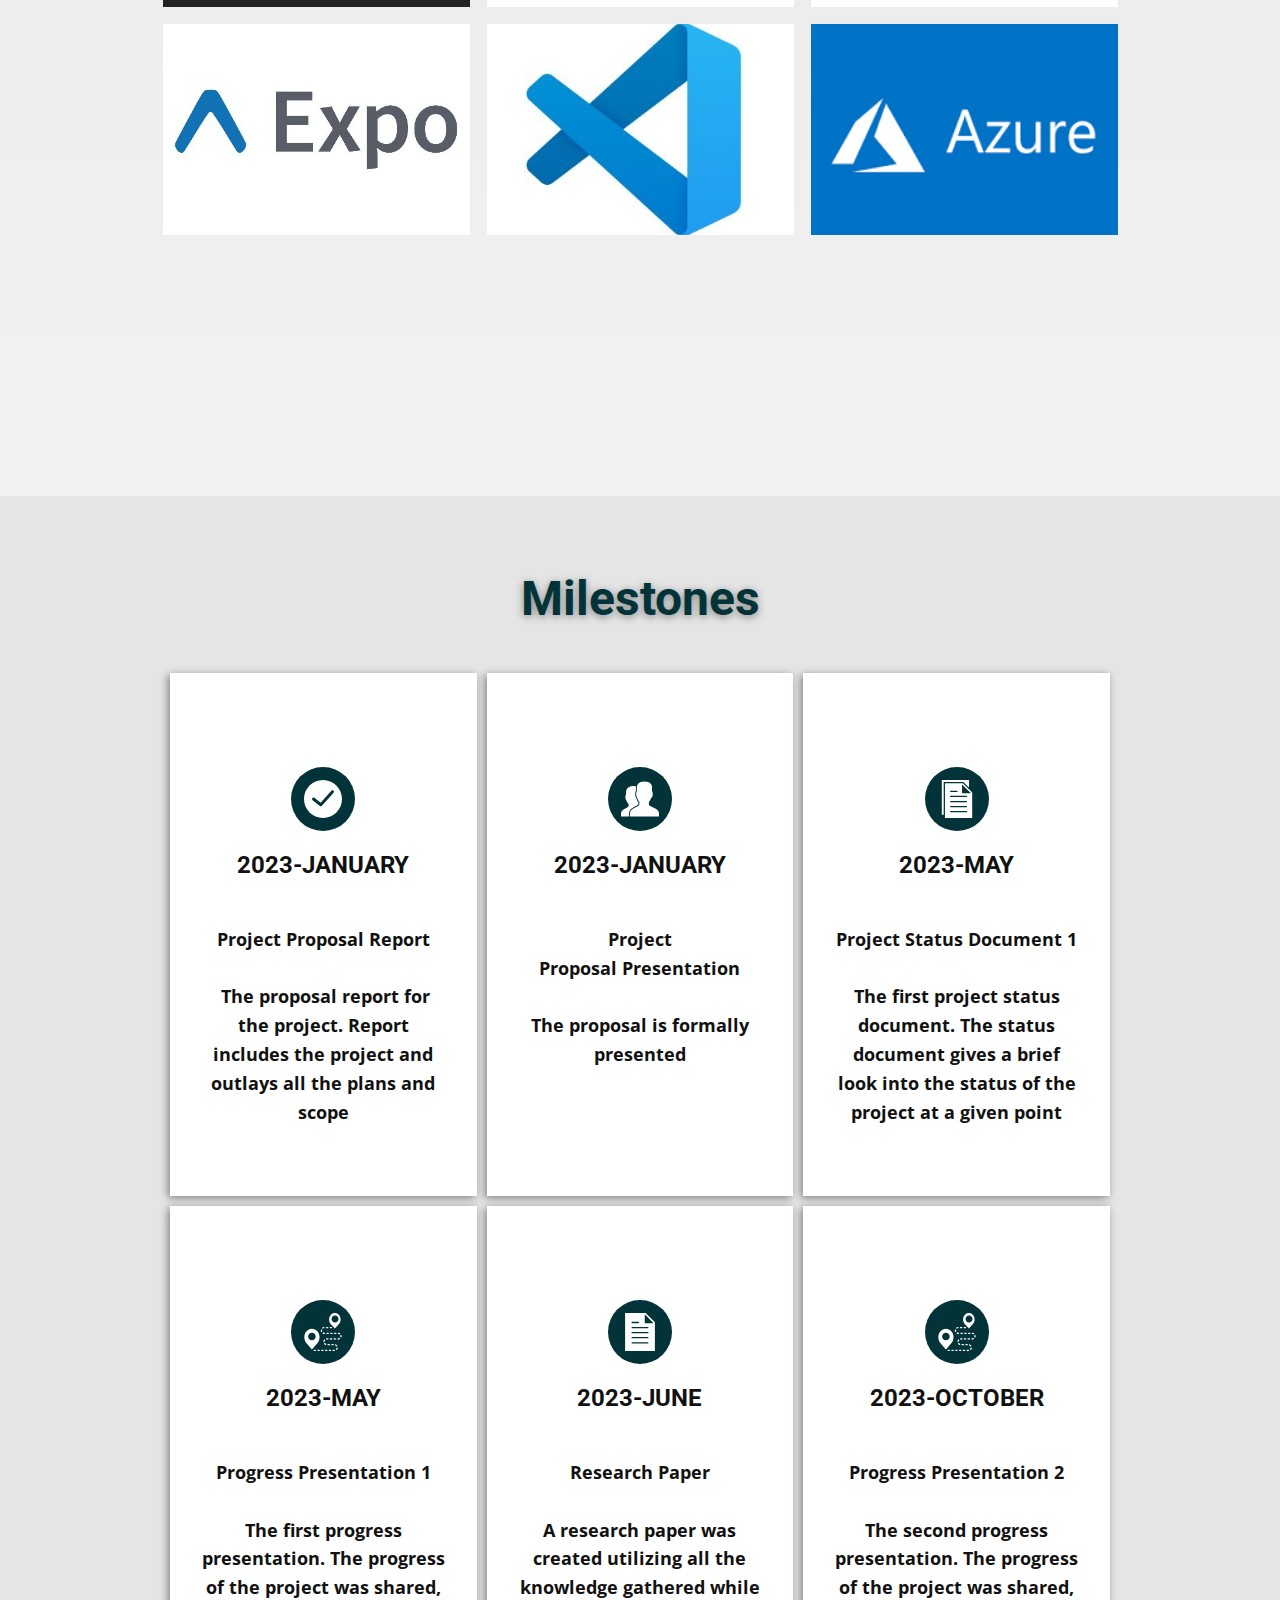
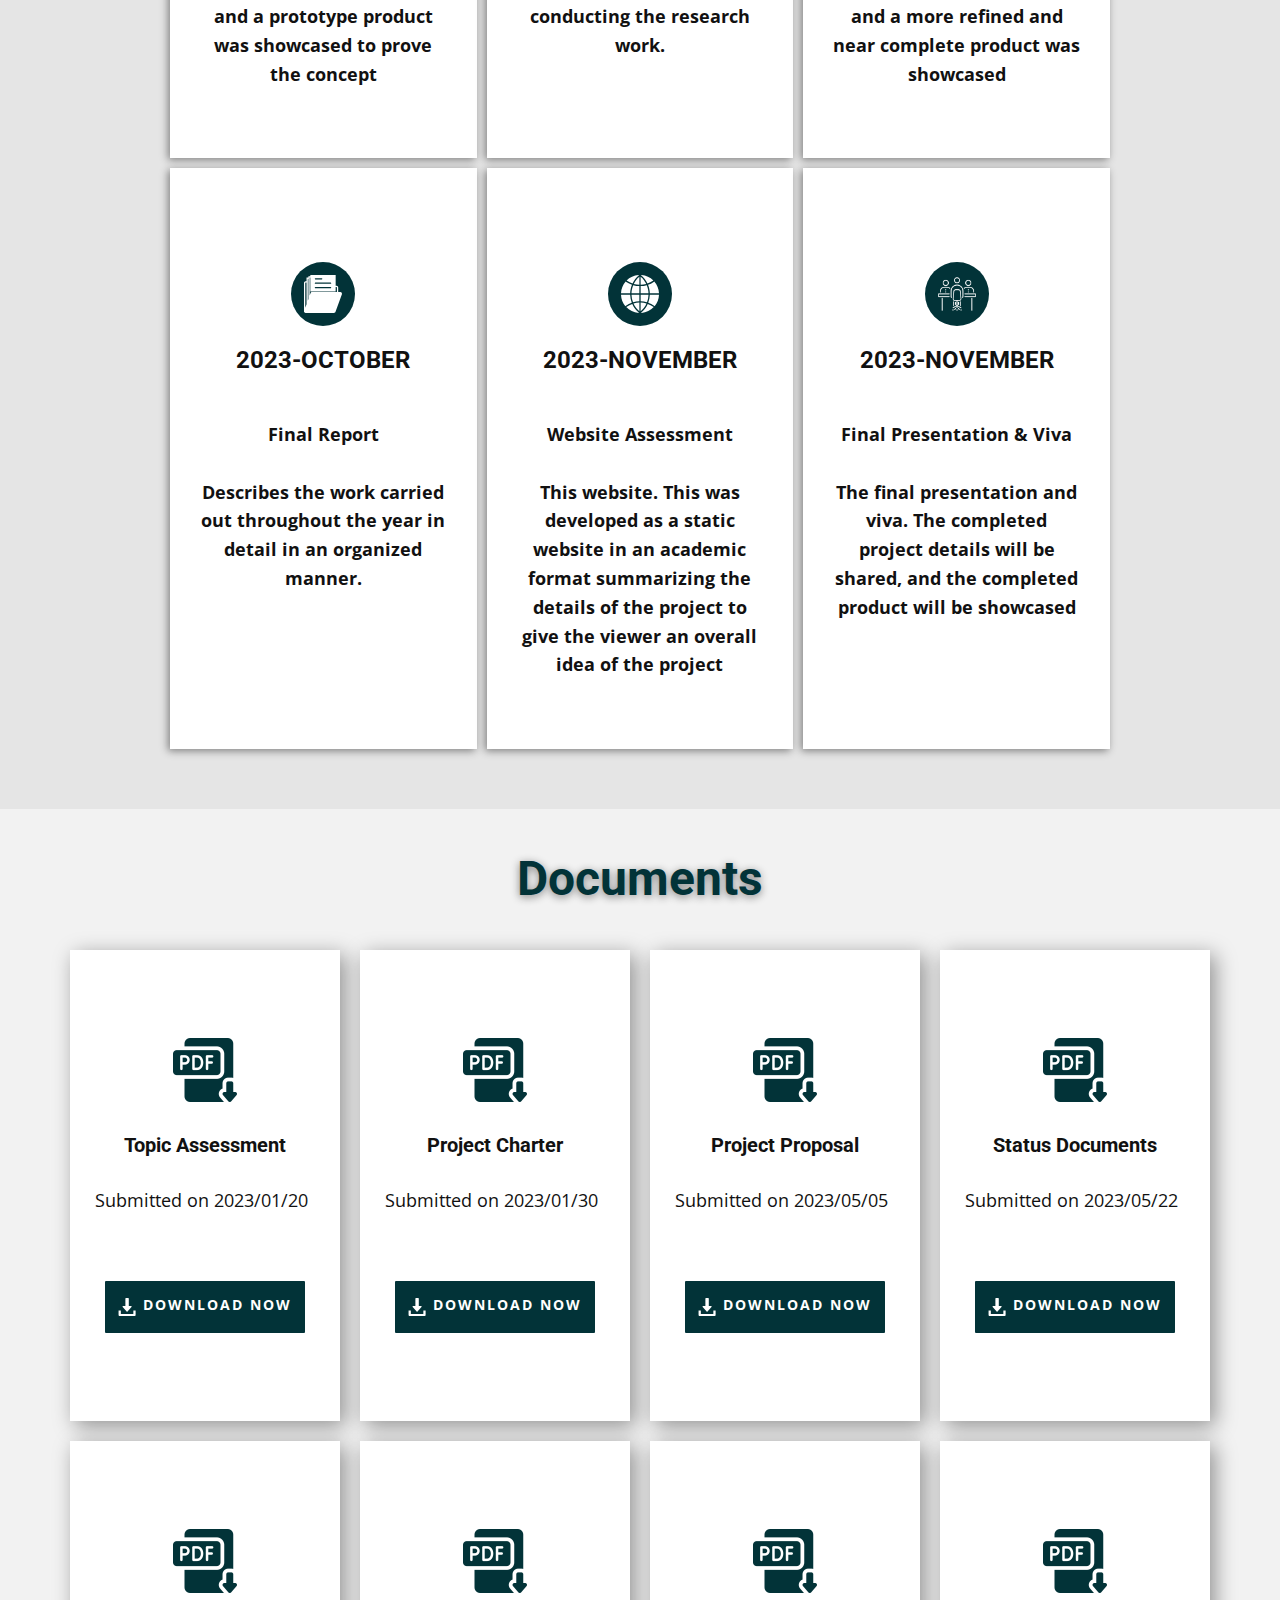
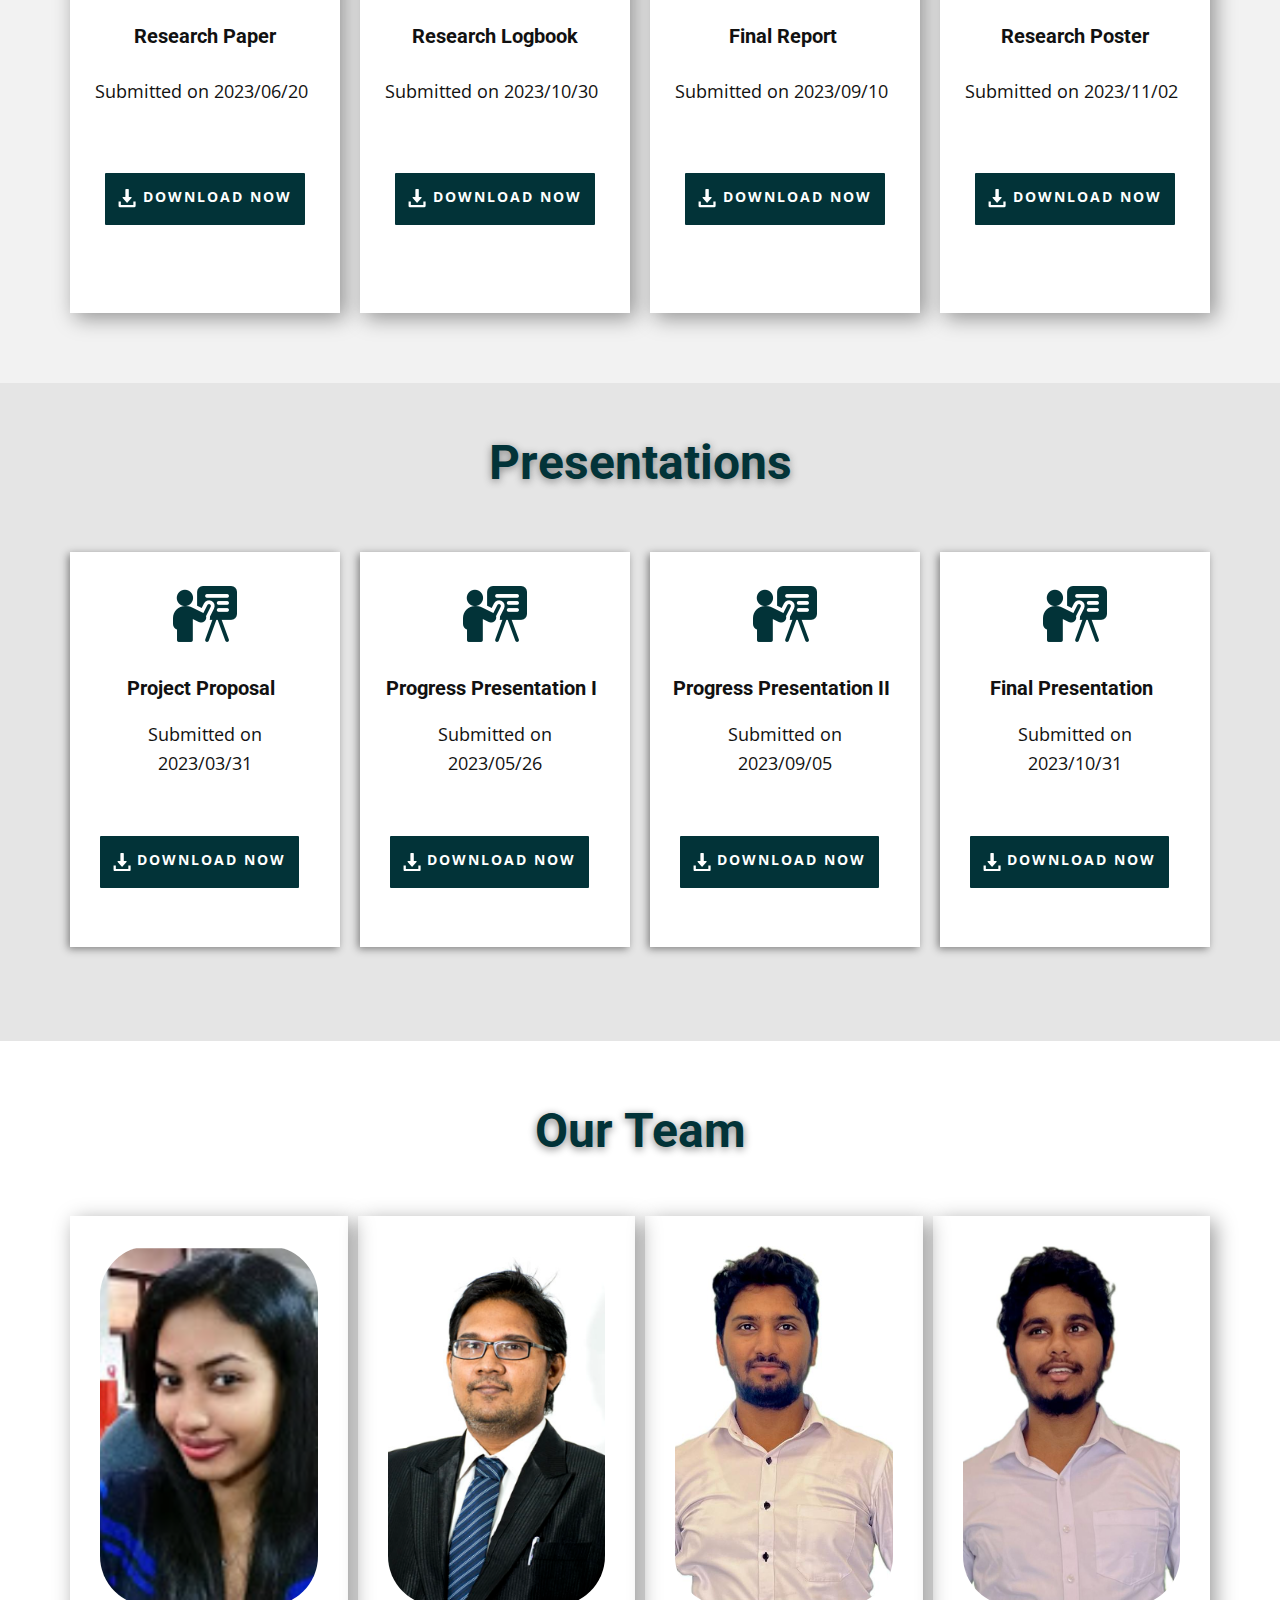
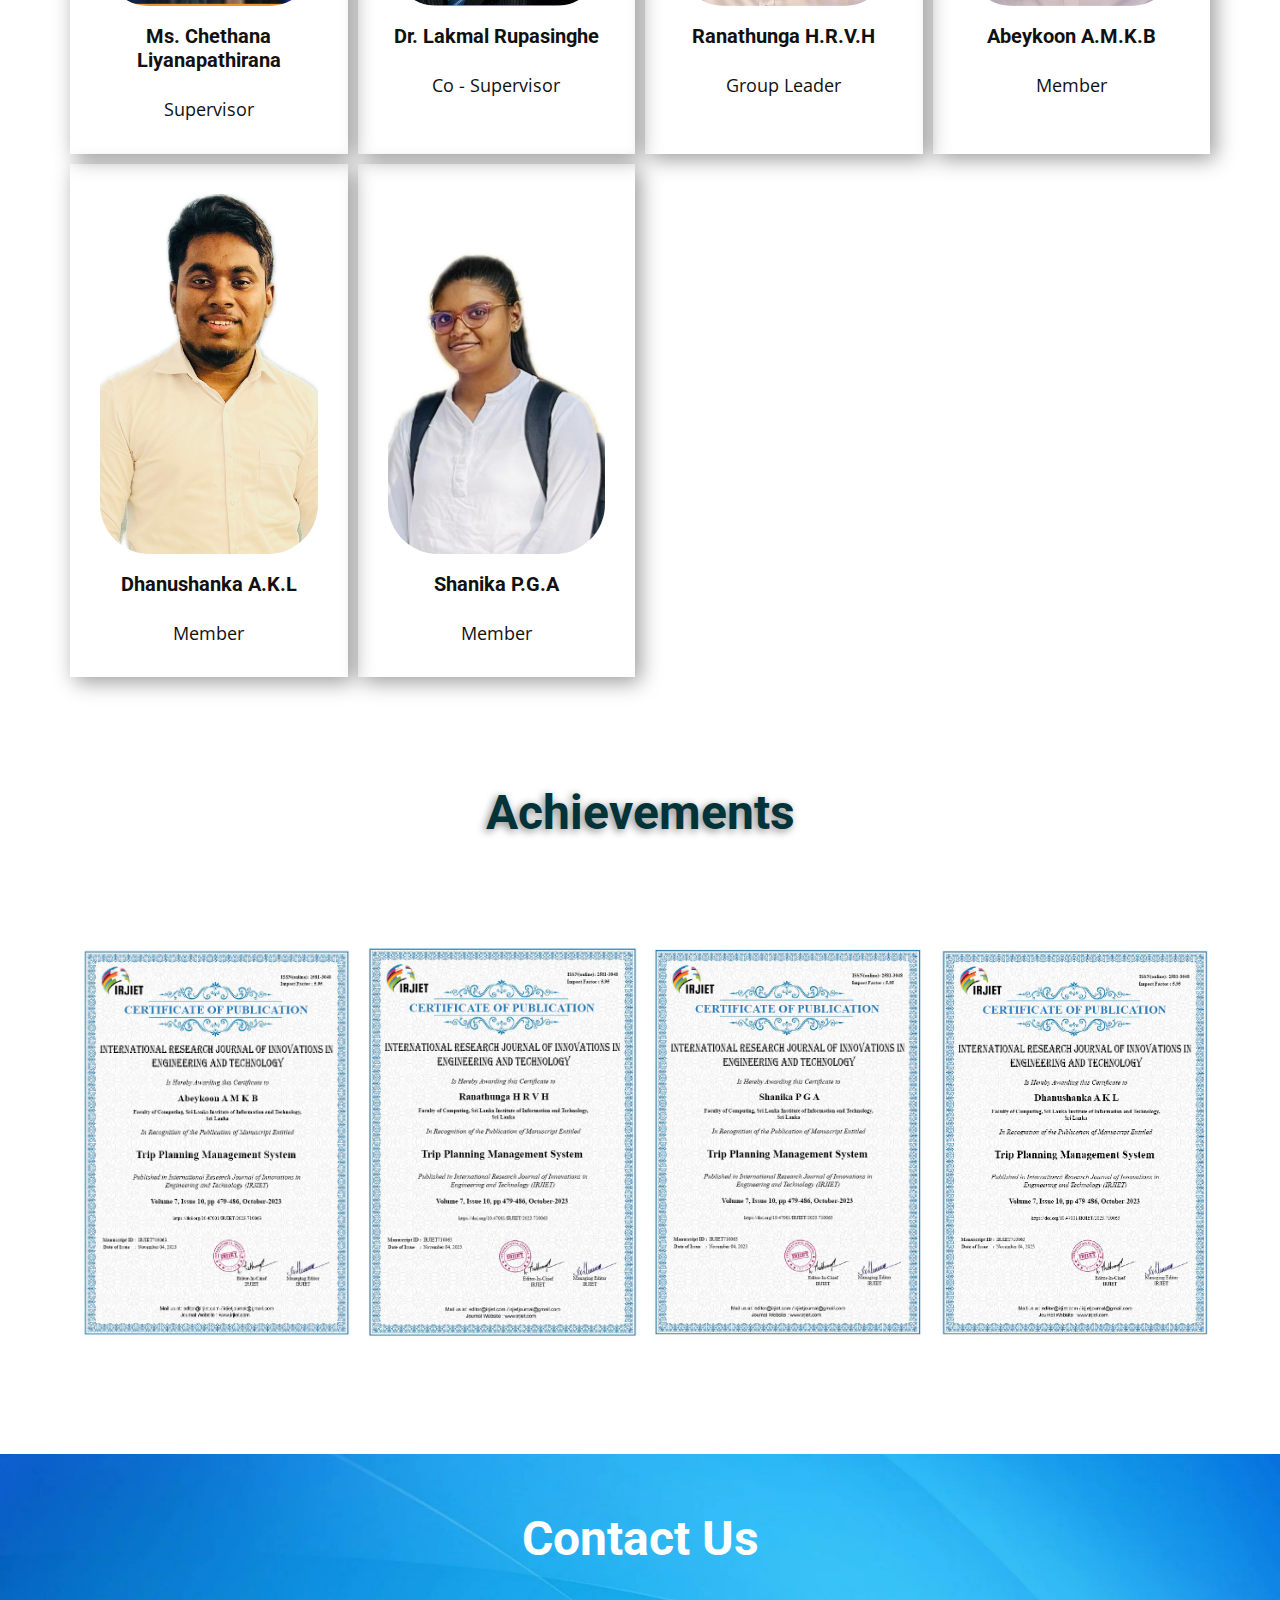
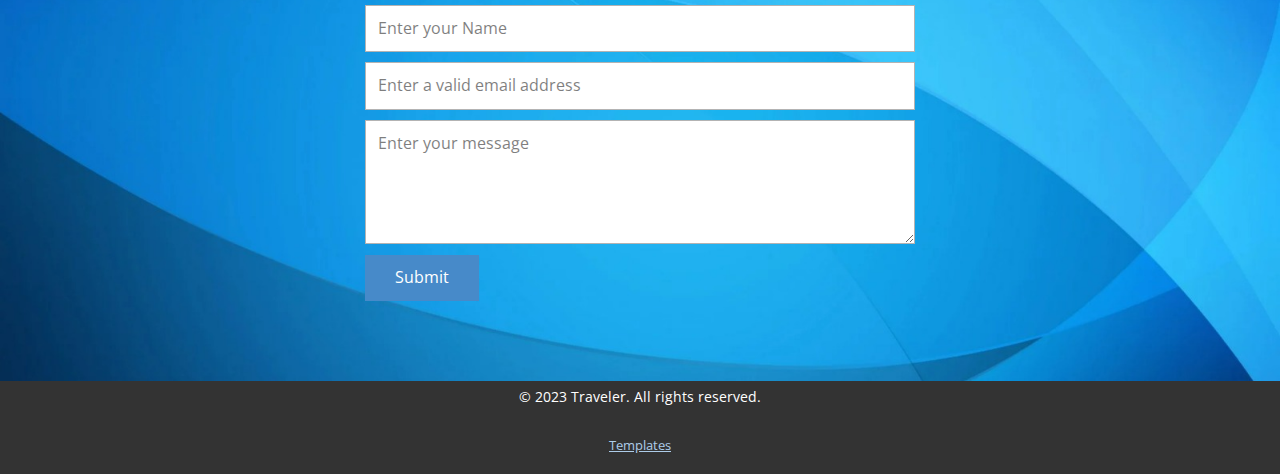
==== commit 6da0e073: "Last commit" ====
--- a/index.html
+++ b/index.html
@@ -10,6 +10,7 @@
     <script class="u-script" type="text/javascript" src="jquery.js" defer=""></script>
     <script class="u-script" type="text/javascript" src="nicepage.js" defer=""></script>
     <meta name="generator" content="Nicepage 5.21.3, nicepage.com">
+    <meta name="referrer" content="origin">
     <link id="u-theme-google-font" rel="stylesheet" href="https://fonts.googleapis.com/css?family=Roboto:100,100i,300,300i,400,400i,500,500i,700,700i,900,900i|Open+Sans:300,300i,400,400i,500,500i,600,600i,700,700i,800,800i">
     <link id="u-page-google-font" rel="stylesheet" href="https://fonts.googleapis.com/css?family=Merriweather:300,300i,400,400i,700,700i,900,900i">
     
@@ -707,30 +708,32 @@
         </div>
       </div>
     </section>
-    <section class="u-align-center u-clearfix u-white u-section-13" id="sec-05ae">
-      <div class="u-clearfix u-sheet u-sheet-1">
-        <div class="data-layout-selected u-clearfix u-expanded-width u-gutter-10 u-layout-wrap u-layout-wrap-1">
-          <div class="u-gutter-0 u-layout">
-            <div class="u-layout-row">
-              <div class="u-size-60">
-                <div class="u-layout-col">
-                  <div class="u-align-left u-container-style u-image u-layout-cell u-left-cell u-size-60 u-image-1" data-image-width="6600" data-image-height="3713">
-                    <div class="u-container-layout u-valign-middle u-container-layout-1">
-                      <div class="u-align-left u-container-style u-group u-opacity u-opacity-10 u-shape-rectangle u-white u-group-1">
-                        <div class="u-container-layout u-container-layout-2">
-                          <h2 class="u-align-center u-text u-text-body-alt-color u-text-1">Traveler</h2>
-                          <p class="u-align-center u-text u-text-body-alt-color u-text-2">Western Province, Sri lanka</p>
-                          <p class="u-align-center u-text u-text-body-alt-color u-text-3">
-                            <a class="u-active-none u-border-none u-btn u-button-link u-button-style u-hover-none u-none u-text-palette-1-base u-btn-1" data-href="https://nicepage.com">travelerinfo148@gmail.com </a>
-                          </p>
-                        </div>
-                      </div>
-                    </div>
-                  </div>
-                </div>
-              </div>
-            </div>
-          </div>
+    <section class="u-align-center u-clearfix u-image u-section-13" id="sec-0974" data-image-width="6600" data-image-height="3713">
+      <div class="u-clearfix u-sheet u-valign-middle u-sheet-1">
+        <h2 class="u-text u-text-default u-text-white u-text-1">Contact Us</h2>
+        <div class="u-form u-form-1">
+          <form action="https://forms.nicepagesrv.com/v2/form/process" class="u-clearfix u-form-spacing-10 u-form-vertical u-inner-form" style="padding: 10px" source="email" name="form">
+            <div class="u-form-group u-form-name u-label-none">
+              <label for="name-3b9a" class="u-label">Name</label>
+              <input type="text" placeholder="Enter your Name" id="name-3b9a" name="name" class="u-input u-input-rectangle" required="">
+            </div>
+            <div class="u-form-email u-form-group u-label-none">
+              <label for="email-3b9a" class="u-label">Email</label>
+              <input type="email" placeholder="Enter a valid email address" id="email-3b9a" name="email" class="u-input u-input-rectangle" required="">
+            </div>
+            <div class="u-form-group u-form-message u-label-none">
+              <label for="message-3b9a" class="u-label">Message</label>
+              <textarea placeholder="Enter your message" rows="4" cols="50" id="message-3b9a" name="message" class="u-input u-input-rectangle" required=""></textarea>
+            </div>
+            <div class="u-align-left u-form-group u-form-submit">
+              <a href="#" class="u-btn u-btn-submit u-button-style">Submit</a>
+              <input type="submit" value="submit" class="u-form-control-hidden">
+            </div>
+            <div class="u-form-send-message u-form-send-success"> Thank you! Your message has been sent. </div>
+            <div class="u-form-send-error u-form-send-message"> Unable to send your message. Please fix errors then try again. </div>
+            <input type="hidden" value="" name="recaptchaResponse">
+            <input type="hidden" name="formServices" value="35e0e710-fd44-facf-debb-4371f8d75557">
+          </form>
         </div>
       </div>
     </section>
@@ -744,12 +747,12 @@
       <a class="u-link" href="https://nicepage.com/templates" target="_blank">
         <span>Templates</span>
       </a>
-      <p class="u-text">
+      <!-- <p class="u-text">
         <span>created with</span>
       </p>
       <a class="u-link" href="" target="_blank">
         <span>Offline Website Builder</span>
-      </a>. 
+      </a>.  -->
     </section>
   
 </body></html>
--- a/Home.css
+++ b/Home.css
@@ -1,4 +1,4 @@
- .u-section-1 {
+.u-section-1 {
   background-image: url("images/MicrosoftTeams-image14.jpg");
   background-position: 50% 50%;
 }
@@ -2879,109 +2879,33 @@
     width: 340px;
   }
 } .u-section-13 {
-  background-image: none;
-}
-
-.u-section-13 .u-sheet-1 {
-  min-height: 696px;
-}
-
-.u-section-13 .u-layout-wrap-1 {
-  margin: 60px auto;
-}
-
-.u-section-13 .u-image-1 {
-  min-height: 600px;
   background-image: url("images/MicrosoftTeams-image14.jpg");
   background-position: 50% 50%;
 }
 
-.u-section-13 .u-container-layout-1 {
-  padding: 0;
-}
-
-.u-section-13 .u-group-1 {
-  width: 512px;
-  min-height: 274px;
-  height: auto;
-  box-shadow: 2px 2px 8px 0px rgba(128,128,128,1);
-  background-image: none;
-  margin: 0 auto;
-}
-
-.u-section-13 .u-container-layout-2 {
-  padding: 30px;
-}
+.u-section-13 .u-sheet-1 {
+  min-height: 501px;
+}
+
 
 .u-section-13 .u-text-1 {
   font-weight: 700;
-  margin: 44px 0 0;
-}
-
-.u-section-13 .u-text-2 {
-  margin: 31px 0 0;
-}
-
-.u-section-13 .u-text-3 {
-  margin: 0;
-}
-
-.u-section-13 .u-btn-1 {
-  background-image: none;
-  padding: 0;
-}
-
-@media (max-width: 1199px) {
-  .u-section-13 .u-sheet-1 {
-    min-height: 593px;
-  }
-
-  .u-section-13 .u-layout-wrap-1 {
-    margin-right: initial;
-    margin-left: initial;
-  }
-
-  .u-section-13 .u-image-1 {
-    min-height: 495px;
-  }
-
-  .u-section-13 .u-group-1 {
-    height: auto;
-  }
-}
-
-@media (max-width: 991px) {
-  .u-section-13 .u-sheet-1 {
-    min-height: 210px;
-  }
-
-  .u-section-13 .u-image-1 {
-    min-height: 379px;
-  }
+  margin: 59px auto 0;
+}
+
+.u-section-13 .u-form-1 {
+  width: 570px;
+  margin: 29px auto 59px;
 }
 
 @media (max-width: 767px) {
-  .u-section-13 .u-image-1 {
-    min-height: 284px;
-  }
-
-  .u-section-13 .u-container-layout-1 {
-    padding-left: 20px;
-    padding-right: 20px;
-  }
-
-  .u-section-13 .u-container-layout-2 {
-    padding-left: 10px;
-    padding-right: 10px;
+  .u-section-13 .u-form-1 {
+    width: 540px;
   }
 }
 
 @media (max-width: 575px) {
-  .u-section-13 .u-image-1 {
-    min-height: 179px;
-  }
-
-  .u-section-13 .u-group-1 {
+  .u-section-13 .u-form-1 {
     width: 340px;
   }
 }